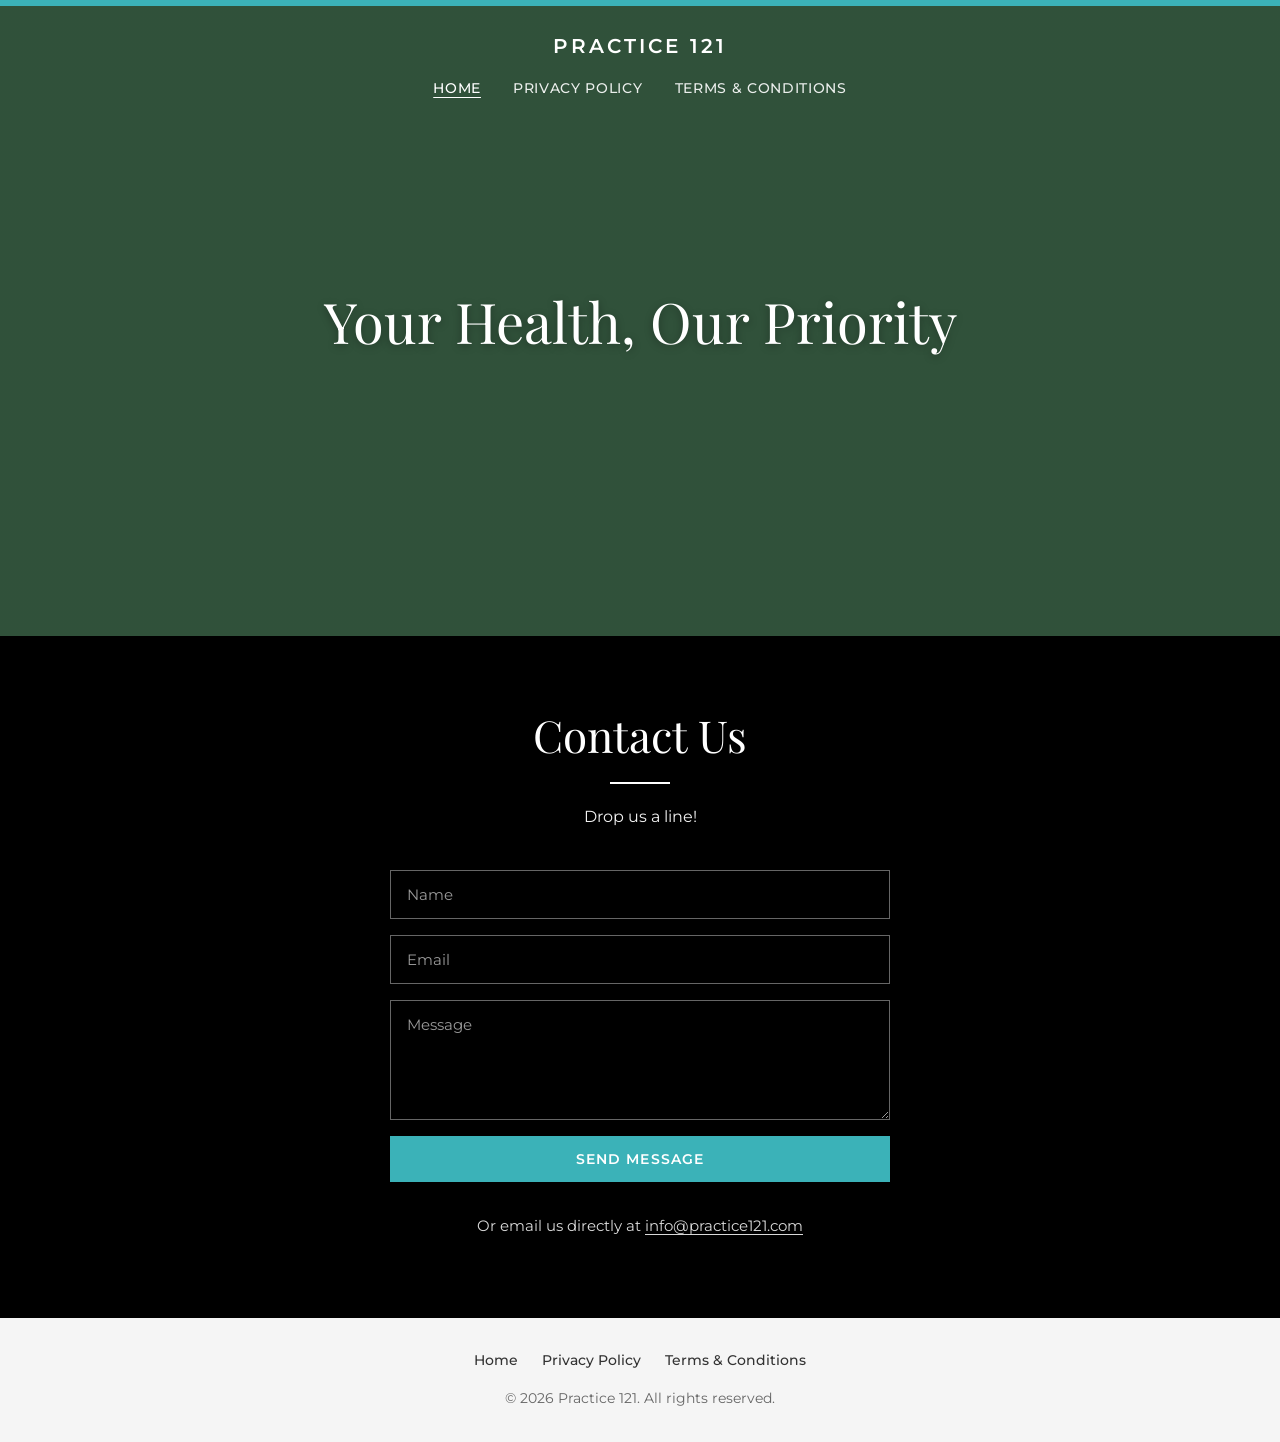
==== index.html @ d32f9978 "Initial commit: Practice 121 static website. Co-authored-by: Cursor <cursoragent@cursor.com>" ====
<!DOCTYPE html>
<html lang="en">
<head>
  <meta charset="UTF-8">
  <meta name="viewport" content="width=device-width, initial-scale=1.0">
  <meta name="description" content="Practice 121 - Your Health, Our Priority. Quality healthcare services you can trust.">
  <title>Practice 121 | Your Health, Our Priority</title>
  <link rel="preconnect" href="https://fonts.googleapis.com">
  <link rel="preconnect" href="https://fonts.gstatic.com" crossorigin>
  <link href="https://fonts.googleapis.com/css2?family=Montserrat:wght@400;500;600&family=Playfair+Display&display=swap" rel="stylesheet">
  <link rel="stylesheet" href="css/styles.css">
</head>
<body>
  <div class="top-bar"></div>

  <header class="site-header">
    <div class="logo"><a href="index.html">Practice 121</a></div>
    <nav class="site-nav" aria-label="Main navigation">
      <a href="index.html" class="active">Home</a>
      <a href="privacy-policy.html">Privacy Policy</a>
      <a href="terms-and-conditions.html">Terms &amp; Conditions</a>
    </nav>
  </header>

  <main>
    <section class="hero" aria-label="Welcome">
      <h1 class="hero-tagline">Your Health, Our Priority</h1>
    </section>

    <section class="contact-section" id="contact">
      <h2>Contact Us</h2>
      <div class="contact-divider"></div>
      <p class="contact-subtitle">Drop us a line!</p>

      <form class="contact-form" action="mailto:info@practice121.com" method="post" enctype="text/plain">
        <input type="text" name="name" placeholder="Name" required aria-label="Your name">
        <input type="email" name="email" placeholder="Email" required aria-label="Your email">
        <textarea name="message" placeholder="Message" required aria-label="Your message"></textarea>
        <button type="submit">Send Message</button>
      </form>

      <p class="contact-info">
        Or email us directly at <a href="mailto:info@practice121.com">info@practice121.com</a>
      </p>
    </section>
  </main>

  <footer class="site-footer">
    <nav aria-label="Footer navigation">
      <a href="index.html">Home</a>
      <a href="privacy-policy.html">Privacy Policy</a>
      <a href="terms-and-conditions.html">Terms &amp; Conditions</a>
    </nav>
    <p>&copy; 2026 Practice 121. All rights reserved.</p>
  </footer>
</body>
</html>
---- css/styles.css ----
/* Practice 121 - Static Site Styles */

:root {
  --teal: #3bb2b8;
  --teal-dark: #2a9a9f;
  --black: #000000;
  --white: #ffffff;
  --gray-light: #f5f5f5;
  --gray-text: #333333;
  --gray-muted: #666666;
}

*,
*::before,
*::after {
  box-sizing: border-box;
  margin: 0;
  padding: 0;
}

html {
  scroll-behavior: smooth;
}

body {
  font-family: "Montserrat", sans-serif;
  color: var(--gray-text);
  line-height: 1.6;
  background: var(--white);
}

h1, h2, h3, h4 {
  font-family: "Playfair Display", serif;
  font-weight: 400;
}

a {
  color: var(--teal-dark);
  text-decoration: none;
  transition: opacity 0.2s ease;
}

a:hover {
  opacity: 0.8;
}

img {
  max-width: 100%;
  height: auto;
  display: block;
}

/* Top accent bar */
.top-bar {
  background: var(--teal);
  height: 6px;
  width: 100%;
}

/* Header / Navigation */
.site-header {
  position: absolute;
  top: 6px;
  left: 0;
  right: 0;
  z-index: 10;
  padding: 1.5rem 2rem;
}

.site-header .logo {
  text-align: center;
  font-family: "Montserrat", sans-serif;
  font-size: 1.25rem;
  font-weight: 600;
  letter-spacing: 0.15em;
  color: var(--white);
  text-transform: uppercase;
}

.site-header .logo a {
  color: var(--white);
}

.site-nav {
  display: flex;
  justify-content: center;
  gap: 2rem;
  margin-top: 1rem;
  flex-wrap: wrap;
}

.site-nav a {
  color: var(--white);
  font-size: 0.85rem;
  font-weight: 500;
  letter-spacing: 0.05em;
  text-transform: uppercase;
  opacity: 0.9;
}

.site-nav a:hover,
.site-nav a.active {
  opacity: 1;
  text-decoration: underline;
  text-underline-offset: 4px;
}

/* Hero Section */
.hero {
  position: relative;
  min-height: 70vh;
  display: flex;
  align-items: center;
  justify-content: center;
  background: linear-gradient(rgba(0, 0, 0, 0.35), rgba(0, 0, 0, 0.35)),
    url("../images/hero.jpg") center / cover no-repeat;
  background-color: #4a7c59;
}

.hero-tagline {
  text-align: center;
  color: var(--white);
  font-family: "Playfair Display", serif;
  font-size: clamp(2rem, 5vw, 3.5rem);
  font-weight: 400;
  padding: 0 1.5rem;
  text-shadow: 0 2px 8px rgba(0, 0, 0, 0.3);
}

/* Contact Section */
.contact-section {
  background: var(--black);
  color: var(--white);
  padding: 4rem 2rem 5rem;
  text-align: center;
}

.contact-section h2 {
  font-size: clamp(2rem, 4vw, 2.75rem);
  color: var(--white);
  margin-bottom: 0.75rem;
}

.contact-divider {
  width: 60px;
  height: 2px;
  background: var(--white);
  margin: 0 auto 1.25rem;
}

.contact-subtitle {
  font-size: 1rem;
  font-weight: 400;
  margin-bottom: 2.5rem;
  opacity: 0.95;
}

.contact-form {
  max-width: 500px;
  margin: 0 auto;
  display: flex;
  flex-direction: column;
  gap: 1rem;
}

.contact-form input,
.contact-form textarea {
  width: 100%;
  padding: 0.875rem 1rem;
  border: 1px solid rgba(255, 255, 255, 0.4);
  background: transparent;
  color: var(--white);
  font-family: "Montserrat", sans-serif;
  font-size: 0.95rem;
}

.contact-form input::placeholder,
.contact-form textarea::placeholder {
  color: rgba(255, 255, 255, 0.6);
}

.contact-form input:focus,
.contact-form textarea:focus {
  outline: none;
  border-color: var(--teal);
}

.contact-form textarea {
  min-height: 120px;
  resize: vertical;
}

.contact-form button {
  padding: 0.875rem 2rem;
  background: var(--teal);
  color: var(--white);
  border: none;
  font-family: "Montserrat", sans-serif;
  font-size: 0.9rem;
  font-weight: 600;
  letter-spacing: 0.08em;
  text-transform: uppercase;
  cursor: pointer;
  transition: background 0.2s ease;
}

.contact-form button:hover {
  background: var(--teal-dark);
}

.contact-info {
  margin-top: 2rem;
  font-size: 0.95rem;
  opacity: 0.85;
}

.contact-info a {
  color: var(--white);
  text-decoration: underline;
  text-underline-offset: 3px;
}

/* Inner pages (Privacy, Terms) */
.page-header {
  background: var(--black);
  color: var(--white);
  padding: 3rem 2rem 2.5rem;
  text-align: center;
}

.page-header .logo {
  font-family: "Montserrat", sans-serif;
  font-size: 1.1rem;
  font-weight: 600;
  letter-spacing: 0.15em;
  text-transform: uppercase;
  margin-bottom: 1.5rem;
}

.page-header .logo a {
  color: var(--white);
}

.page-header h1 {
  font-size: clamp(1.75rem, 4vw, 2.5rem);
  margin-bottom: 0.5rem;
}

.page-header .updated {
  font-size: 0.9rem;
  opacity: 0.7;
  font-family: "Montserrat", sans-serif;
}

.page-nav {
  display: flex;
  justify-content: center;
  gap: 1.5rem;
  margin-top: 1.5rem;
  flex-wrap: wrap;
}

.page-nav a {
  color: var(--white);
  font-size: 0.8rem;
  font-weight: 500;
  letter-spacing: 0.05em;
  text-transform: uppercase;
  opacity: 0.85;
}

.page-nav a:hover,
.page-nav a.active {
  opacity: 1;
  text-decoration: underline;
  text-underline-offset: 4px;
}

.page-content {
  max-width: 800px;
  margin: 0 auto;
  padding: 3rem 2rem 4rem;
}

.page-content h2 {
  font-size: 1.35rem;
  margin: 2rem 0 0.75rem;
  color: var(--gray-text);
}

.page-content h2:first-child {
  margin-top: 0;
}

.page-content p {
  margin-bottom: 1rem;
  color: var(--gray-muted);
}

.page-content ul {
  margin: 0 0 1rem 1.5rem;
  color: var(--gray-muted);
}

.page-content li {
  margin-bottom: 0.5rem;
}

.page-content ol {
  margin: 0 0 1rem 1.5rem;
  color: var(--gray-muted);
}

.policy-divider {
  border: none;
  border-top: 2px solid #e0e0e0;
  margin: 3rem 0;
}

.policy-document-title {
  font-size: 1.75rem;
  margin-top: 0;
}

/* Footer */
.site-footer {
  background: var(--gray-light);
  padding: 2rem;
  text-align: center;
  font-size: 0.85rem;
  color: var(--gray-muted);
}

.site-footer nav {
  display: flex;
  justify-content: center;
  gap: 1.5rem;
  margin-bottom: 1rem;
  flex-wrap: wrap;
}

.site-footer nav a {
  color: var(--gray-text);
  font-weight: 500;
}

/* Responsive */
@media (max-width: 600px) {
  .site-header {
    padding: 1rem;
  }

  .site-nav {
    gap: 1rem;
  }

  .hero {
    min-height: 60vh;
  }

  .contact-section {
    padding: 3rem 1.25rem 4rem;
  }
}
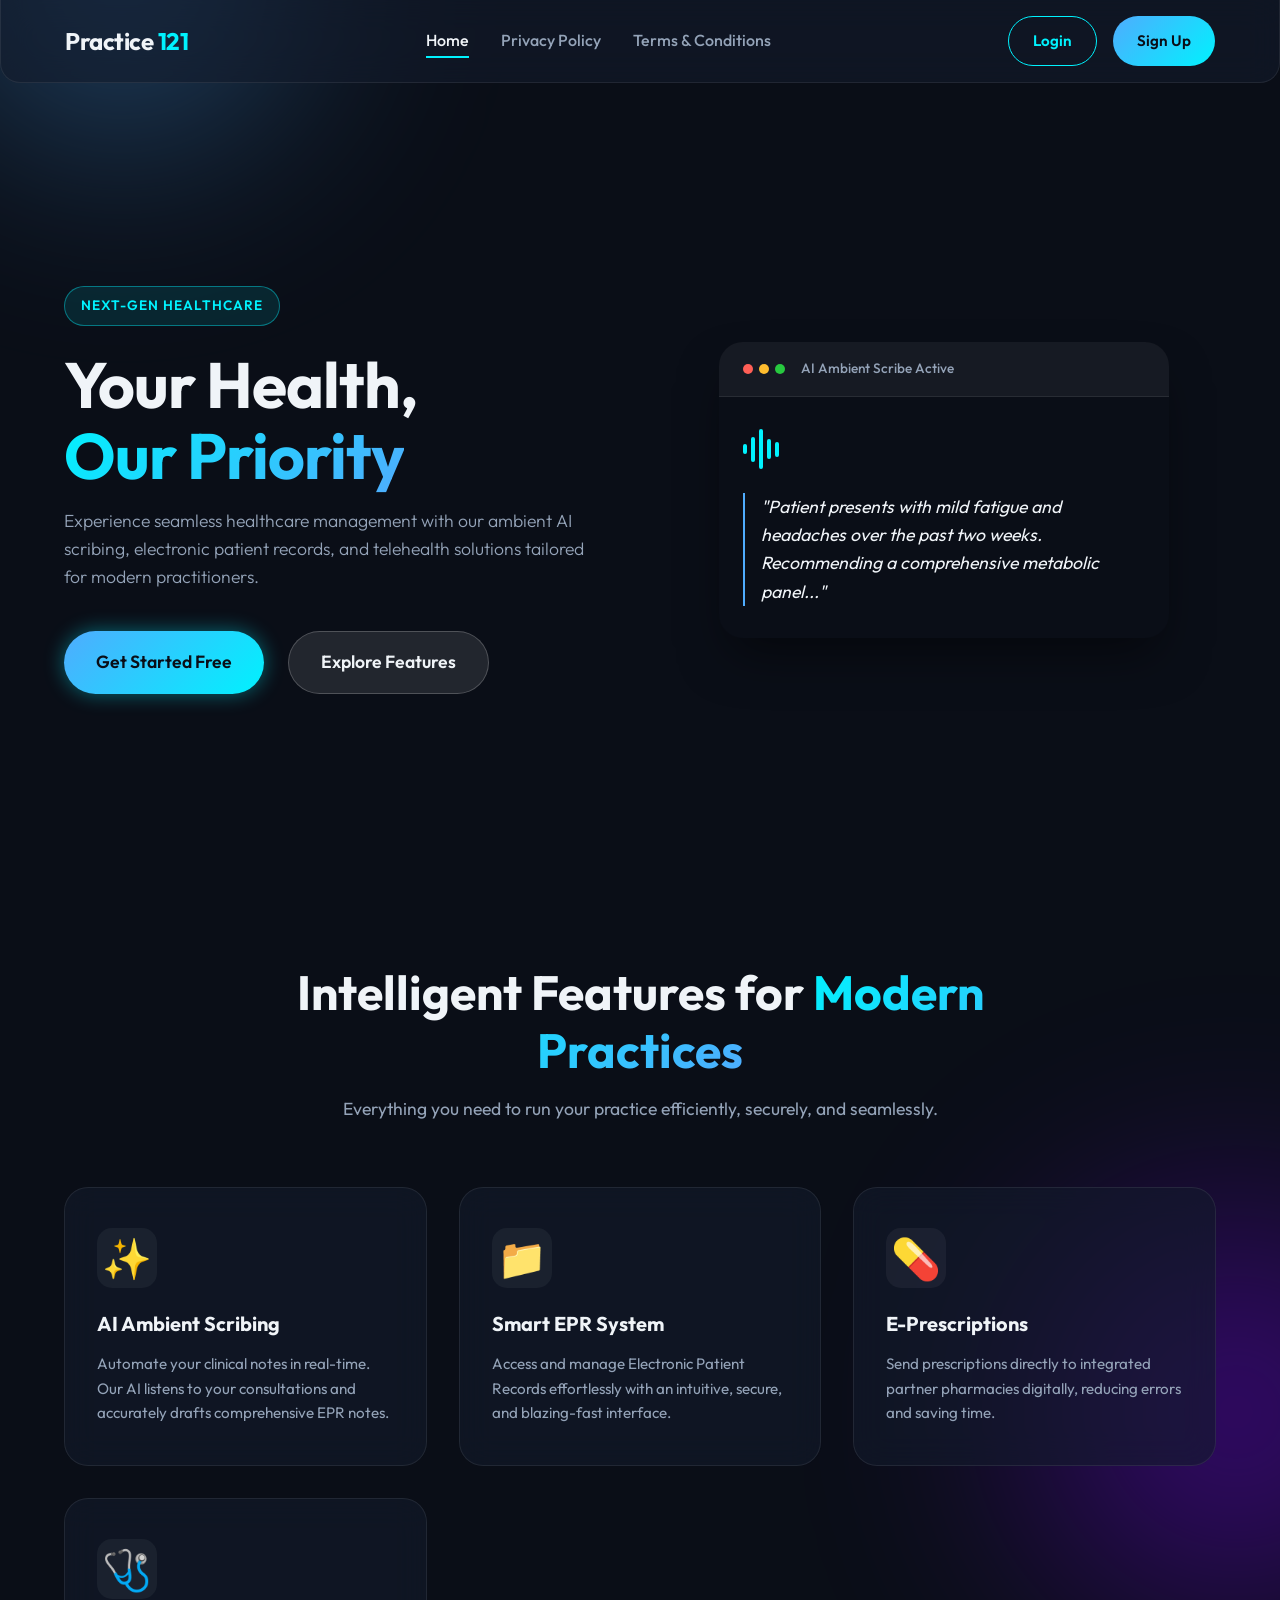
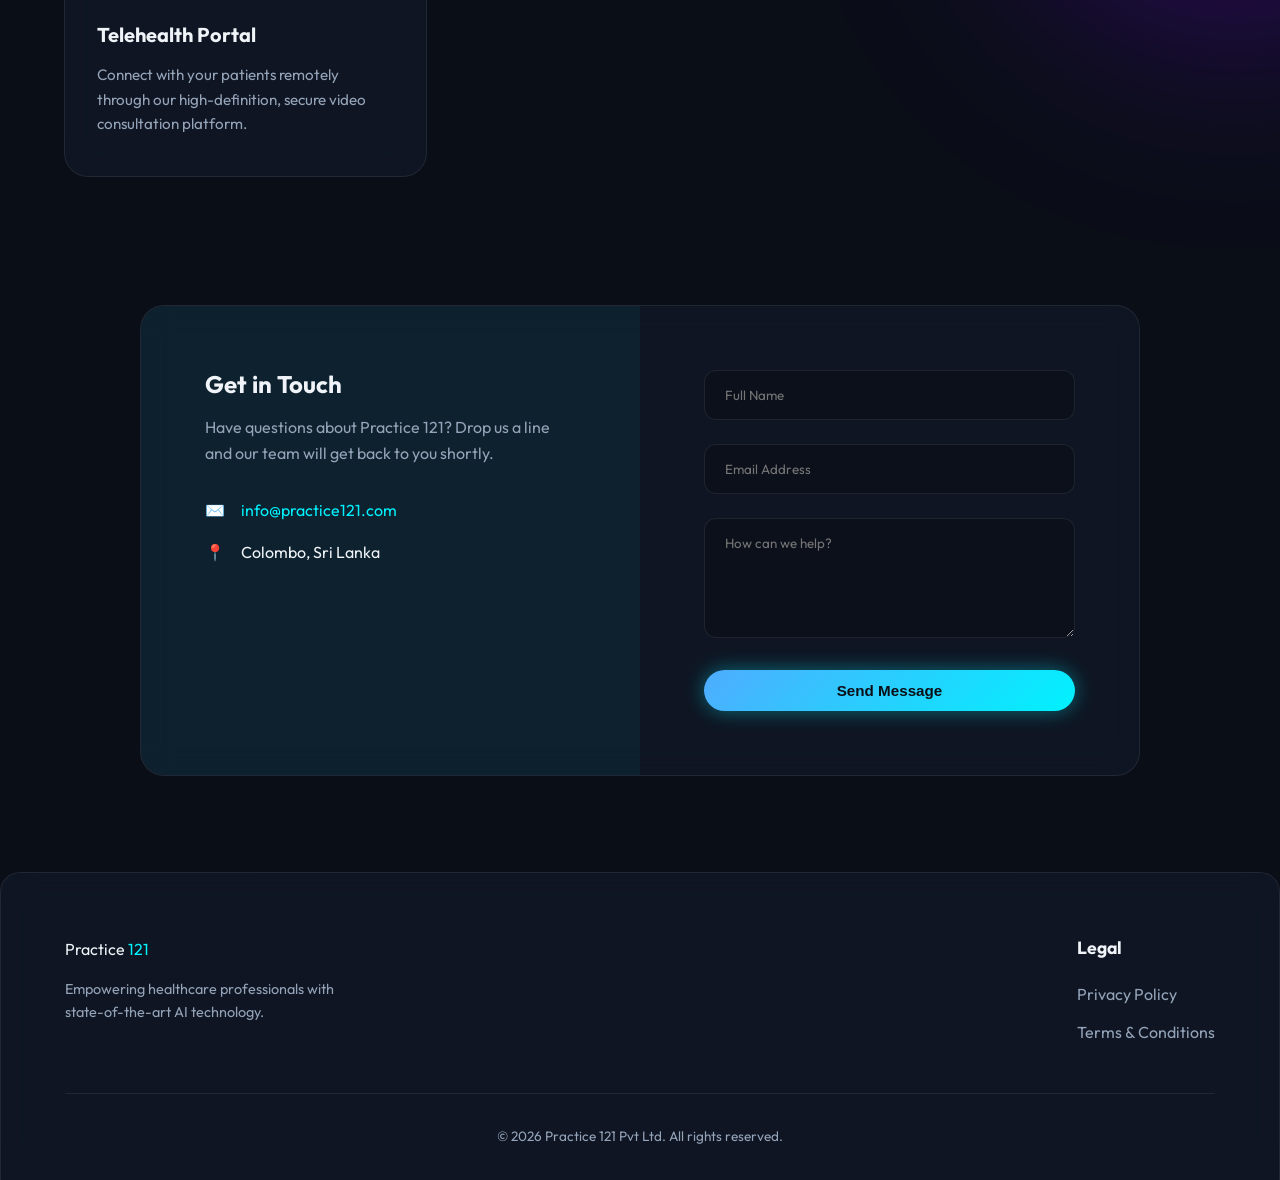
==== commit 4bf91082: "feat: redesign homepage with modern responsive dark theme" ====
--- a/index.html
+++ b/index.html
@@ -5,53 +5,172 @@
   <meta name="viewport" content="width=device-width, initial-scale=1.0">
   <meta name="description" content="Practice 121 - Your Health, Our Priority. Quality healthcare services you can trust.">
   <title>Practice 121 | Your Health, Our Priority</title>
+  
   <link rel="preconnect" href="https://fonts.googleapis.com">
   <link rel="preconnect" href="https://fonts.gstatic.com" crossorigin>
-  <link href="https://fonts.googleapis.com/css2?family=Montserrat:wght@400;500;600&family=Playfair+Display&display=swap" rel="stylesheet">
+  <link href="https://fonts.googleapis.com/css2?family=Outfit:wght@300;400;500;600;700&display=swap" rel="stylesheet">
+  
   <link rel="stylesheet" href="css/styles.css">
 </head>
-<body>
-  <div class="top-bar"></div>
-
-  <header class="site-header">
-    <div class="logo"><a href="index.html">Practice 121</a></div>
-    <nav class="site-nav" aria-label="Main navigation">
+<body class="dark-theme">
+  
+  <!-- Ambient background elements -->
+  <div class="blob blob-1"></div>
+  <div class="blob blob-2"></div>
+  
+  <header class="site-header glass">
+    <div class="logo">
+      <a href="index.html">Practice <span>121</span></a>
+    </div>
+    
+    <button class="mobile-nav-toggle" aria-controls="primary-navigation" aria-expanded="false">
+      <span class="sr-only">Menu</span>
+      <div class="hamburger"></div>
+    </button>
+    
+    <nav class="site-nav" id="primary-navigation" aria-label="Main navigation">
       <a href="index.html" class="active">Home</a>
       <a href="privacy-policy.html">Privacy Policy</a>
       <a href="terms-and-conditions.html">Terms &amp; Conditions</a>
     </nav>
+    
+    <div class="header-actions">
+      <!-- Directing to Client-FE login URL. Using placeholder port 5173 which is Vite's default -->
+      <a href="http://localhost:5173/login" class="btn btn-outline">Login</a>
+      <a href="http://localhost:5173/signup" class="btn btn-primary">Sign Up</a>
+    </div>
   </header>
 
   <main>
     <section class="hero" aria-label="Welcome">
-      <h1 class="hero-tagline">Your Health, Our Priority</h1>
+      <div class="hero-content">
+        <span class="badge">Next-Gen Healthcare</span>
+        <h1 class="hero-title">Your Health, <br><span class="gradient-text">Our Priority</span></h1>
+        <p class="hero-subtitle">Experience seamless healthcare management with our ambient AI scribing, electronic patient records, and telehealth solutions tailored for modern practitioners.</p>
+        
+        <div class="hero-actions">
+          <a href="http://localhost:5173/signup" class="btn btn-primary btn-lg glow">Get Started Free</a>
+          <a href="#features" class="btn btn-secondary btn-lg">Explore Features</a>
+        </div>
+      </div>
+      
+      <div class="hero-visual">
+        <div class="glass-card visual-card float-anim">
+          <div class="visual-header">
+            <div class="dots"><span></span><span></span><span></span></div>
+            <div class="visual-title">AI Ambient Scribe Active</div>
+          </div>
+          <div class="visual-body">
+            <div class="audio-wave">
+              <span></span><span></span><span></span><span></span><span></span>
+            </div>
+            <p class="transcription-text">"Patient presents with mild fatigue and headaches over the past two weeks. Recommending a comprehensive metabolic panel..."</p>
+          </div>
+        </div>
+      </div>
+    </section>
+
+    <section id="features" class="features-section">
+      <div class="section-header">
+        <h2>Intelligent Features for <span class="gradient-text">Modern Practices</span></h2>
+        <p>Everything you need to run your practice efficiently, securely, and seamlessly.</p>
+      </div>
+      
+      <div class="features-grid">
+        <div class="feature-card glass">
+          <div class="feature-icon">✨</div>
+          <h3>AI Ambient Scribing</h3>
+          <p>Automate your clinical notes in real-time. Our AI listens to your consultations and accurately drafts comprehensive EPR notes.</p>
+        </div>
+        
+        <div class="feature-card glass">
+          <div class="feature-icon">📁</div>
+          <h3>Smart EPR System</h3>
+          <p>Access and manage Electronic Patient Records effortlessly with an intuitive, secure, and blazing-fast interface.</p>
+        </div>
+        
+        <div class="feature-card glass">
+          <div class="feature-icon">💊</div>
+          <h3>E-Prescriptions</h3>
+          <p>Send prescriptions directly to integrated partner pharmacies digitally, reducing errors and saving time.</p>
+        </div>
+        
+        <div class="feature-card glass">
+          <div class="feature-icon">🩺</div>
+          <h3>Telehealth Portal</h3>
+          <p>Connect with your patients remotely through our high-definition, secure video consultation platform.</p>
+        </div>
+      </div>
     </section>
 
     <section class="contact-section" id="contact">
-      <h2>Contact Us</h2>
-      <div class="contact-divider"></div>
-      <p class="contact-subtitle">Drop us a line!</p>
-
-      <form class="contact-form" action="mailto:info@practice121.com" method="post" enctype="text/plain">
-        <input type="text" name="name" placeholder="Name" required aria-label="Your name">
-        <input type="email" name="email" placeholder="Email" required aria-label="Your email">
-        <textarea name="message" placeholder="Message" required aria-label="Your message"></textarea>
-        <button type="submit">Send Message</button>
-      </form>
-
-      <p class="contact-info">
-        Or email us directly at <a href="mailto:info@practice121.com">info@practice121.com</a>
-      </p>
+      <div class="contact-container glass">
+        <div class="contact-info">
+          <h2>Get in Touch</h2>
+          <p>Have questions about Practice 121? Drop us a line and our team will get back to you shortly.</p>
+          
+          <div class="contact-details">
+            <div class="contact-item">
+              <span class="icon">✉️</span>
+              <a href="mailto:info@practice121.com">info@practice121.com</a>
+            </div>
+            <div class="contact-item">
+              <span class="icon">📍</span>
+              <span>Colombo, Sri Lanka</span>
+            </div>
+          </div>
+        </div>
+        
+        <form class="contact-form" action="mailto:info@practice121.com" method="post" enctype="text/plain">
+          <div class="form-group">
+            <input type="text" name="name" placeholder="Full Name" required aria-label="Your name">
+          </div>
+          <div class="form-group">
+            <input type="email" name="email" placeholder="Email Address" required aria-label="Your email">
+          </div>
+          <div class="form-group">
+            <textarea name="message" placeholder="How can we help?" required aria-label="Your message"></textarea>
+          </div>
+          <button type="submit" class="btn btn-primary glow">Send Message</button>
+        </form>
+      </div>
     </section>
   </main>
 
-  <footer class="site-footer">
-    <nav aria-label="Footer navigation">
-      <a href="index.html">Home</a>
-      <a href="privacy-policy.html">Privacy Policy</a>
-      <a href="terms-and-conditions.html">Terms &amp; Conditions</a>
-    </nav>
-    <p>&copy; 2026 Practice 121. All rights reserved.</p>
+  <footer class="site-footer glass">
+    <div class="footer-content">
+      <div class="footer-brand">
+        <div class="logo">Practice <span>121</span></div>
+        <p>Empowering healthcare professionals with state-of-the-art AI technology.</p>
+      </div>
+      
+      <div class="footer-links">
+        <h4>Legal</h4>
+        <nav aria-label="Footer navigation">
+          <a href="privacy-policy.html">Privacy Policy</a>
+          <a href="terms-and-conditions.html">Terms &amp; Conditions</a>
+        </nav>
+      </div>
+    </div>
+    
+    <div class="footer-bottom">
+      <p>&copy; 2026 Practice 121 Pvt Ltd. All rights reserved.</p>
+    </div>
   </footer>
+
+  <script>
+    // Mobile navigation toggle
+    const navToggle = document.querySelector('.mobile-nav-toggle');
+    const nav = document.querySelector('.site-nav');
+    
+    if(navToggle) {
+      navToggle.addEventListener('click', () => {
+        const isExpanded = navToggle.getAttribute('aria-expanded') === 'true';
+        navToggle.setAttribute('aria-expanded', !isExpanded);
+        navToggle.classList.toggle('active');
+        nav.classList.toggle('open');
+      });
+    }
+  </script>
 </body>
 </html>
--- a/css/styles.css
+++ b/css/styles.css
@@ -1,18 +1,29 @@
-/* Practice 121 - Static Site Styles */
+/* Practice 121 - Modern Premium Styles */
 
 :root {
-  --teal: #3bb2b8;
-  --teal-dark: #2a9a9f;
-  --black: #000000;
-  --white: #ffffff;
-  --gray-light: #f5f5f5;
-  --gray-text: #333333;
-  --gray-muted: #666666;
-}
-
-*,
-*::before,
-*::after {
+  /* Premium Dark Theme Palette */
+  --bg-primary: #0a0e17;
+  --bg-secondary: #131b2c;
+  --text-primary: #f0f4f8;
+  --text-secondary: #94a3b8;
+  
+  --accent-primary: #00f2fe;
+  --accent-secondary: #4facfe;
+  --accent-glow: rgba(0, 242, 254, 0.4);
+  
+  --glass-bg: rgba(19, 27, 44, 0.6);
+  --glass-border: rgba(255, 255, 255, 0.08);
+  
+  --spacing-sm: 0.5rem;
+  --spacing-md: 1rem;
+  --spacing-lg: 2rem;
+  --spacing-xl: 4rem;
+  
+  --radius-md: 12px;
+  --radius-lg: 24px;
+}
+
+*, *::before, *::after {
   box-sizing: border-box;
   margin: 0;
   padding: 0;
@@ -22,343 +33,647 @@
   scroll-behavior: smooth;
 }
 
-body {
-  font-family: "Montserrat", sans-serif;
-  color: var(--gray-text);
+body.dark-theme {
+  font-family: 'Outfit', sans-serif;
+  background-color: var(--bg-primary);
+  color: var(--text-primary);
   line-height: 1.6;
-  background: var(--white);
-}
-
+  overflow-x: hidden;
+  position: relative;
+}
+
+/* Ambient Background Blobs */
+.blob {
+  position: absolute;
+  filter: blur(100px);
+  z-index: -1;
+  opacity: 0.5;
+  border-radius: 50%;
+  animation: float 10s infinite ease-in-out alternate;
+}
+
+.blob-1 {
+  top: -10%;
+  left: -10%;
+  width: 500px;
+  height: 500px;
+  background: radial-gradient(circle, var(--accent-secondary) 0%, transparent 70%);
+}
+
+.blob-2 {
+  top: 40%;
+  right: -20%;
+  width: 600px;
+  height: 600px;
+  background: radial-gradient(circle, #7f00ff 0%, transparent 70%);
+  animation-delay: -5s;
+}
+
+@keyframes float {
+  0% { transform: translate(0, 0) scale(1); }
+  100% { transform: translate(50px, 50px) scale(1.1); }
+}
+
+/* Glassmorphism Utilities */
+.glass {
+  background: var(--glass-bg);
+  backdrop-filter: blur(16px);
+  -webkit-backdrop-filter: blur(16px);
+  border: 1px solid var(--glass-border);
+}
+
+.gradient-text {
+  background: linear-gradient(135deg, var(--accent-primary) 0%, var(--accent-secondary) 100%);
+  -webkit-background-clip: text;
+  -webkit-text-fill-color: transparent;
+  background-clip: text;
+}
+
+/* Typography */
 h1, h2, h3, h4 {
-  font-family: "Playfair Display", serif;
-  font-weight: 400;
+  font-weight: 700;
+  line-height: 1.2;
+  margin-bottom: var(--spacing-md);
 }
 
 a {
-  color: var(--teal-dark);
+  color: var(--accent-primary);
   text-decoration: none;
-  transition: opacity 0.2s ease;
+  transition: all 0.3s ease;
 }
 
 a:hover {
-  opacity: 0.8;
-}
-
-img {
-  max-width: 100%;
-  height: auto;
-  display: block;
-}
-
-/* Top accent bar */
-.top-bar {
-  background: var(--teal);
-  height: 6px;
-  width: 100%;
-}
-
-/* Header / Navigation */
+  color: var(--accent-secondary);
+}
+
+/* Buttons */
+.btn {
+  display: inline-flex;
+  align-items: center;
+  justify-content: center;
+  padding: 0.75rem 1.5rem;
+  border-radius: 50px;
+  font-weight: 600;
+  font-size: 0.95rem;
+  cursor: pointer;
+  transition: all 0.3s cubic-bezier(0.25, 0.8, 0.25, 1);
+  text-align: center;
+  border: none;
+}
+
+.btn-lg {
+  padding: 1rem 2rem;
+  font-size: 1.1rem;
+}
+
+.btn-primary {
+  background: linear-gradient(135deg, var(--accent-secondary) 0%, var(--accent-primary) 100%);
+  color: var(--bg-primary) !important;
+}
+
+.btn-primary:hover {
+  transform: translateY(-2px);
+  box-shadow: 0 10px 20px var(--accent-glow);
+}
+
+.btn-outline {
+  background: transparent;
+  border: 1px solid var(--accent-primary);
+  color: var(--accent-primary) !important;
+}
+
+.btn-outline:hover {
+  background: rgba(0, 242, 254, 0.1);
+  transform: translateY(-2px);
+}
+
+.btn-secondary {
+  background: rgba(255, 255, 255, 0.1);
+  color: var(--text-primary) !important;
+  border: 1px solid rgba(255, 255, 255, 0.2);
+}
+
+.btn-secondary:hover {
+  background: rgba(255, 255, 255, 0.15);
+  transform: translateY(-2px);
+}
+
+.glow {
+  box-shadow: 0 0 20px var(--accent-glow);
+}
+
+/* Header */
 .site-header {
-  position: absolute;
-  top: 6px;
+  position: fixed;
+  top: 0;
   left: 0;
   right: 0;
-  z-index: 10;
-  padding: 1.5rem 2rem;
-}
-
-.site-header .logo {
-  text-align: center;
-  font-family: "Montserrat", sans-serif;
-  font-size: 1.25rem;
-  font-weight: 600;
-  letter-spacing: 0.15em;
-  color: var(--white);
-  text-transform: uppercase;
-}
-
-.site-header .logo a {
-  color: var(--white);
+  display: flex;
+  justify-content: space-between;
+  align-items: center;
+  padding: 1rem 5%;
+  z-index: 100;
+  border-radius: 0 0 20px 20px;
+  border-top: none;
+}
+
+.logo a {
+  font-size: 1.5rem;
+  font-weight: 700;
+  color: var(--text-primary);
+  letter-spacing: -0.5px;
+}
+
+.logo span {
+  color: var(--accent-primary);
 }
 
 .site-nav {
   display: flex;
-  justify-content: center;
   gap: 2rem;
-  margin-top: 1rem;
-  flex-wrap: wrap;
 }
 
 .site-nav a {
-  color: var(--white);
-  font-size: 0.85rem;
+  color: var(--text-secondary);
   font-weight: 500;
-  letter-spacing: 0.05em;
-  text-transform: uppercase;
-  opacity: 0.9;
-}
-
-.site-nav a:hover,
-.site-nav a.active {
-  opacity: 1;
-  text-decoration: underline;
-  text-underline-offset: 4px;
-}
+  position: relative;
+}
+
+.site-nav a::after {
+  content: '';
+  position: absolute;
+  bottom: -4px;
+  left: 0;
+  width: 0%;
+  height: 2px;
+  background: var(--accent-primary);
+  transition: width 0.3s ease;
+}
+
+.site-nav a:hover, .site-nav a.active {
+  color: var(--text-primary);
+}
+
+.site-nav a:hover::after, .site-nav a.active::after {
+  width: 100%;
+}
+
+.header-actions {
+  display: flex;
+  gap: 1rem;
+}
+
+.mobile-nav-toggle {
+  display: none;
+  background: transparent;
+  border: none;
+  cursor: pointer;
+  padding: 0.5rem;
+}
+
+.hamburger, .hamburger::before, .hamburger::after {
+  width: 24px;
+  height: 2px;
+  background: var(--text-primary);
+  transition: all 0.3s ease;
+  position: relative;
+}
+
+.hamburger::before, .hamburger::after {
+  content: '';
+  position: absolute;
+  left: 0;
+}
+
+.hamburger::before { top: -8px; }
+.hamburger::after { bottom: -8px; }
 
 /* Hero Section */
 .hero {
+  min-height: 100vh;
+  display: flex;
+  align-items: center;
+  justify-content: space-between;
+  padding: 0 5%;
+  padding-top: 80px; /* offset for fixed header */
+  gap: 4rem;
+}
+
+.hero-content {
+  flex: 1;
+  max-width: 600px;
+}
+
+.badge {
+  display: inline-block;
+  padding: 0.5rem 1rem;
+  background: rgba(0, 242, 254, 0.1);
+  border: 1px solid var(--accent-glow);
+  color: var(--accent-primary);
+  border-radius: 50px;
+  font-size: 0.85rem;
+  font-weight: 600;
+  margin-bottom: 1.5rem;
+  letter-spacing: 1px;
+  text-transform: uppercase;
+}
+
+.hero-title {
+  font-size: clamp(3rem, 5vw, 4.5rem);
+  line-height: 1.1;
+  letter-spacing: -1px;
+}
+
+.hero-subtitle {
+  font-size: 1.1rem;
+  color: var(--text-secondary);
+  margin-bottom: 2.5rem;
+  font-weight: 300;
+}
+
+.hero-actions {
+  display: flex;
+  gap: 1.5rem;
+  flex-wrap: wrap;
+}
+
+/* Hero Visual Card */
+.hero-visual {
+  flex: 1;
+  display: flex;
+  justify-content: center;
+}
+
+.float-anim {
+  animation: float-card 6s ease-in-out infinite;
+}
+
+@keyframes float-card {
+  0%, 100% { transform: translateY(0); }
+  50% { transform: translateY(-20px); }
+}
+
+.visual-card {
+  width: 100%;
+  max-width: 450px;
+  border-radius: var(--radius-lg);
+  overflow: hidden;
+  box-shadow: 0 25px 50px -12px rgba(0,0,0,0.5);
+}
+
+.visual-header {
+  padding: 1rem 1.5rem;
+  background: rgba(255, 255, 255, 0.05);
+  display: flex;
+  align-items: center;
+  gap: 1rem;
+  border-bottom: 1px solid var(--glass-border);
+}
+
+.dots {
+  display: flex;
+  gap: 6px;
+}
+
+.dots span {
+  width: 10px;
+  height: 10px;
+  border-radius: 50%;
+  background: #ff5f56;
+}
+.dots span:nth-child(2) { background: #ffbd2e; }
+.dots span:nth-child(3) { background: #27c93f; }
+
+.visual-title {
+  font-size: 0.85rem;
+  color: var(--text-secondary);
+  font-weight: 500;
+}
+
+.visual-body {
+  padding: 2rem 1.5rem;
+}
+
+.audio-wave {
+  display: flex;
+  align-items: center;
+  gap: 4px;
+  height: 40px;
+  margin-bottom: 1.5rem;
+}
+
+.audio-wave span {
+  display: block;
+  width: 4px;
+  background: var(--accent-primary);
+  border-radius: 2px;
+  animation: wave 1s ease-in-out infinite alternate;
+}
+
+.audio-wave span:nth-child(1) { height: 10px; animation-delay: 0.1s; }
+.audio-wave span:nth-child(2) { height: 25px; animation-delay: 0.2s; }
+.audio-wave span:nth-child(3) { height: 40px; animation-delay: 0.3s; }
+.audio-wave span:nth-child(4) { height: 20px; animation-delay: 0.4s; }
+.audio-wave span:nth-child(5) { height: 15px; animation-delay: 0.5s; }
+
+@keyframes wave {
+  0% { transform: scaleY(0.3); opacity: 0.5; }
+  100% { transform: scaleY(1); opacity: 1; }
+}
+
+.transcription-text {
+  font-size: 1.1rem;
+  font-style: italic;
+  color: var(--text-primary);
+  border-left: 2px solid var(--accent-secondary);
+  padding-left: 1rem;
+}
+
+/* Features Section */
+.features-section {
+  padding: var(--spacing-xl) 5%;
   position: relative;
-  min-height: 70vh;
+}
+
+.section-header {
+  text-align: center;
+  max-width: 700px;
+  margin: 0 auto 4rem;
+}
+
+.section-header h2 {
+  font-size: clamp(2rem, 4vw, 3rem);
+}
+
+.section-header p {
+  color: var(--text-secondary);
+  font-size: 1.1rem;
+}
+
+.features-grid {
+  display: grid;
+  grid-template-columns: repeat(auto-fit, minmax(280px, 1fr));
+  gap: 2rem;
+}
+
+.feature-card {
+  padding: 2.5rem 2rem;
+  border-radius: var(--radius-lg);
+  transition: transform 0.3s ease, background 0.3s ease;
+}
+
+.feature-card:hover {
+  transform: translateY(-5px);
+  background: rgba(19, 27, 44, 0.8);
+}
+
+.feature-icon {
+  font-size: 2.5rem;
+  margin-bottom: 1.5rem;
+  background: rgba(255, 255, 255, 0.05);
+  width: 60px;
+  height: 60px;
   display: flex;
   align-items: center;
   justify-content: center;
-  background: linear-gradient(rgba(0, 0, 0, 0.35), rgba(0, 0, 0, 0.35)),
-    url("../images/hero.jpg") center / cover no-repeat;
-  background-color: #4a7c59;
-}
-
-.hero-tagline {
-  text-align: center;
-  color: var(--white);
-  font-family: "Playfair Display", serif;
-  font-size: clamp(2rem, 5vw, 3.5rem);
-  font-weight: 400;
-  padding: 0 1.5rem;
-  text-shadow: 0 2px 8px rgba(0, 0, 0, 0.3);
+  border-radius: 15px;
+}
+
+.feature-card h3 {
+  font-size: 1.25rem;
+  margin-bottom: 1rem;
+}
+
+.feature-card p {
+  color: var(--text-secondary);
+  font-size: 0.95rem;
 }
 
 /* Contact Section */
 .contact-section {
-  background: var(--black);
-  color: var(--white);
-  padding: 4rem 2rem 5rem;
-  text-align: center;
-}
-
-.contact-section h2 {
-  font-size: clamp(2rem, 4vw, 2.75rem);
-  color: var(--white);
-  margin-bottom: 0.75rem;
-}
-
-.contact-divider {
-  width: 60px;
-  height: 2px;
-  background: var(--white);
-  margin: 0 auto 1.25rem;
-}
-
-.contact-subtitle {
-  font-size: 1rem;
-  font-weight: 400;
-  margin-bottom: 2.5rem;
-  opacity: 0.95;
-}
-
-.contact-form {
-  max-width: 500px;
+  padding: var(--spacing-xl) 5%;
+}
+
+.contact-container {
+  display: flex;
+  border-radius: var(--radius-lg);
+  overflow: hidden;
+  max-width: 1000px;
   margin: 0 auto;
+}
+
+.contact-info {
+  flex: 1;
+  padding: 4rem;
+  background: rgba(0, 242, 254, 0.05);
+}
+
+.contact-info p {
+  color: var(--text-secondary);
+  margin-bottom: 2rem;
+}
+
+.contact-details {
   display: flex;
   flex-direction: column;
   gap: 1rem;
 }
 
-.contact-form input,
-.contact-form textarea {
+.contact-item {
+  display: flex;
+  align-items: center;
+  gap: 1rem;
+}
+
+.contact-form {
+  flex: 1;
+  padding: 4rem;
+  display: flex;
+  flex-direction: column;
+  gap: 1.5rem;
+}
+
+.form-group input, .form-group textarea {
   width: 100%;
-  padding: 0.875rem 1rem;
-  border: 1px solid rgba(255, 255, 255, 0.4);
-  background: transparent;
-  color: var(--white);
-  font-family: "Montserrat", sans-serif;
-  font-size: 0.95rem;
-}
-
-.contact-form input::placeholder,
-.contact-form textarea::placeholder {
-  color: rgba(255, 255, 255, 0.6);
-}
-
-.contact-form input:focus,
-.contact-form textarea:focus {
+  padding: 1rem 1.25rem;
+  background: rgba(0,0,0,0.2);
+  border: 1px solid var(--glass-border);
+  border-radius: var(--radius-md);
+  color: var(--text-primary);
+  font-family: 'Outfit', sans-serif;
+  transition: border-color 0.3s ease;
+}
+
+.form-group input:focus, .form-group textarea:focus {
   outline: none;
-  border-color: var(--teal);
-}
-
-.contact-form textarea {
+  border-color: var(--accent-primary);
+}
+
+.form-group textarea {
   min-height: 120px;
   resize: vertical;
 }
 
-.contact-form button {
-  padding: 0.875rem 2rem;
-  background: var(--teal);
-  color: var(--white);
-  border: none;
-  font-family: "Montserrat", sans-serif;
+/* Footer */
+.site-footer {
+  padding: 4rem 5% 2rem;
+  margin-top: 2rem;
+  border-radius: 20px 20px 0 0;
+  border-bottom: none;
+}
+
+.footer-content {
+  display: flex;
+  justify-content: space-between;
+  margin-bottom: 3rem;
+  flex-wrap: wrap;
+  gap: 2rem;
+}
+
+.footer-brand {
+  max-width: 300px;
+}
+
+.footer-brand p {
+  color: var(--text-secondary);
+  margin-top: 1rem;
   font-size: 0.9rem;
-  font-weight: 600;
-  letter-spacing: 0.08em;
-  text-transform: uppercase;
-  cursor: pointer;
-  transition: background 0.2s ease;
-}
-
-.contact-form button:hover {
-  background: var(--teal-dark);
-}
-
-.contact-info {
-  margin-top: 2rem;
-  font-size: 0.95rem;
-  opacity: 0.85;
-}
-
-.contact-info a {
-  color: var(--white);
-  text-decoration: underline;
-  text-underline-offset: 3px;
-}
-
-/* Inner pages (Privacy, Terms) */
+}
+
+.footer-links h4 {
+  font-size: 1.1rem;
+  margin-bottom: 1.5rem;
+}
+
+.footer-links nav {
+  display: flex;
+  flex-direction: column;
+  gap: 0.75rem;
+}
+
+.footer-links a {
+  color: var(--text-secondary);
+}
+
+.footer-links a:hover {
+  color: var(--accent-primary);
+}
+
+.footer-bottom {
+  text-align: center;
+  padding-top: 2rem;
+  border-top: 1px solid var(--glass-border);
+  color: var(--text-secondary);
+  font-size: 0.85rem;
+}
+
+/* Static Pages Overrides */
 .page-header {
-  background: var(--black);
-  color: var(--white);
-  padding: 3rem 2rem 2.5rem;
+  padding: 8rem 5% 4rem;
   text-align: center;
-}
-
-.page-header .logo {
-  font-family: "Montserrat", sans-serif;
-  font-size: 1.1rem;
-  font-weight: 600;
-  letter-spacing: 0.15em;
-  text-transform: uppercase;
-  margin-bottom: 1.5rem;
-}
-
-.page-header .logo a {
-  color: var(--white);
+  border-bottom: 1px solid var(--glass-border);
+  background: linear-gradient(180deg, rgba(10,14,23,0) 0%, rgba(19,27,44,0.5) 100%);
 }
 
 .page-header h1 {
-  font-size: clamp(1.75rem, 4vw, 2.5rem);
-  margin-bottom: 0.5rem;
+  font-size: clamp(2.5rem, 5vw, 4rem);
+  margin-bottom: 1rem;
 }
 
 .page-header .updated {
-  font-size: 0.9rem;
-  opacity: 0.7;
-  font-family: "Montserrat", sans-serif;
-}
-
-.page-nav {
-  display: flex;
-  justify-content: center;
-  gap: 1.5rem;
-  margin-top: 1.5rem;
-  flex-wrap: wrap;
-}
-
-.page-nav a {
-  color: var(--white);
-  font-size: 0.8rem;
+  color: var(--accent-primary);
   font-weight: 500;
-  letter-spacing: 0.05em;
-  text-transform: uppercase;
-  opacity: 0.85;
-}
-
-.page-nav a:hover,
-.page-nav a.active {
-  opacity: 1;
-  text-decoration: underline;
-  text-underline-offset: 4px;
 }
 
 .page-content {
   max-width: 800px;
   margin: 0 auto;
-  padding: 3rem 2rem 4rem;
+  padding: 4rem 5%;
 }
 
 .page-content h2 {
-  font-size: 1.35rem;
-  margin: 2rem 0 0.75rem;
-  color: var(--gray-text);
-}
-
-.page-content h2:first-child {
-  margin-top: 0;
+  color: var(--text-primary);
+  font-size: 1.75rem;
+  margin: 3rem 0 1.5rem;
+  padding-bottom: 0.5rem;
+  border-bottom: 1px solid var(--glass-border);
 }
 
 .page-content p {
-  margin-bottom: 1rem;
-  color: var(--gray-muted);
-}
-
-.page-content ul {
-  margin: 0 0 1rem 1.5rem;
-  color: var(--gray-muted);
+  color: var(--text-secondary);
+  margin-bottom: 1.5rem;
+  font-size: 1.05rem;
+}
+
+.page-content ul, .page-content ol {
+  color: var(--text-secondary);
+  margin: 0 0 1.5rem 2rem;
+  font-size: 1.05rem;
 }
 
 .page-content li {
   margin-bottom: 0.5rem;
 }
 
-.page-content ol {
-  margin: 0 0 1rem 1.5rem;
-  color: var(--gray-muted);
-}
-
-.policy-divider {
-  border: none;
-  border-top: 2px solid #e0e0e0;
-  margin: 3rem 0;
-}
-
-.policy-document-title {
-  font-size: 1.75rem;
-  margin-top: 0;
-}
-
-/* Footer */
-.site-footer {
-  background: var(--gray-light);
-  padding: 2rem;
-  text-align: center;
-  font-size: 0.85rem;
-  color: var(--gray-muted);
-}
-
-.site-footer nav {
-  display: flex;
-  justify-content: center;
-  gap: 1.5rem;
-  margin-bottom: 1rem;
-  flex-wrap: wrap;
-}
-
-.site-footer nav a {
-  color: var(--gray-text);
-  font-weight: 500;
-}
-
-/* Responsive */
-@media (max-width: 600px) {
-  .site-header {
-    padding: 1rem;
-  }
-
+.page-content strong {
+  color: var(--text-primary);
+}
+
+/* Responsive adjustments */
+@media (max-width: 992px) {
+  .hero {
+    flex-direction: column;
+    text-align: center;
+    padding-top: 120px;
+  }
+  
+  .hero-actions {
+    justify-content: center;
+  }
+  
+  .contact-container {
+    flex-direction: column;
+  }
+  
+  .contact-info, .contact-form {
+    padding: 2.5rem;
+  }
+}
+
+@media (max-width: 768px) {
+  .mobile-nav-toggle {
+    display: block;
+    z-index: 101;
+  }
+  
   .site-nav {
-    gap: 1rem;
-  }
-
-  .hero {
-    min-height: 60vh;
-  }
-
-  .contact-section {
-    padding: 3rem 1.25rem 4rem;
-  }
-}
+    position: fixed;
+    top: 0;
+    right: -100%;
+    width: 80%;
+    max-width: 300px;
+    height: 100vh;
+    background: var(--bg-secondary);
+    flex-direction: column;
+    padding: 6rem 2rem 2rem;
+    transition: right 0.3s ease;
+    border-left: 1px solid var(--glass-border);
+    box-shadow: -10px 0 30px rgba(0,0,0,0.5);
+  }
+  
+  .site-nav.open {
+    right: 0;
+  }
+  
+  .header-actions {
+    display: none; /* Can be moved inside nav if desired */
+  }
+  
+  .hero-title {
+    font-size: 2.5rem;
+  }
+  
+  .features-grid {
+    grid-template-columns: 1fr;
+  }
+}
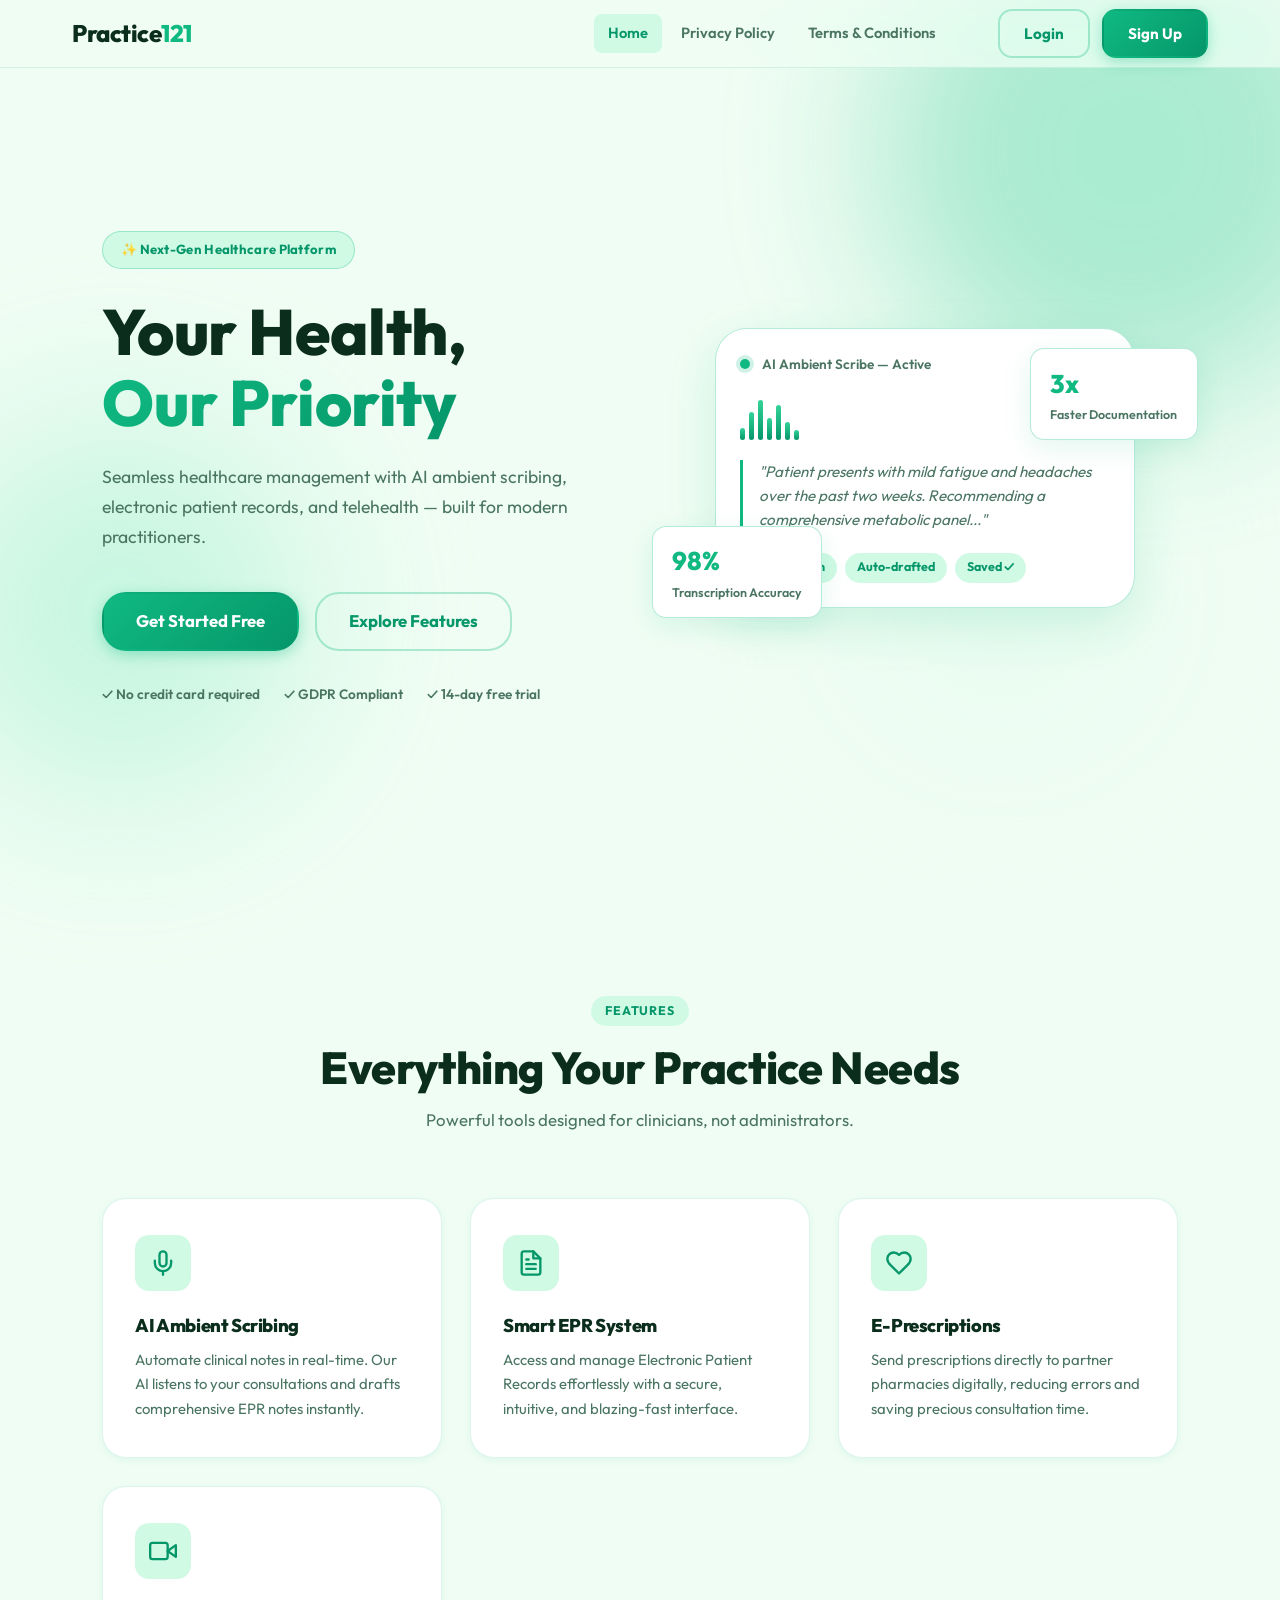
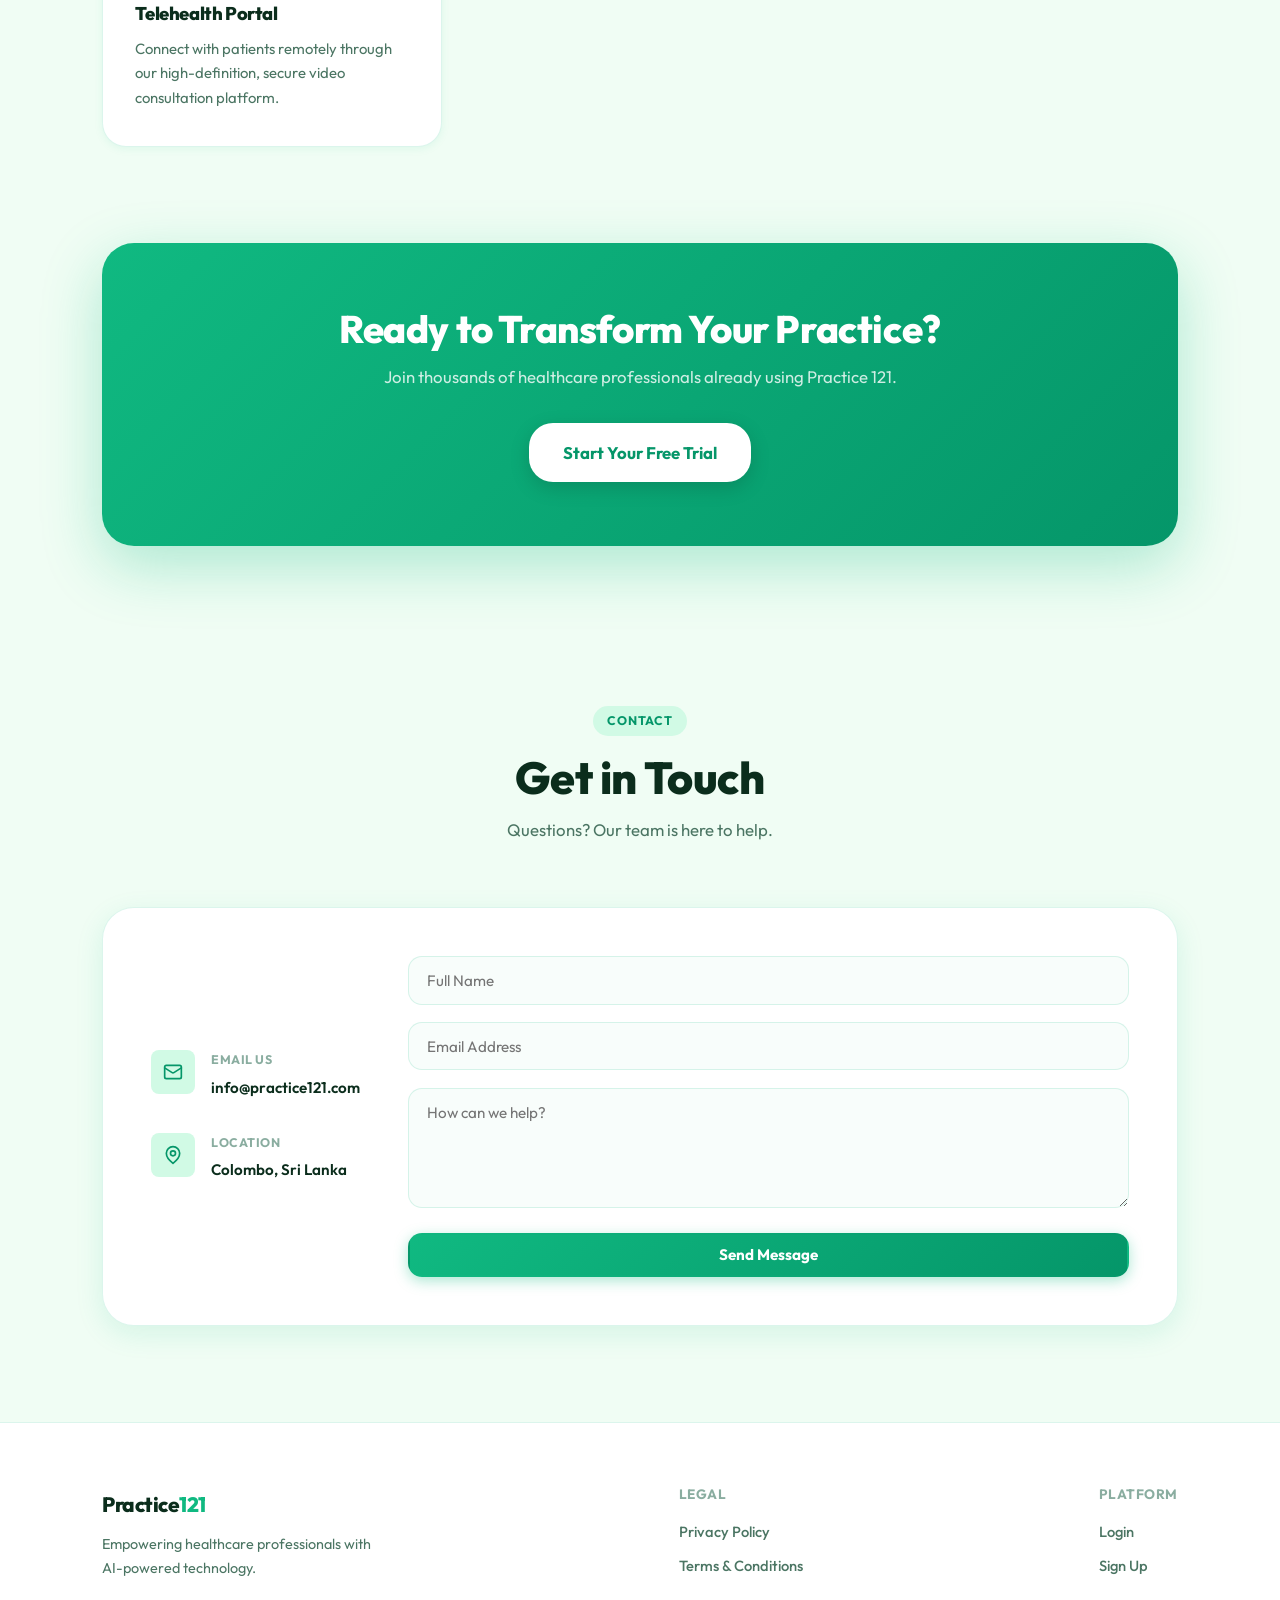
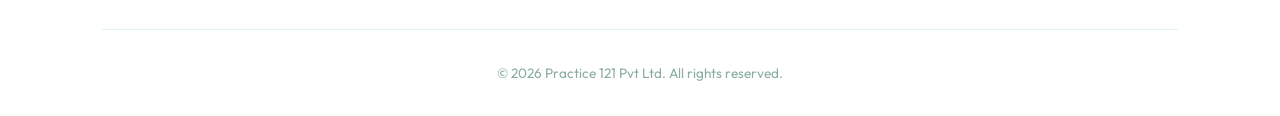
==== commit 0e3c7c57: "feat: light emerald theme, hidden redirect URLs, next-gen UI" ====
--- a/index.html
+++ b/index.html
@@ -1,149 +1,213 @@
-<!DOCTYPE html>
+﻿<!DOCTYPE html>
 <html lang="en">
 <head>
   <meta charset="UTF-8">
   <meta name="viewport" content="width=device-width, initial-scale=1.0">
   <meta name="description" content="Practice 121 - Your Health, Our Priority. Quality healthcare services you can trust.">
+  <meta name="robots" content="index, follow">
   <title>Practice 121 | Your Health, Our Priority</title>
-  
+
   <link rel="preconnect" href="https://fonts.googleapis.com">
   <link rel="preconnect" href="https://fonts.gstatic.com" crossorigin>
-  <link href="https://fonts.googleapis.com/css2?family=Outfit:wght@300;400;500;600;700&display=swap" rel="stylesheet">
-  
+  <link href="https://fonts.googleapis.com/css2?family=Outfit:wght@300;400;500;600;700;800&display=swap" rel="stylesheet">
+
   <link rel="stylesheet" href="css/styles.css">
 </head>
-<body class="dark-theme">
-  
-  <!-- Ambient background elements -->
+<body>
+
+  <!-- Subtle ambient blobs -->
   <div class="blob blob-1"></div>
   <div class="blob blob-2"></div>
-  
-  <header class="site-header glass">
-    <div class="logo">
-      <a href="index.html">Practice <span>121</span></a>
-    </div>
-    
-    <button class="mobile-nav-toggle" aria-controls="primary-navigation" aria-expanded="false">
-      <span class="sr-only">Menu</span>
-      <div class="hamburger"></div>
-    </button>
-    
-    <nav class="site-nav" id="primary-navigation" aria-label="Main navigation">
-      <a href="index.html" class="active">Home</a>
-      <a href="privacy-policy.html">Privacy Policy</a>
-      <a href="terms-and-conditions.html">Terms &amp; Conditions</a>
-    </nav>
-    
-    <div class="header-actions">
-      <!-- Directing to Client-FE login URL. Using placeholder port 5173 which is Vite's default -->
-      <a href="http://localhost:5173/login" class="btn btn-outline">Login</a>
-      <a href="http://localhost:5173/signup" class="btn btn-primary">Sign Up</a>
+  <div class="blob blob-3"></div>
+
+  <header class="site-header">
+    <div class="header-inner">
+      <div class="logo">
+        <a href="index.html">Practice<span>121</span></a>
+      </div>
+
+      <button class="mobile-nav-toggle" aria-controls="primary-navigation" aria-expanded="false" aria-label="Toggle navigation">
+        <span class="bar"></span>
+        <span class="bar"></span>
+        <span class="bar"></span>
+      </button>
+
+      <nav class="site-nav" id="primary-navigation" aria-label="Main navigation">
+        <a href="index.html" class="nav-link active">Home</a>
+        <a href="privacy-policy.html" class="nav-link">Privacy Policy</a>
+        <a href="terms-and-conditions.html" class="nav-link">Terms &amp; Conditions</a>
+      </nav>
+
+      <div class="header-actions">
+        <a href="go.html?to=login" class="btn btn-outline" id="header-login-btn">Login</a>
+        <a href="go.html?to=signup" class="btn btn-primary" id="header-signup-btn">Sign Up</a>
+      </div>
     </div>
   </header>
 
   <main>
-    <section class="hero" aria-label="Welcome">
+    <!-- Hero -->
+    <section class="hero" aria-label="Welcome to Practice 121">
       <div class="hero-content">
-        <span class="badge">Next-Gen Healthcare</span>
-        <h1 class="hero-title">Your Health, <br><span class="gradient-text">Our Priority</span></h1>
-        <p class="hero-subtitle">Experience seamless healthcare management with our ambient AI scribing, electronic patient records, and telehealth solutions tailored for modern practitioners.</p>
-        
+        <span class="badge">&#x2728; Next-Gen Healthcare Platform</span>
+        <h1 class="hero-title">Your Health,<br><span class="accent-text">Our Priority</span></h1>
+        <p class="hero-subtitle">
+          Seamless healthcare management with AI ambient scribing, electronic patient records,
+          and telehealth — built for modern practitioners.
+        </p>
         <div class="hero-actions">
-          <a href="http://localhost:5173/signup" class="btn btn-primary btn-lg glow">Get Started Free</a>
-          <a href="#features" class="btn btn-secondary btn-lg">Explore Features</a>
-        </div>
-      </div>
-      
-      <div class="hero-visual">
-        <div class="glass-card visual-card float-anim">
+          <a href="go.html?to=signup" class="btn btn-primary btn-lg" id="hero-signup-btn">Get Started Free</a>
+          <a href="#features" class="btn btn-outline btn-lg" id="hero-features-btn">Explore Features</a>
+        </div>
+        <div class="trust-strip">
+          <span>&#x2713; No credit card required</span>
+          <span>&#x2713; GDPR Compliant</span>
+          <span>&#x2713; 14-day free trial</span>
+        </div>
+      </div>
+
+      <div class="hero-visual" aria-hidden="true">
+        <div class="visual-card float-anim">
           <div class="visual-header">
-            <div class="dots"><span></span><span></span><span></span></div>
-            <div class="visual-title">AI Ambient Scribe Active</div>
+            <div class="live-dot"></div>
+            <span>AI Ambient Scribe — Active</span>
           </div>
           <div class="visual-body">
             <div class="audio-wave">
-              <span></span><span></span><span></span><span></span><span></span>
-            </div>
-            <p class="transcription-text">"Patient presents with mild fatigue and headaches over the past two weeks. Recommending a comprehensive metabolic panel..."</p>
-          </div>
-        </div>
-      </div>
-    </section>
-
+              <span></span><span></span><span></span><span></span><span></span><span></span><span></span>
+            </div>
+            <p class="transcription-text">
+              "Patient presents with mild fatigue and headaches over the past two weeks.
+              Recommending a comprehensive metabolic panel..."
+            </p>
+            <div class="tags-row">
+              <span class="tag">Consultation</span>
+              <span class="tag">Auto-drafted</span>
+              <span class="tag">Saved &#x2713;</span>
+            </div>
+          </div>
+        </div>
+
+        <div class="stat-card stat-card-1">
+          <div class="stat-num">98%</div>
+          <div class="stat-label">Transcription Accuracy</div>
+        </div>
+        <div class="stat-card stat-card-2">
+          <div class="stat-num">3x</div>
+          <div class="stat-label">Faster Documentation</div>
+        </div>
+      </div>
+    </section>
+
+    <!-- Features -->
     <section id="features" class="features-section">
       <div class="section-header">
-        <h2>Intelligent Features for <span class="gradient-text">Modern Practices</span></h2>
-        <p>Everything you need to run your practice efficiently, securely, and seamlessly.</p>
-      </div>
-      
+        <span class="section-tag">Features</span>
+        <h2>Everything Your Practice Needs</h2>
+        <p>Powerful tools designed for clinicians, not administrators.</p>
+      </div>
+
       <div class="features-grid">
-        <div class="feature-card glass">
-          <div class="feature-icon">✨</div>
+        <div class="feature-card" id="feature-ai-scribe">
+          <div class="feature-icon">
+            <svg width="28" height="28" viewBox="0 0 24 24" fill="none" stroke="currentColor" stroke-width="2" stroke-linecap="round" stroke-linejoin="round"><path d="M12 2a3 3 0 0 0-3 3v7a3 3 0 0 0 6 0V5a3 3 0 0 0-3-3Z"/><path d="M19 10v2a7 7 0 0 1-14 0v-2"/><line x1="12" x2="12" y1="19" y2="22"/></svg>
+          </div>
           <h3>AI Ambient Scribing</h3>
-          <p>Automate your clinical notes in real-time. Our AI listens to your consultations and accurately drafts comprehensive EPR notes.</p>
-        </div>
-        
-        <div class="feature-card glass">
-          <div class="feature-icon">📁</div>
+          <p>Automate clinical notes in real-time. Our AI listens to your consultations and drafts comprehensive EPR notes instantly.</p>
+        </div>
+
+        <div class="feature-card" id="feature-epr">
+          <div class="feature-icon">
+            <svg width="28" height="28" viewBox="0 0 24 24" fill="none" stroke="currentColor" stroke-width="2" stroke-linecap="round" stroke-linejoin="round"><path d="M14 2H6a2 2 0 0 0-2 2v16a2 2 0 0 0 2 2h12a2 2 0 0 0 2-2V8z"/><polyline points="14 2 14 8 20 8"/><line x1="16" x2="8" y1="13" y2="13"/><line x1="16" x2="8" y1="17" y2="17"/><polyline points="10 9 9 9 8 9"/></svg>
+          </div>
           <h3>Smart EPR System</h3>
-          <p>Access and manage Electronic Patient Records effortlessly with an intuitive, secure, and blazing-fast interface.</p>
-        </div>
-        
-        <div class="feature-card glass">
-          <div class="feature-icon">💊</div>
+          <p>Access and manage Electronic Patient Records effortlessly with a secure, intuitive, and blazing-fast interface.</p>
+        </div>
+
+        <div class="feature-card" id="feature-eprescription">
+          <div class="feature-icon">
+            <svg width="28" height="28" viewBox="0 0 24 24" fill="none" stroke="currentColor" stroke-width="2" stroke-linecap="round" stroke-linejoin="round"><path d="M19 14c1.49-1.46 3-3.21 3-5.5A5.5 5.5 0 0 0 16.5 3c-1.76 0-3 .5-4.5 2-1.5-1.5-2.74-2-4.5-2A5.5 5.5 0 0 0 2 8.5c0 2.3 1.5 4.05 3 5.5l7 7Z"/></svg>
+          </div>
           <h3>E-Prescriptions</h3>
-          <p>Send prescriptions directly to integrated partner pharmacies digitally, reducing errors and saving time.</p>
-        </div>
-        
-        <div class="feature-card glass">
-          <div class="feature-icon">🩺</div>
+          <p>Send prescriptions directly to partner pharmacies digitally, reducing errors and saving precious consultation time.</p>
+        </div>
+
+        <div class="feature-card" id="feature-telehealth">
+          <div class="feature-icon">
+            <svg width="28" height="28" viewBox="0 0 24 24" fill="none" stroke="currentColor" stroke-width="2" stroke-linecap="round" stroke-linejoin="round"><polygon points="23 7 16 12 23 17 23 7"/><rect width="15" height="14" x="1" y="5" rx="2" ry="2"/></svg>
+          </div>
           <h3>Telehealth Portal</h3>
-          <p>Connect with your patients remotely through our high-definition, secure video consultation platform.</p>
-        </div>
-      </div>
-    </section>
-
+          <p>Connect with patients remotely through our high-definition, secure video consultation platform.</p>
+        </div>
+      </div>
+    </section>
+
+    <!-- CTA Banner -->
+    <section class="cta-section" aria-label="Call to action">
+      <div class="cta-inner">
+        <h2>Ready to Transform Your Practice?</h2>
+        <p>Join thousands of healthcare professionals already using Practice 121.</p>
+        <a href="go.html?to=signup" class="btn btn-primary btn-lg" id="cta-signup-btn">Start Your Free Trial</a>
+      </div>
+    </section>
+
+    <!-- Contact -->
     <section class="contact-section" id="contact">
-      <div class="contact-container glass">
+      <div class="section-header">
+        <span class="section-tag">Contact</span>
+        <h2>Get in Touch</h2>
+        <p>Questions? Our team is here to help.</p>
+      </div>
+
+      <div class="contact-container">
         <div class="contact-info">
-          <h2>Get in Touch</h2>
-          <p>Have questions about Practice 121? Drop us a line and our team will get back to you shortly.</p>
-          
-          <div class="contact-details">
-            <div class="contact-item">
-              <span class="icon">✉️</span>
+          <div class="contact-item">
+            <div class="contact-icon">
+              <svg width="20" height="20" viewBox="0 0 24 24" fill="none" stroke="currentColor" stroke-width="2" stroke-linecap="round" stroke-linejoin="round"><rect width="20" height="16" x="2" y="4" rx="2"/><path d="m22 7-8.97 5.7a1.94 1.94 0 0 1-2.06 0L2 7"/></svg>
+            </div>
+            <div>
+              <div class="contact-label">Email Us</div>
               <a href="mailto:info@practice121.com">info@practice121.com</a>
             </div>
-            <div class="contact-item">
-              <span class="icon">📍</span>
+          </div>
+
+          <div class="contact-item">
+            <div class="contact-icon">
+              <svg width="20" height="20" viewBox="0 0 24 24" fill="none" stroke="currentColor" stroke-width="2" stroke-linecap="round" stroke-linejoin="round"><path d="M20 10c0 6-8 12-8 12s-8-6-8-12a8 8 0 0 1 16 0Z"/><circle cx="12" cy="10" r="3"/></svg>
+            </div>
+            <div>
+              <div class="contact-label">Location</div>
               <span>Colombo, Sri Lanka</span>
             </div>
           </div>
         </div>
-        
+
         <form class="contact-form" action="mailto:info@practice121.com" method="post" enctype="text/plain">
           <div class="form-group">
-            <input type="text" name="name" placeholder="Full Name" required aria-label="Your name">
+            <label for="contact-name" class="sr-only">Full Name</label>
+            <input type="text" id="contact-name" name="name" placeholder="Full Name" required>
           </div>
           <div class="form-group">
-            <input type="email" name="email" placeholder="Email Address" required aria-label="Your email">
+            <label for="contact-email" class="sr-only">Email Address</label>
+            <input type="email" id="contact-email" name="email" placeholder="Email Address" required>
           </div>
           <div class="form-group">
-            <textarea name="message" placeholder="How can we help?" required aria-label="Your message"></textarea>
-          </div>
-          <button type="submit" class="btn btn-primary glow">Send Message</button>
+            <label for="contact-message" class="sr-only">Message</label>
+            <textarea id="contact-message" name="message" placeholder="How can we help?" required></textarea>
+          </div>
+          <button type="submit" class="btn btn-primary" id="contact-submit-btn">Send Message</button>
         </form>
       </div>
     </section>
   </main>
 
-  <footer class="site-footer glass">
-    <div class="footer-content">
+  <footer class="site-footer">
+    <div class="footer-inner">
       <div class="footer-brand">
-        <div class="logo">Practice <span>121</span></div>
-        <p>Empowering healthcare professionals with state-of-the-art AI technology.</p>
-      </div>
-      
+        <div class="logo"><a href="index.html">Practice<span>121</span></a></div>
+        <p>Empowering healthcare professionals with AI-powered technology.</p>
+      </div>
+
       <div class="footer-links">
         <h4>Legal</h4>
         <nav aria-label="Footer navigation">
@@ -151,8 +215,16 @@
           <a href="terms-and-conditions.html">Terms &amp; Conditions</a>
         </nav>
       </div>
+
+      <div class="footer-links">
+        <h4>Platform</h4>
+        <nav>
+          <a href="go.html?to=login" id="footer-login-link">Login</a>
+          <a href="go.html?to=signup" id="footer-signup-link">Sign Up</a>
+        </nav>
+      </div>
     </div>
-    
+
     <div class="footer-bottom">
       <p>&copy; 2026 Practice 121 Pvt Ltd. All rights reserved.</p>
     </div>
@@ -162,15 +234,31 @@
     // Mobile navigation toggle
     const navToggle = document.querySelector('.mobile-nav-toggle');
     const nav = document.querySelector('.site-nav');
-    
-    if(navToggle) {
+    if (navToggle) {
       navToggle.addEventListener('click', () => {
         const isExpanded = navToggle.getAttribute('aria-expanded') === 'true';
-        navToggle.setAttribute('aria-expanded', !isExpanded);
-        navToggle.classList.toggle('active');
+        navToggle.setAttribute('aria-expanded', String(!isExpanded));
+        navToggle.classList.toggle('open');
         nav.classList.toggle('open');
       });
     }
+
+    // Smooth scroll for anchor links
+    document.querySelectorAll('a[href^="#"]').forEach(anchor => {
+      anchor.addEventListener('click', function(e) {
+        const target = document.querySelector(this.getAttribute('href'));
+        if (target) {
+          e.preventDefault();
+          target.scrollIntoView({ behavior: 'smooth', block: 'start' });
+        }
+      });
+    });
+
+    // Header scroll effect
+    const header = document.querySelector('.site-header');
+    window.addEventListener('scroll', () => {
+      header.classList.toggle('scrolled', window.scrollY > 20);
+    });
   </script>
 </body>
 </html>
--- a/css/styles.css
+++ b/css/styles.css
@@ -1,679 +1,656 @@
-/* Practice 121 - Modern Premium Styles */
-
+﻿/* ============================================================
+   Practice 121 — Light Emerald Theme
+   Primary: #10B981 (Emerald), Secondary: #059669
+   ============================================================ */
+
+/* ---- Google Fonts ---- */
+@import url('https://fonts.googleapis.com/css2?family=Outfit:wght@300;400;500;600;700;800&display=swap');
+
+/* ---- Design Tokens ---- */
 :root {
-  /* Premium Dark Theme Palette */
-  --bg-primary: #0a0e17;
-  --bg-secondary: #131b2c;
-  --text-primary: #f0f4f8;
-  --text-secondary: #94a3b8;
-  
-  --accent-primary: #00f2fe;
-  --accent-secondary: #4facfe;
-  --accent-glow: rgba(0, 242, 254, 0.4);
-  
-  --glass-bg: rgba(19, 27, 44, 0.6);
-  --glass-border: rgba(255, 255, 255, 0.08);
-  
-  --spacing-sm: 0.5rem;
-  --spacing-md: 1rem;
-  --spacing-lg: 2rem;
-  --spacing-xl: 4rem;
-  
-  --radius-md: 12px;
-  --radius-lg: 24px;
-}
-
-*, *::before, *::after {
-  box-sizing: border-box;
-  margin: 0;
-  padding: 0;
-}
-
-html {
-  scroll-behavior: smooth;
-}
-
-body.dark-theme {
-  font-family: 'Outfit', sans-serif;
-  background-color: var(--bg-primary);
+  --primary:        #10B981;
+  --primary-dark:   #059669;
+  --primary-light:  #34D399;
+  --primary-xlight: #D1FAE5;
+  --primary-bg:     #F0FDF4;
+
+  --text-primary:   #0B2D1C;
+  --text-secondary: #4B7563;
+  --text-muted:     #8AADA0;
+
+  --surface:        #FFFFFF;
+  --surface-alt:    #F8FDFB;
+  --border:         rgba(16, 185, 129, 0.15);
+  --border-strong:  rgba(16, 185, 129, 0.3);
+
+  --shadow-sm:   0 2px 8px rgba(16, 185, 129, 0.08);
+  --shadow-md:   0 8px 28px rgba(16, 185, 129, 0.12);
+  --shadow-lg:   0 16px 48px rgba(16, 185, 129, 0.16);
+
+  --radius-sm:   8px;
+  --radius-md:   14px;
+  --radius-lg:   24px;
+  --radius-xl:   32px;
+
+  --header-h:    68px;
+  --transition:  all 0.22s cubic-bezier(0.4, 0, 0.2, 1);
+}
+
+/* ---- Reset ---- */
+*, *::before, *::after { box-sizing: border-box; margin: 0; padding: 0; }
+html { scroll-behavior: smooth; }
+
+body {
+  font-family: 'Outfit', system-ui, sans-serif;
+  background: var(--primary-bg);
   color: var(--text-primary);
-  line-height: 1.6;
+  line-height: 1.65;
   overflow-x: hidden;
-  position: relative;
-}
-
-/* Ambient Background Blobs */
+}
+
+/* ---- Utility ---- */
+.sr-only {
+  position: absolute; width: 1px; height: 1px;
+  overflow: hidden; clip: rect(0,0,0,0); white-space: nowrap;
+}
+
+/* ---- Ambient blobs ---- */
 .blob {
-  position: absolute;
-  filter: blur(100px);
-  z-index: -1;
-  opacity: 0.5;
+  position: fixed;
   border-radius: 50%;
-  animation: float 10s infinite ease-in-out alternate;
-}
-
-.blob-1 {
-  top: -10%;
-  left: -10%;
-  width: 500px;
-  height: 500px;
-  background: radial-gradient(circle, var(--accent-secondary) 0%, transparent 70%);
-}
-
-.blob-2 {
-  top: 40%;
-  right: -20%;
-  width: 600px;
-  height: 600px;
-  background: radial-gradient(circle, #7f00ff 0%, transparent 70%);
-  animation-delay: -5s;
-}
-
-@keyframes float {
-  0% { transform: translate(0, 0) scale(1); }
-  100% { transform: translate(50px, 50px) scale(1.1); }
-}
-
-/* Glassmorphism Utilities */
-.glass {
-  background: var(--glass-bg);
-  backdrop-filter: blur(16px);
-  -webkit-backdrop-filter: blur(16px);
-  border: 1px solid var(--glass-border);
-}
-
-.gradient-text {
-  background: linear-gradient(135deg, var(--accent-primary) 0%, var(--accent-secondary) 100%);
-  -webkit-background-clip: text;
-  -webkit-text-fill-color: transparent;
-  background-clip: text;
-}
-
-/* Typography */
-h1, h2, h3, h4 {
-  font-weight: 700;
-  line-height: 1.2;
-  margin-bottom: var(--spacing-md);
-}
-
-a {
-  color: var(--accent-primary);
-  text-decoration: none;
-  transition: all 0.3s ease;
-}
-
-a:hover {
-  color: var(--accent-secondary);
-}
-
-/* Buttons */
+  filter: blur(80px);
+  opacity: 0.35;
+  z-index: 0;
+  pointer-events: none;
+  animation: drift 18s ease-in-out infinite alternate;
+}
+.blob-1 { width: 500px; height: 500px; background: radial-gradient(circle, #34D399, #10B981); top: -100px; right: -100px; }
+.blob-2 { width: 400px; height: 400px; background: radial-gradient(circle, #6EE7B7, #A7F3D0); bottom: 10%; left: -80px; animation-delay: -6s; }
+.blob-3 { width: 300px; height: 300px; background: radial-gradient(circle, #D1FAE5, #ECFDF5); top: 50%; right: 10%; animation-delay: -12s; }
+
+@keyframes drift {
+  0%   { transform: translate(0, 0) scale(1); }
+  100% { transform: translate(30px, 40px) scale(1.06); }
+}
+
+/* ---- Typography ---- */
+h1, h2, h3, h4 { font-weight: 800; line-height: 1.15; letter-spacing: -0.4px; color: var(--text-primary); }
+a { color: var(--primary-dark); text-decoration: none; transition: var(--transition); }
+a:hover { color: var(--primary); }
+
+/* ---- Buttons ---- */
 .btn {
   display: inline-flex;
   align-items: center;
   justify-content: center;
-  padding: 0.75rem 1.5rem;
-  border-radius: 50px;
-  font-weight: 600;
+  gap: 0.5rem;
+  padding: 0.65rem 1.5rem;
+  border-radius: var(--radius-md);
+  font-family: 'Outfit', sans-serif;
   font-size: 0.95rem;
+  font-weight: 700;
   cursor: pointer;
-  transition: all 0.3s cubic-bezier(0.25, 0.8, 0.25, 1);
-  text-align: center;
-  border: none;
-}
-
-.btn-lg {
-  padding: 1rem 2rem;
-  font-size: 1.1rem;
+  transition: var(--transition);
+  border: 2px solid transparent;
+  white-space: nowrap;
 }
 
 .btn-primary {
-  background: linear-gradient(135deg, var(--accent-secondary) 0%, var(--accent-primary) 100%);
-  color: var(--bg-primary) !important;
-}
-
+  background: linear-gradient(135deg, var(--primary) 0%, var(--primary-dark) 100%);
+  color: #fff;
+  border-color: transparent;
+  box-shadow: 0 4px 14px rgba(16, 185, 129, 0.35);
+}
 .btn-primary:hover {
   transform: translateY(-2px);
-  box-shadow: 0 10px 20px var(--accent-glow);
-}
+  box-shadow: 0 8px 22px rgba(16, 185, 129, 0.45);
+  color: #fff;
+}
+.btn-primary:active { transform: translateY(0); }
 
 .btn-outline {
   background: transparent;
-  border: 1px solid var(--accent-primary);
-  color: var(--accent-primary) !important;
-}
-
+  color: var(--primary-dark);
+  border-color: var(--border-strong);
+}
 .btn-outline:hover {
-  background: rgba(0, 242, 254, 0.1);
+  background: var(--primary-xlight);
+  border-color: var(--primary);
   transform: translateY(-2px);
-}
-
-.btn-secondary {
-  background: rgba(255, 255, 255, 0.1);
-  color: var(--text-primary) !important;
-  border: 1px solid rgba(255, 255, 255, 0.2);
-}
-
-.btn-secondary:hover {
-  background: rgba(255, 255, 255, 0.15);
-  transform: translateY(-2px);
-}
-
-.glow {
-  box-shadow: 0 0 20px var(--accent-glow);
-}
-
-/* Header */
+  color: var(--primary-dark);
+}
+
+.btn-lg { padding: 0.85rem 2rem; font-size: 1.05rem; border-radius: var(--radius-lg); }
+
+/* ---- Header ---- */
 .site-header {
   position: fixed;
   top: 0;
   left: 0;
   right: 0;
-  display: flex;
-  justify-content: space-between;
-  align-items: center;
-  padding: 1rem 5%;
   z-index: 100;
-  border-radius: 0 0 20px 20px;
-  border-top: none;
-}
-
+  height: var(--header-h);
+  background: rgba(240, 253, 244, 0.8);
+  backdrop-filter: blur(20px) saturate(180%);
+  border-bottom: 1px solid var(--border);
+  transition: var(--transition);
+}
+.site-header.scrolled {
+  background: rgba(255, 255, 255, 0.92);
+  box-shadow: var(--shadow-md);
+}
+
+.header-inner {
+  max-width: 1200px;
+  margin: 0 auto;
+  padding: 0 2rem;
+  height: 100%;
+  display: flex;
+  align-items: center;
+  gap: 2rem;
+}
+
+/* Logo */
 .logo a {
   font-size: 1.5rem;
-  font-weight: 700;
+  font-weight: 800;
   color: var(--text-primary);
   letter-spacing: -0.5px;
 }
-
-.logo span {
-  color: var(--accent-primary);
-}
-
+.logo span { color: var(--primary); }
+
+/* Nav */
 .site-nav {
   display: flex;
-  gap: 2rem;
-}
-
-.site-nav a {
+  align-items: center;
+  gap: 0.25rem;
+  margin-left: auto;
+}
+.nav-link {
+  padding: 0.45rem 0.9rem;
+  border-radius: var(--radius-sm);
+  font-weight: 600;
+  font-size: 0.92rem;
   color: var(--text-secondary);
-  font-weight: 500;
-  position: relative;
-}
-
-.site-nav a::after {
-  content: '';
-  position: absolute;
-  bottom: -4px;
-  left: 0;
-  width: 0%;
-  height: 2px;
-  background: var(--accent-primary);
-  transition: width 0.3s ease;
-}
-
-.site-nav a:hover, .site-nav a.active {
-  color: var(--text-primary);
-}
-
-.site-nav a:hover::after, .site-nav a.active::after {
-  width: 100%;
+  transition: var(--transition);
+}
+.nav-link:hover, .nav-link.active {
+  color: var(--primary-dark);
+  background: var(--primary-xlight);
 }
 
 .header-actions {
   display: flex;
-  gap: 1rem;
-}
-
+  align-items: center;
+  gap: 0.75rem;
+  margin-left: 1rem;
+}
+
+/* Hamburger */
 .mobile-nav-toggle {
   display: none;
-  background: transparent;
+  background: none;
   border: none;
   cursor: pointer;
-  padding: 0.5rem;
-}
-
-.hamburger, .hamburger::before, .hamburger::after {
+  padding: 4px;
+  margin-left: auto;
+  flex-direction: column;
+  gap: 5px;
+}
+.bar {
+  display: block;
   width: 24px;
   height: 2px;
+  border-radius: 2px;
   background: var(--text-primary);
-  transition: all 0.3s ease;
-  position: relative;
-}
-
-.hamburger::before, .hamburger::after {
-  content: '';
-  position: absolute;
-  left: 0;
-}
-
-.hamburger::before { top: -8px; }
-.hamburger::after { bottom: -8px; }
-
-/* Hero Section */
+  transition: var(--transition);
+}
+.mobile-nav-toggle.open .bar:nth-child(1) { transform: translateY(7px) rotate(45deg); }
+.mobile-nav-toggle.open .bar:nth-child(2) { opacity: 0; }
+.mobile-nav-toggle.open .bar:nth-child(3) { transform: translateY(-7px) rotate(-45deg); }
+
+/* ---- Hero ---- */
 .hero {
   min-height: 100vh;
   display: flex;
   align-items: center;
   justify-content: space-between;
-  padding: 0 5%;
-  padding-top: 80px; /* offset for fixed header */
   gap: 4rem;
-}
-
-.hero-content {
-  flex: 1;
-  max-width: 600px;
-}
+  padding: calc(var(--header-h) + 3rem) 8% 5rem;
+  position: relative;
+  z-index: 1;
+  max-width: 1300px;
+  margin: 0 auto;
+}
+
+.hero-content { flex: 1; max-width: 580px; }
 
 .badge {
   display: inline-block;
-  padding: 0.5rem 1rem;
-  background: rgba(0, 242, 254, 0.1);
-  border: 1px solid var(--accent-glow);
-  color: var(--accent-primary);
+  padding: 0.45rem 1.1rem;
+  background: var(--primary-xlight);
+  color: var(--primary-dark);
+  border: 1px solid var(--border-strong);
   border-radius: 50px;
-  font-size: 0.85rem;
-  font-weight: 600;
+  font-size: 0.82rem;
+  font-weight: 700;
+  margin-bottom: 1.75rem;
+  letter-spacing: 0.3px;
+}
+
+.hero-title {
+  font-size: clamp(2.8rem, 5vw, 4.2rem);
   margin-bottom: 1.5rem;
-  letter-spacing: 1px;
-  text-transform: uppercase;
-}
-
-.hero-title {
-  font-size: clamp(3rem, 5vw, 4.5rem);
   line-height: 1.1;
-  letter-spacing: -1px;
+}
+.accent-text {
+  color: var(--primary);
+  background: linear-gradient(135deg, var(--primary) 0%, var(--primary-dark) 100%);
+  -webkit-background-clip: text;
+  -webkit-text-fill-color: transparent;
+  background-clip: text;
 }
 
 .hero-subtitle {
   font-size: 1.1rem;
   color: var(--text-secondary);
   margin-bottom: 2.5rem;
-  font-weight: 300;
-}
-
-.hero-actions {
+  font-weight: 400;
+  line-height: 1.7;
+}
+
+.hero-actions { display: flex; gap: 1rem; flex-wrap: wrap; margin-bottom: 2rem; }
+
+.trust-strip {
   display: flex;
   gap: 1.5rem;
   flex-wrap: wrap;
-}
-
-/* Hero Visual Card */
+  font-size: 0.85rem;
+  font-weight: 600;
+  color: var(--text-secondary);
+}
+.trust-strip span { display: flex; align-items: center; gap: 0.3rem; }
+
+/* Hero Visual */
 .hero-visual {
   flex: 1;
+  position: relative;
   display: flex;
   justify-content: center;
-}
-
-.float-anim {
-  animation: float-card 6s ease-in-out infinite;
-}
-
-@keyframes float-card {
+  align-items: center;
+}
+
+.visual-card {
+  background: #fff;
+  border: 1px solid var(--border-strong);
+  border-radius: var(--radius-xl);
+  padding: 1.5rem;
+  width: 100%;
+  max-width: 420px;
+  box-shadow: var(--shadow-lg);
+  position: relative;
+  z-index: 2;
+}
+
+.float-anim { animation: float 6s ease-in-out infinite; }
+@keyframes float {
   0%, 100% { transform: translateY(0); }
-  50% { transform: translateY(-20px); }
-}
-
-.visual-card {
-  width: 100%;
-  max-width: 450px;
-  border-radius: var(--radius-lg);
-  overflow: hidden;
-  box-shadow: 0 25px 50px -12px rgba(0,0,0,0.5);
+  50%       { transform: translateY(-16px); }
 }
 
 .visual-header {
-  padding: 1rem 1.5rem;
-  background: rgba(255, 255, 255, 0.05);
-  display: flex;
-  align-items: center;
-  gap: 1rem;
-  border-bottom: 1px solid var(--glass-border);
-}
-
-.dots {
-  display: flex;
-  gap: 6px;
-}
-
-.dots span {
-  width: 10px;
-  height: 10px;
+  display: flex;
+  align-items: center;
+  gap: 0.75rem;
+  margin-bottom: 1.5rem;
+  font-size: 0.85rem;
+  font-weight: 600;
+  color: var(--text-secondary);
+}
+.live-dot {
+  width: 10px; height: 10px;
   border-radius: 50%;
-  background: #ff5f56;
-}
-.dots span:nth-child(2) { background: #ffbd2e; }
-.dots span:nth-child(3) { background: #27c93f; }
-
-.visual-title {
-  font-size: 0.85rem;
-  color: var(--text-secondary);
-  font-weight: 500;
-}
-
-.visual-body {
-  padding: 2rem 1.5rem;
+  background: var(--primary);
+  box-shadow: 0 0 0 4px rgba(16,185,129,0.2);
+  animation: pulse-dot 2s infinite;
+}
+@keyframes pulse-dot {
+  0%, 100% { box-shadow: 0 0 0 4px rgba(16,185,129,0.2); }
+  50%       { box-shadow: 0 0 0 8px rgba(16,185,129,0.08); }
 }
 
 .audio-wave {
   display: flex;
-  align-items: center;
+  align-items: flex-end;
   gap: 4px;
   height: 40px;
-  margin-bottom: 1.5rem;
-}
-
+  margin-bottom: 1.25rem;
+}
 .audio-wave span {
   display: block;
-  width: 4px;
-  background: var(--accent-primary);
-  border-radius: 2px;
+  width: 5px;
+  background: linear-gradient(to top, var(--primary-dark), var(--primary-light));
+  border-radius: 3px;
   animation: wave 1s ease-in-out infinite alternate;
 }
-
-.audio-wave span:nth-child(1) { height: 10px; animation-delay: 0.1s; }
-.audio-wave span:nth-child(2) { height: 25px; animation-delay: 0.2s; }
-.audio-wave span:nth-child(3) { height: 40px; animation-delay: 0.3s; }
-.audio-wave span:nth-child(4) { height: 20px; animation-delay: 0.4s; }
-.audio-wave span:nth-child(5) { height: 15px; animation-delay: 0.5s; }
-
+.audio-wave span:nth-child(1) { height: 12px; animation-delay: 0.0s; }
+.audio-wave span:nth-child(2) { height: 28px; animation-delay: 0.1s; }
+.audio-wave span:nth-child(3) { height: 40px; animation-delay: 0.2s; }
+.audio-wave span:nth-child(4) { height: 22px; animation-delay: 0.3s; }
+.audio-wave span:nth-child(5) { height: 35px; animation-delay: 0.4s; }
+.audio-wave span:nth-child(6) { height: 18px; animation-delay: 0.5s; }
+.audio-wave span:nth-child(7) { height: 10px; animation-delay: 0.6s; }
 @keyframes wave {
-  0% { transform: scaleY(0.3); opacity: 0.5; }
-  100% { transform: scaleY(1); opacity: 1; }
+  from { transform: scaleY(0.4); opacity: 0.6; }
+  to   { transform: scaleY(1);   opacity: 1; }
 }
 
 .transcription-text {
-  font-size: 1.1rem;
+  font-size: 0.95rem;
+  color: var(--text-secondary);
+  border-left: 3px solid var(--primary);
+  padding-left: 1rem;
   font-style: italic;
-  color: var(--text-primary);
-  border-left: 2px solid var(--accent-secondary);
-  padding-left: 1rem;
-}
-
-/* Features Section */
-.features-section {
-  padding: var(--spacing-xl) 5%;
-  position: relative;
-}
-
+  line-height: 1.6;
+  margin-bottom: 1.25rem;
+}
+
+.tags-row { display: flex; gap: 0.5rem; flex-wrap: wrap; }
+.tag {
+  padding: 0.3rem 0.75rem;
+  background: var(--primary-xlight);
+  color: var(--primary-dark);
+  border-radius: 50px;
+  font-size: 0.78rem;
+  font-weight: 700;
+}
+
+.stat-card {
+  position: absolute;
+  background: #fff;
+  border: 1px solid var(--border-strong);
+  border-radius: var(--radius-md);
+  padding: 0.85rem 1.2rem;
+  box-shadow: var(--shadow-md);
+  z-index: 3;
+}
+.stat-card-1 { bottom: -10px; left: -20px; }
+.stat-card-2 { top: 20px;     right: -20px; }
+.stat-num   { font-size: 1.6rem; font-weight: 800; color: var(--primary); }
+.stat-label { font-size: 0.78rem; color: var(--text-secondary); font-weight: 600; white-space: nowrap; }
+
+/* ---- Section shared ---- */
 .section-header {
   text-align: center;
-  max-width: 700px;
+  max-width: 640px;
   margin: 0 auto 4rem;
 }
-
-.section-header h2 {
-  font-size: clamp(2rem, 4vw, 3rem);
-}
-
-.section-header p {
-  color: var(--text-secondary);
-  font-size: 1.1rem;
+.section-tag {
+  display: inline-block;
+  padding: 0.3rem 0.9rem;
+  background: var(--primary-xlight);
+  color: var(--primary-dark);
+  border-radius: 50px;
+  font-size: 0.78rem;
+  font-weight: 700;
+  letter-spacing: 0.8px;
+  text-transform: uppercase;
+  margin-bottom: 1rem;
+}
+.section-header h2 { font-size: clamp(1.9rem, 3.5vw, 2.8rem); margin-bottom: 0.75rem; }
+.section-header p  { color: var(--text-secondary); font-size: 1.05rem; }
+
+/* ---- Features ---- */
+.features-section {
+  padding: 6rem 8%;
+  max-width: 1300px;
+  margin: 0 auto;
+  position: relative;
+  z-index: 1;
 }
 
 .features-grid {
   display: grid;
-  grid-template-columns: repeat(auto-fit, minmax(280px, 1fr));
+  grid-template-columns: repeat(auto-fit, minmax(260px, 1fr));
+  gap: 1.75rem;
+}
+
+.feature-card {
+  background: var(--surface);
+  border: 1px solid var(--border);
+  border-radius: var(--radius-lg);
+  padding: 2.25rem 2rem;
+  transition: var(--transition);
+  box-shadow: var(--shadow-sm);
+}
+.feature-card:hover {
+  transform: translateY(-6px);
+  box-shadow: var(--shadow-lg);
+  border-color: var(--primary);
+}
+
+.feature-icon {
+  width: 56px; height: 56px;
+  background: var(--primary-xlight);
+  border-radius: var(--radius-md);
+  display: flex;
+  align-items: center;
+  justify-content: center;
+  margin-bottom: 1.5rem;
+  color: var(--primary-dark);
+  transition: var(--transition);
+}
+.feature-card:hover .feature-icon {
+  background: var(--primary);
+  color: #fff;
+}
+.feature-card h3 { font-size: 1.15rem; margin-bottom: 0.75rem; }
+.feature-card p  { color: var(--text-secondary); font-size: 0.93rem; line-height: 1.65; }
+
+/* ---- CTA ---- */
+.cta-section {
+  margin: 0 8% 6rem;
+  max-width: 1300px;
+  position: relative;
+  z-index: 1;
+}
+.cta-inner {
+  background: linear-gradient(135deg, var(--primary) 0%, var(--primary-dark) 100%);
+  border-radius: var(--radius-xl);
+  padding: 4rem 3rem;
+  text-align: center;
+  box-shadow: 0 20px 60px rgba(16,185,129,0.3);
+}
+.cta-inner h2 { color: #fff; font-size: clamp(1.8rem, 3.5vw, 2.4rem); margin-bottom: 0.75rem; }
+.cta-inner p  { color: rgba(255,255,255,0.8); font-size: 1.05rem; margin-bottom: 2rem; }
+.cta-inner .btn-primary {
+  background: #fff;
+  color: var(--primary-dark);
+  box-shadow: 0 6px 20px rgba(0,0,0,0.15);
+}
+.cta-inner .btn-primary:hover {
+  background: var(--primary-xlight);
+  color: var(--primary-dark);
+  box-shadow: 0 10px 28px rgba(0,0,0,0.2);
+}
+
+/* ---- Contact ---- */
+.contact-section {
+  padding: 4rem 8% 6rem;
+  max-width: 1300px;
+  margin: 0 auto;
+  position: relative;
+  z-index: 1;
+}
+.contact-container {
+  display: flex;
+  gap: 3rem;
+  background: var(--surface);
+  border: 1px solid var(--border);
+  border-radius: var(--radius-xl);
+  padding: 3rem;
+  box-shadow: var(--shadow-md);
+  flex-wrap: wrap;
+}
+.contact-info {
+  flex: 0 0 auto;
+  display: flex;
+  flex-direction: column;
   gap: 2rem;
-}
-
-.feature-card {
-  padding: 2.5rem 2rem;
-  border-radius: var(--radius-lg);
-  transition: transform 0.3s ease, background 0.3s ease;
-}
-
-.feature-card:hover {
-  transform: translateY(-5px);
-  background: rgba(19, 27, 44, 0.8);
-}
-
-.feature-icon {
-  font-size: 2.5rem;
-  margin-bottom: 1.5rem;
-  background: rgba(255, 255, 255, 0.05);
-  width: 60px;
-  height: 60px;
-  display: flex;
-  align-items: center;
   justify-content: center;
-  border-radius: 15px;
-}
-
-.feature-card h3 {
-  font-size: 1.25rem;
-  margin-bottom: 1rem;
-}
-
-.feature-card p {
-  color: var(--text-secondary);
-  font-size: 0.95rem;
-}
-
-/* Contact Section */
-.contact-section {
-  padding: var(--spacing-xl) 5%;
-}
-
-.contact-container {
-  display: flex;
-  border-radius: var(--radius-lg);
-  overflow: hidden;
-  max-width: 1000px;
-  margin: 0 auto;
-}
-
-.contact-info {
-  flex: 1;
-  padding: 4rem;
-  background: rgba(0, 242, 254, 0.05);
-}
-
-.contact-info p {
-  color: var(--text-secondary);
-  margin-bottom: 2rem;
-}
-
-.contact-details {
-  display: flex;
-  flex-direction: column;
-  gap: 1rem;
-}
-
-.contact-item {
-  display: flex;
-  align-items: center;
-  gap: 1rem;
-}
+}
+.contact-item { display: flex; align-items: flex-start; gap: 1rem; }
+.contact-icon {
+  width: 44px; height: 44px;
+  background: var(--primary-xlight);
+  border-radius: var(--radius-sm);
+  display: flex;
+  align-items: center;
+  justify-content: center;
+  color: var(--primary-dark);
+  flex-shrink: 0;
+}
+.contact-label { font-size: 0.78rem; font-weight: 700; color: var(--text-muted); text-transform: uppercase; letter-spacing: 0.5px; margin-bottom: 0.2rem; }
+.contact-item a, .contact-item span { color: var(--text-primary); font-weight: 600; font-size: 0.95rem; }
 
 .contact-form {
   flex: 1;
-  padding: 4rem;
+  min-width: 280px;
   display: flex;
   flex-direction: column;
-  gap: 1.5rem;
-}
-
+  gap: 1.1rem;
+}
 .form-group input, .form-group textarea {
   width: 100%;
-  padding: 1rem 1.25rem;
-  background: rgba(0,0,0,0.2);
-  border: 1px solid var(--glass-border);
+  padding: 0.85rem 1.1rem;
+  background: var(--surface-alt);
+  border: 1.5px solid var(--border);
   border-radius: var(--radius-md);
   color: var(--text-primary);
   font-family: 'Outfit', sans-serif;
-  transition: border-color 0.3s ease;
-}
-
+  font-size: 0.95rem;
+  transition: var(--transition);
+}
 .form-group input:focus, .form-group textarea:focus {
   outline: none;
-  border-color: var(--accent-primary);
-}
-
-.form-group textarea {
-  min-height: 120px;
-  resize: vertical;
-}
-
-/* Footer */
+  border-color: var(--primary);
+  background: #fff;
+  box-shadow: 0 0 0 3px rgba(16,185,129,0.1);
+}
+.form-group textarea { min-height: 120px; resize: vertical; }
+
+/* ---- Footer ---- */
 .site-footer {
-  padding: 4rem 5% 2rem;
-  margin-top: 2rem;
-  border-radius: 20px 20px 0 0;
-  border-bottom: none;
-}
-
-.footer-content {
+  background: var(--surface);
+  border-top: 1px solid var(--border);
+  padding: 4rem 8% 2rem;
+  position: relative;
+  z-index: 1;
+}
+.footer-inner {
+  max-width: 1300px;
+  margin: 0 auto;
   display: flex;
   justify-content: space-between;
+  flex-wrap: wrap;
+  gap: 3rem;
   margin-bottom: 3rem;
-  flex-wrap: wrap;
-  gap: 2rem;
-}
-
-.footer-brand {
-  max-width: 300px;
-}
-
-.footer-brand p {
-  color: var(--text-secondary);
-  margin-top: 1rem;
-  font-size: 0.9rem;
-}
-
-.footer-links h4 {
-  font-size: 1.1rem;
-  margin-bottom: 1.5rem;
-}
-
-.footer-links nav {
-  display: flex;
-  flex-direction: column;
-  gap: 0.75rem;
-}
-
-.footer-links a {
-  color: var(--text-secondary);
-}
-
-.footer-links a:hover {
-  color: var(--accent-primary);
-}
+}
+.footer-brand { max-width: 280px; }
+.footer-brand .logo a { font-size: 1.3rem; }
+.footer-brand p { color: var(--text-secondary); margin-top: 0.75rem; font-size: 0.9rem; line-height: 1.65; }
+
+.footer-links h4 { font-size: 0.85rem; font-weight: 700; text-transform: uppercase; letter-spacing: 0.5px; color: var(--text-muted); margin-bottom: 1.1rem; }
+.footer-links nav { display: flex; flex-direction: column; gap: 0.6rem; }
+.footer-links a { color: var(--text-secondary); font-size: 0.92rem; font-weight: 500; }
+.footer-links a:hover { color: var(--primary); }
 
 .footer-bottom {
+  max-width: 1300px;
+  margin: 0 auto;
+  padding-top: 2rem;
+  border-top: 1px solid var(--border);
   text-align: center;
-  padding-top: 2rem;
-  border-top: 1px solid var(--glass-border);
-  color: var(--text-secondary);
+  color: var(--text-muted);
   font-size: 0.85rem;
 }
 
-/* Static Pages Overrides */
+/* ---- Policy / Static pages ---- */
 .page-header {
-  padding: 8rem 5% 4rem;
+  padding: calc(var(--header-h) + 4rem) 8% 3rem;
   text-align: center;
-  border-bottom: 1px solid var(--glass-border);
-  background: linear-gradient(180deg, rgba(10,14,23,0) 0%, rgba(19,27,44,0.5) 100%);
-}
-
-.page-header h1 {
-  font-size: clamp(2.5rem, 5vw, 4rem);
-  margin-bottom: 1rem;
-}
-
-.page-header .updated {
-  color: var(--accent-primary);
-  font-weight: 500;
-}
-
+  border-bottom: 1px solid var(--border);
+  background: linear-gradient(180deg, var(--primary-bg) 0%, #fff 100%);
+  position: relative;
+  z-index: 1;
+}
+.page-header h1 { font-size: clamp(2rem, 4vw, 3.5rem); margin-bottom: 0.75rem; }
+.page-header .updated { color: var(--primary); font-weight: 600; font-size: 0.9rem; }
 .page-content {
   max-width: 800px;
   margin: 0 auto;
-  padding: 4rem 5%;
-}
-
-.page-content h2 {
-  color: var(--text-primary);
-  font-size: 1.75rem;
-  margin: 3rem 0 1.5rem;
-  padding-bottom: 0.5rem;
-  border-bottom: 1px solid var(--glass-border);
-}
-
-.page-content p {
-  color: var(--text-secondary);
-  margin-bottom: 1.5rem;
-  font-size: 1.05rem;
-}
-
-.page-content ul, .page-content ol {
-  color: var(--text-secondary);
-  margin: 0 0 1.5rem 2rem;
-  font-size: 1.05rem;
-}
-
-.page-content li {
-  margin-bottom: 0.5rem;
-}
-
-.page-content strong {
-  color: var(--text-primary);
-}
-
-/* Responsive adjustments */
-@media (max-width: 992px) {
-  .hero {
-    flex-direction: column;
-    text-align: center;
-    padding-top: 120px;
-  }
-  
-  .hero-actions {
-    justify-content: center;
-  }
-  
-  .contact-container {
-    flex-direction: column;
-  }
-  
-  .contact-info, .contact-form {
-    padding: 2.5rem;
-  }
+  padding: 4rem 8%;
+  position: relative;
+  z-index: 1;
+}
+.page-content h2 { font-size: 1.5rem; margin: 3rem 0 1.25rem; padding-bottom: 0.5rem; border-bottom: 2px solid var(--border); color: var(--primary-dark); }
+.page-content p  { color: var(--text-secondary); margin-bottom: 1.25rem; font-size: 1rem; }
+.page-content ul, .page-content ol { color: var(--text-secondary); margin: 0 0 1.25rem 1.75rem; font-size: 1rem; }
+.page-content li { margin-bottom: 0.5rem; }
+.page-content strong { color: var(--text-primary); }
+
+/* ============================================================
+   Responsive
+   ============================================================ */
+@media (max-width: 1024px) {
+  .hero { padding: calc(var(--header-h) + 2rem) 6% 4rem; }
+  .features-section, .contact-section, .cta-section { padding-left: 6%; padding-right: 6%; }
+}
+
+@media (max-width: 900px) {
+  .hero { flex-direction: column; text-align: center; min-height: auto; padding-top: calc(var(--header-h) + 3rem); }
+  .hero-content { max-width: 100%; }
+  .hero-actions { justify-content: center; }
+  .trust-strip  { justify-content: center; }
+  .hero-visual  { width: 100%; }
+  .stat-card-1  { bottom: -10px; left: 0; }
+  .stat-card-2  { top: 10px;    right: 0; }
+  .cta-section  { margin-left: 4%; margin-right: 4%; }
 }
 
 @media (max-width: 768px) {
-  .mobile-nav-toggle {
-    display: block;
-    z-index: 101;
-  }
-  
+  .mobile-nav-toggle { display: flex; }
+
   .site-nav {
     position: fixed;
     top: 0;
     right: -100%;
-    width: 80%;
+    width: 78%;
     max-width: 300px;
     height: 100vh;
-    background: var(--bg-secondary);
+    background: #fff;
     flex-direction: column;
-    padding: 6rem 2rem 2rem;
-    transition: right 0.3s ease;
-    border-left: 1px solid var(--glass-border);
-    box-shadow: -10px 0 30px rgba(0,0,0,0.5);
+    padding: calc(var(--header-h) + 2rem) 2rem 2rem;
+    gap: 0.5rem;
+    transition: right 0.3s cubic-bezier(0.4, 0, 0.2, 1);
+    border-left: 1px solid var(--border);
+    box-shadow: -10px 0 40px rgba(0,0,0,0.12);
+    z-index: 99;
   }
-  
-  .site-nav.open {
-    right: 0;
-  }
-  
-  .header-actions {
-    display: none; /* Can be moved inside nav if desired */
-  }
-  
-  .hero-title {
-    font-size: 2.5rem;
-  }
-  
-  .features-grid {
-    grid-template-columns: 1fr;
-  }
-}
+  .site-nav.open { right: 0; }
+
+  .header-actions { display: none; }
+
+  .contact-container { padding: 2rem; }
+  .contact-info { flex-direction: row; flex-wrap: wrap; gap: 1.5rem; }
+  .cta-inner { padding: 3rem 2rem; }
+  .features-section, .contact-section { padding-left: 5%; padding-right: 5%; }
+  .footer-inner { gap: 2rem; }
+}
+
+@media (max-width: 480px) {
+  .hero { padding-left: 5%; padding-right: 5%; }
+  .features-grid { grid-template-columns: 1fr; }
+  .stat-card { display: none; }
+  .contact-container { gap: 1.5rem; }
+}
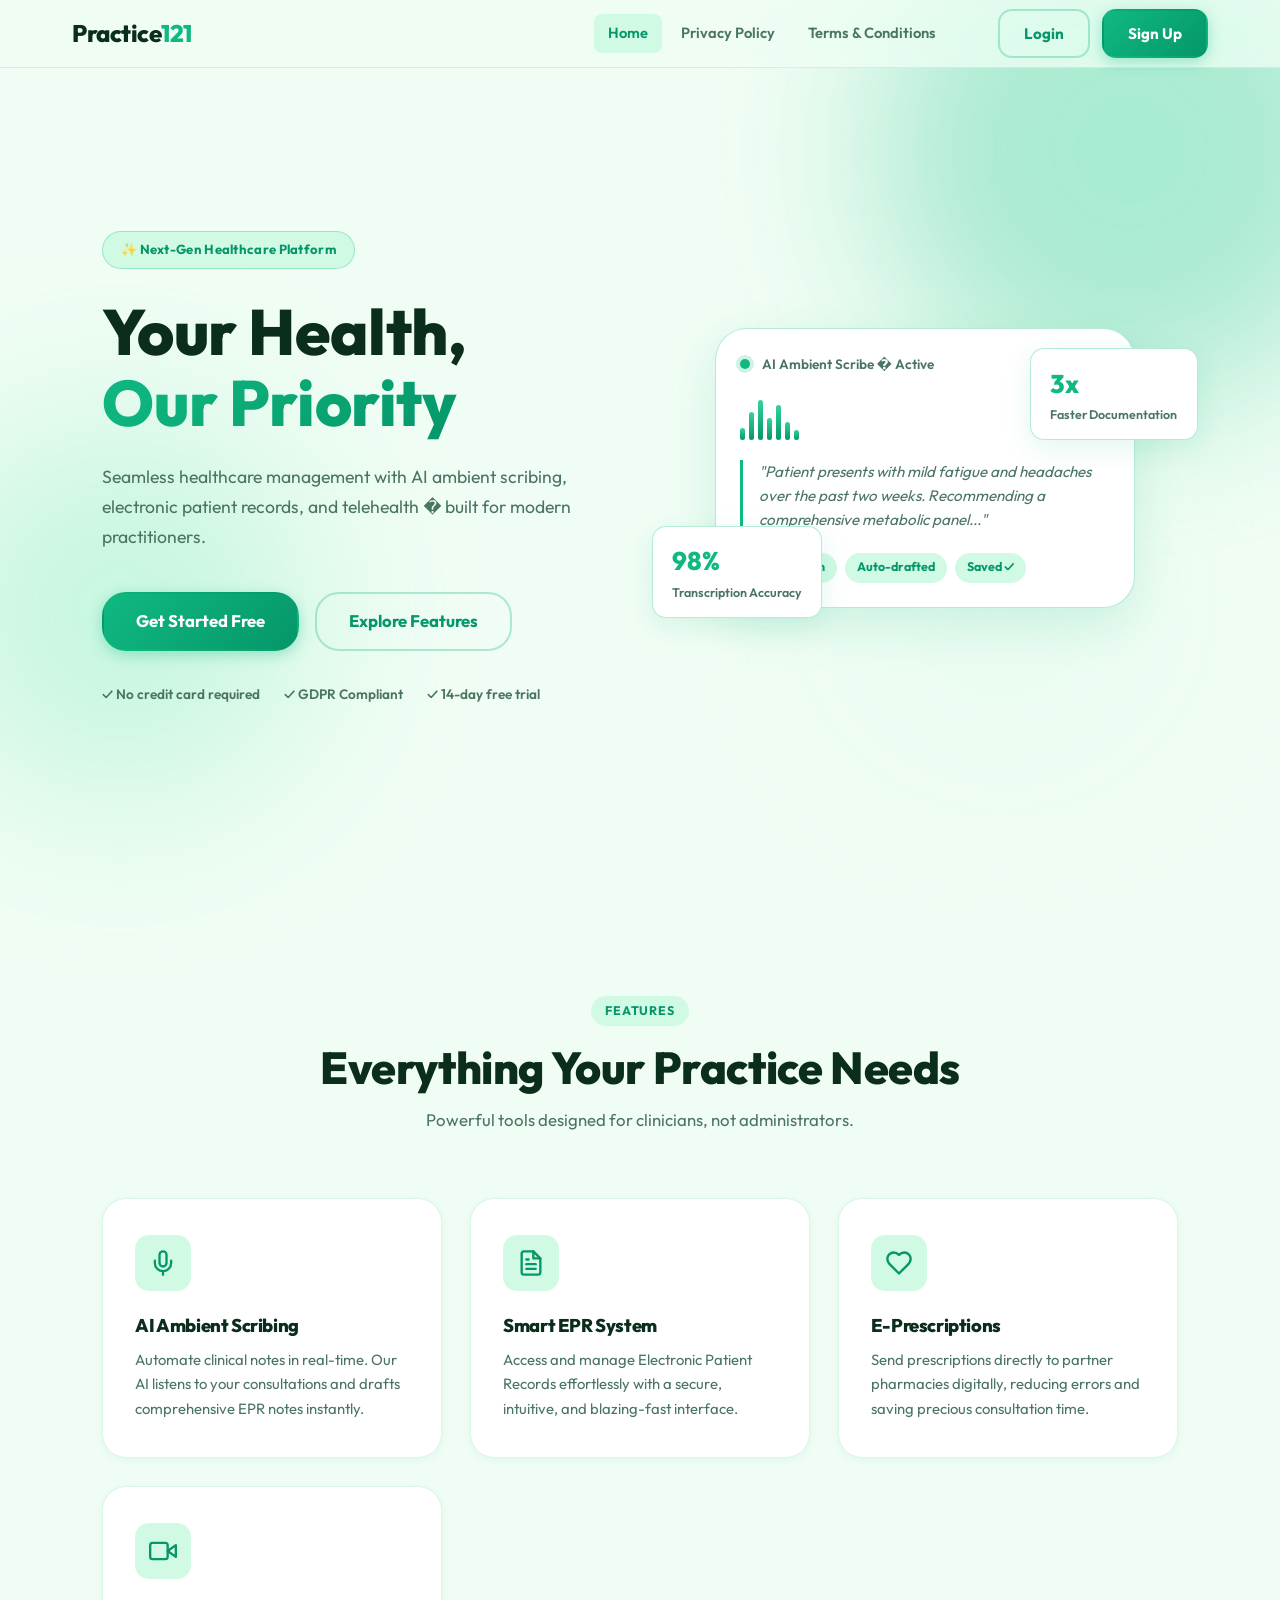
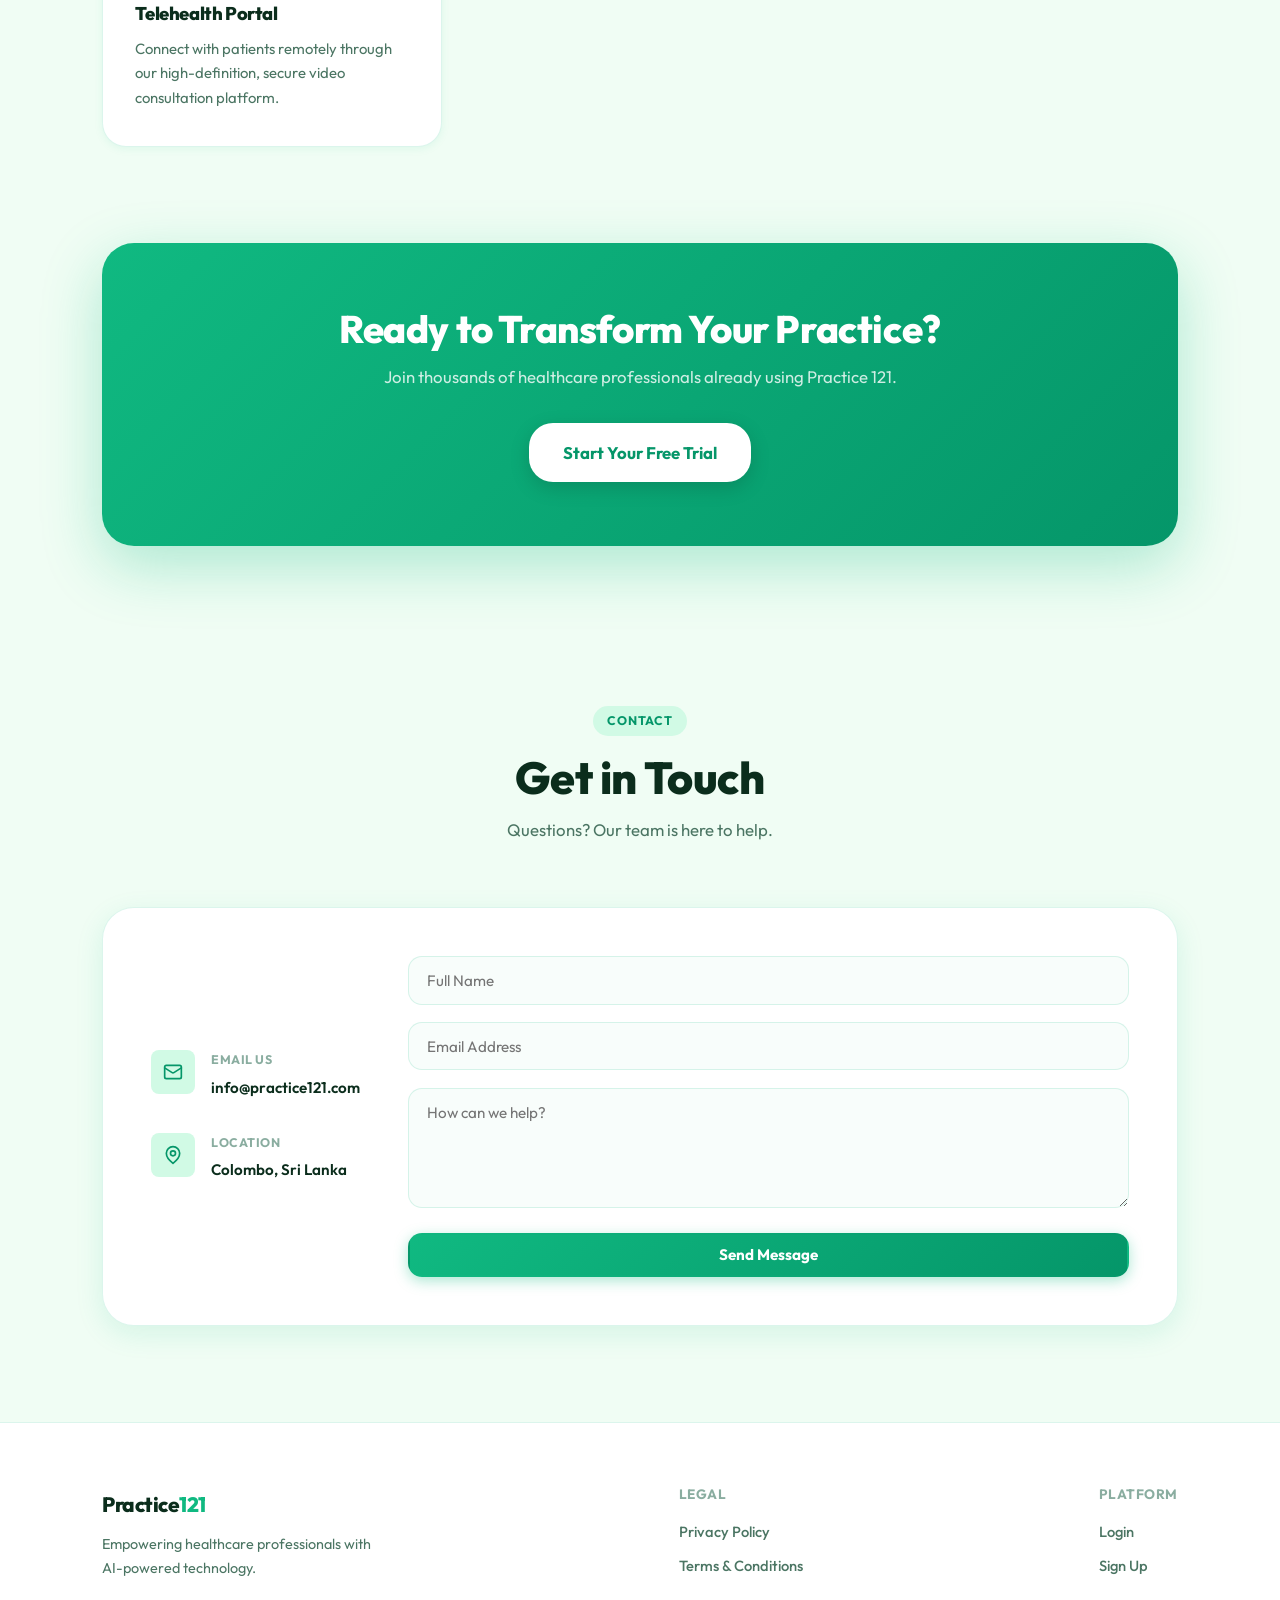
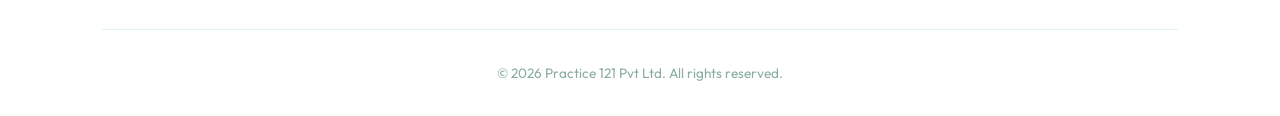
==== commit 113f6293: "feat: clean URLs /login /signup /dashboard with iframe embedding, hide GCS URLs" ====
--- a/index.html
+++ b/index.html
@@ -1,4 +1,4 @@
-﻿<!DOCTYPE html>
+<!DOCTYPE html>
 <html lang="en">
 <head>
   <meta charset="UTF-8">
@@ -39,8 +39,8 @@
       </nav>
 
       <div class="header-actions">
-        <a href="go.html?to=login" class="btn btn-outline" id="header-login-btn">Login</a>
-        <a href="go.html?to=signup" class="btn btn-primary" id="header-signup-btn">Sign Up</a>
+        <a href="/login" class="btn btn-outline" id="header-login-btn">Login</a>
+        <a href="/signup" class="btn btn-primary" id="header-signup-btn">Sign Up</a>
       </div>
     </div>
   </header>
@@ -53,10 +53,10 @@
         <h1 class="hero-title">Your Health,<br><span class="accent-text">Our Priority</span></h1>
         <p class="hero-subtitle">
           Seamless healthcare management with AI ambient scribing, electronic patient records,
-          and telehealth — built for modern practitioners.
+          and telehealth � built for modern practitioners.
         </p>
         <div class="hero-actions">
-          <a href="go.html?to=signup" class="btn btn-primary btn-lg" id="hero-signup-btn">Get Started Free</a>
+          <a href="/signup" class="btn btn-primary btn-lg" id="hero-signup-btn">Get Started Free</a>
           <a href="#features" class="btn btn-outline btn-lg" id="hero-features-btn">Explore Features</a>
         </div>
         <div class="trust-strip">
@@ -70,7 +70,7 @@
         <div class="visual-card float-anim">
           <div class="visual-header">
             <div class="live-dot"></div>
-            <span>AI Ambient Scribe — Active</span>
+            <span>AI Ambient Scribe � Active</span>
           </div>
           <div class="visual-body">
             <div class="audio-wave">
@@ -147,7 +147,7 @@
       <div class="cta-inner">
         <h2>Ready to Transform Your Practice?</h2>
         <p>Join thousands of healthcare professionals already using Practice 121.</p>
-        <a href="go.html?to=signup" class="btn btn-primary btn-lg" id="cta-signup-btn">Start Your Free Trial</a>
+        <a href="/signup" class="btn btn-primary btn-lg" id="cta-signup-btn">Start Your Free Trial</a>
       </div>
     </section>
 
@@ -219,8 +219,8 @@
       <div class="footer-links">
         <h4>Platform</h4>
         <nav>
-          <a href="go.html?to=login" id="footer-login-link">Login</a>
-          <a href="go.html?to=signup" id="footer-signup-link">Sign Up</a>
+          <a href="/login" id="footer-login-link">Login</a>
+          <a href="/signup" id="footer-signup-link">Sign Up</a>
         </nav>
       </div>
     </div>
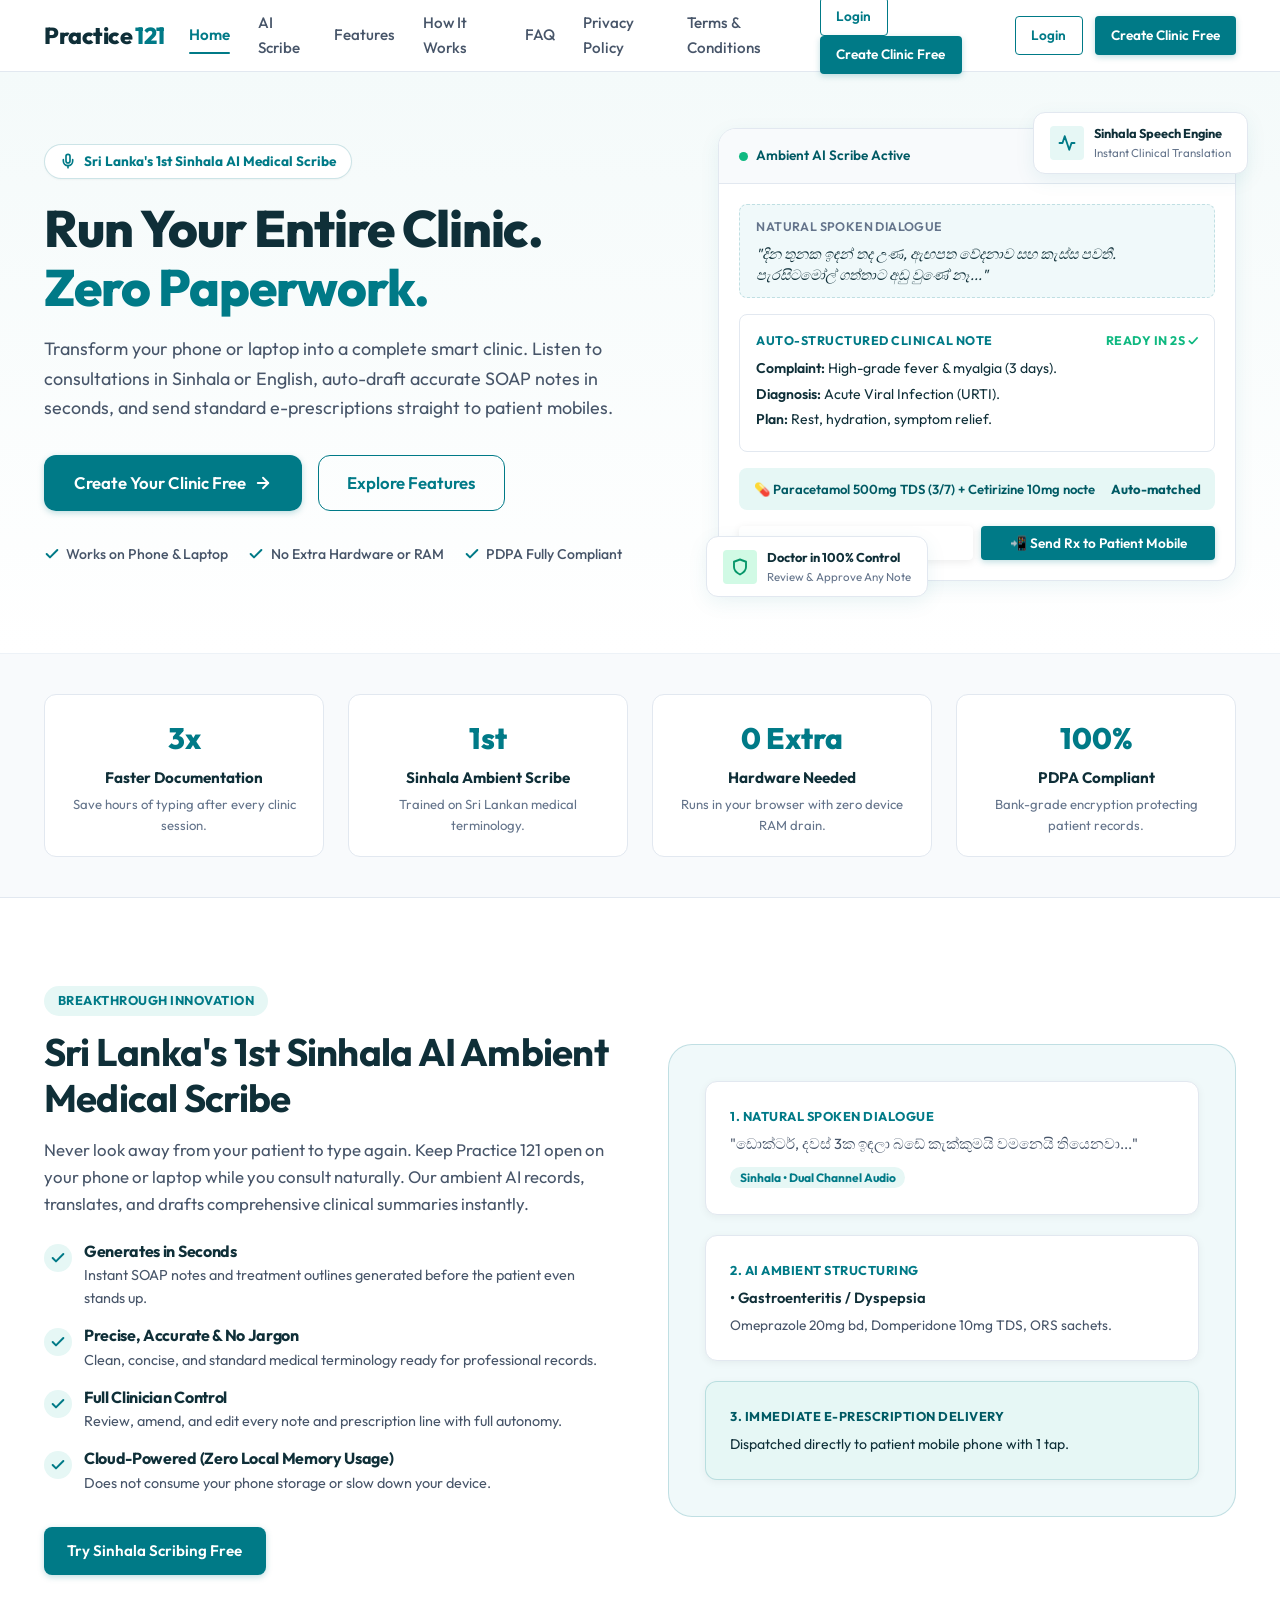
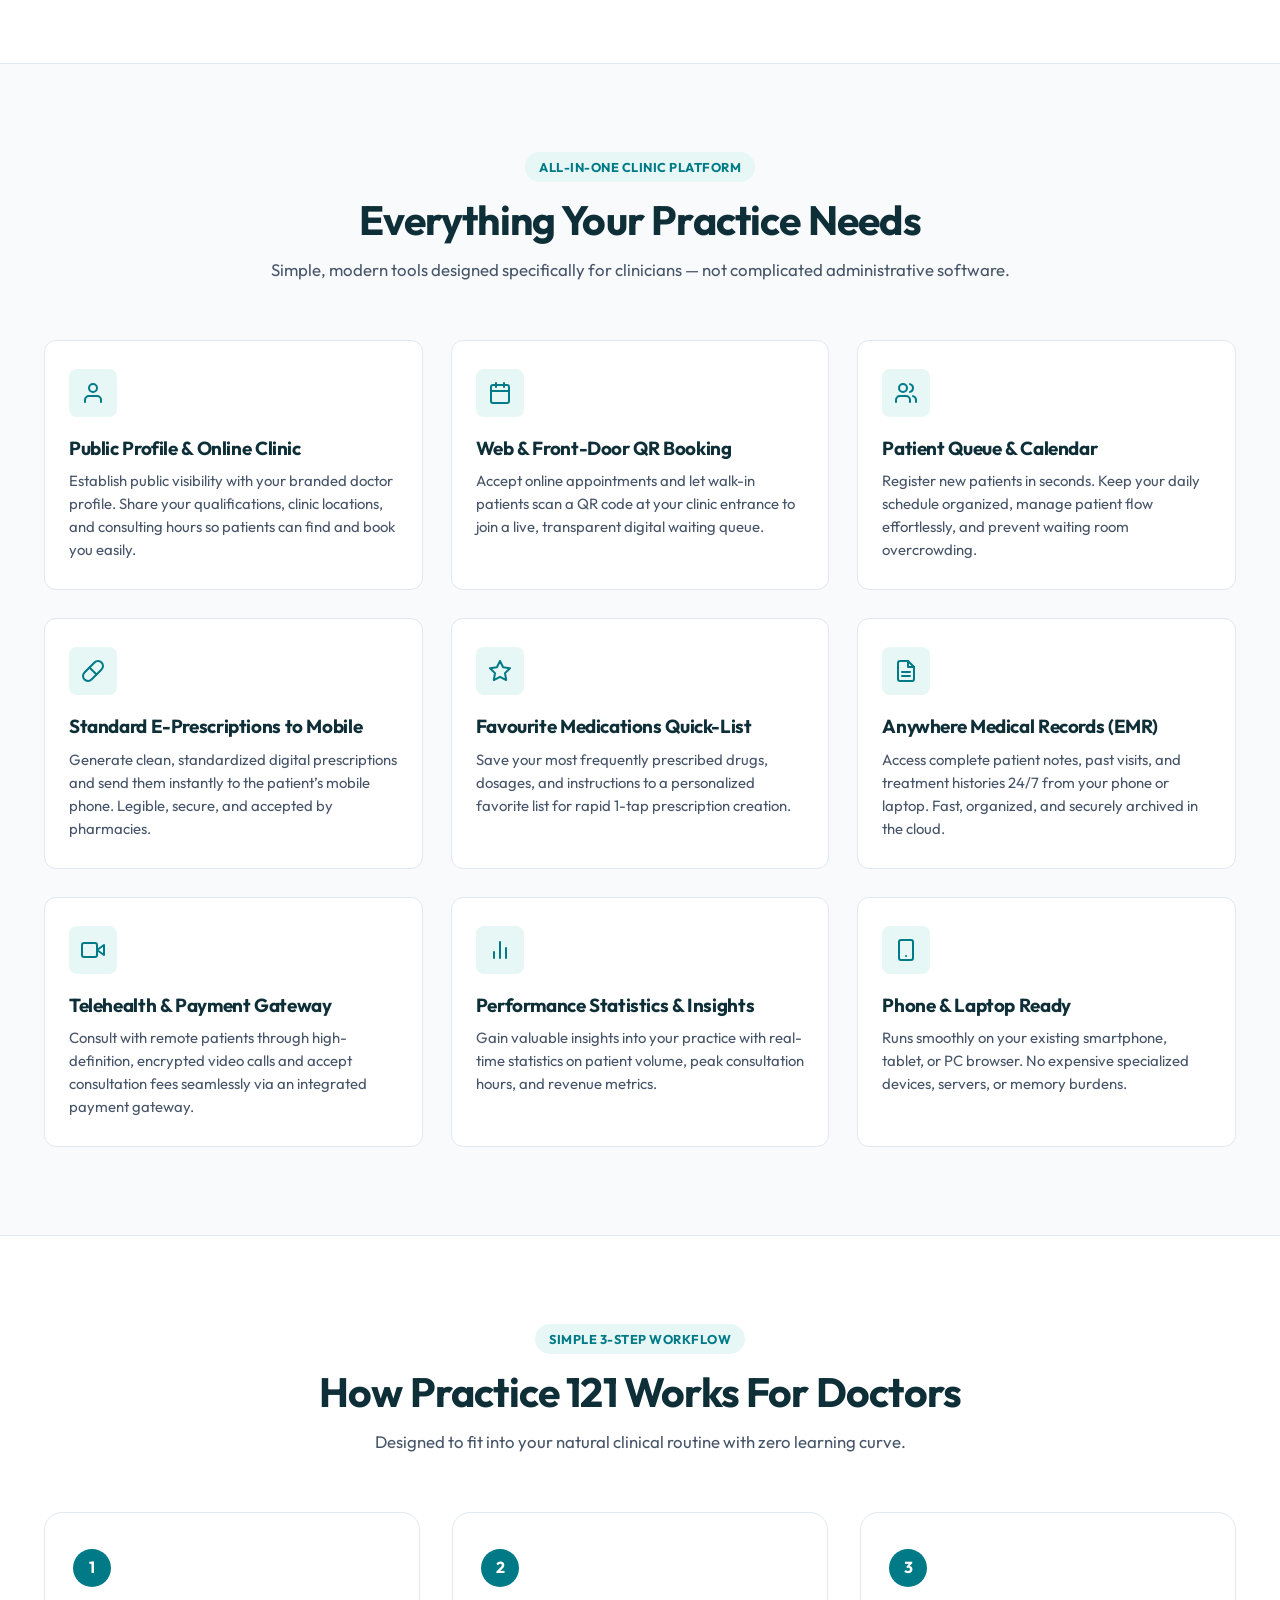
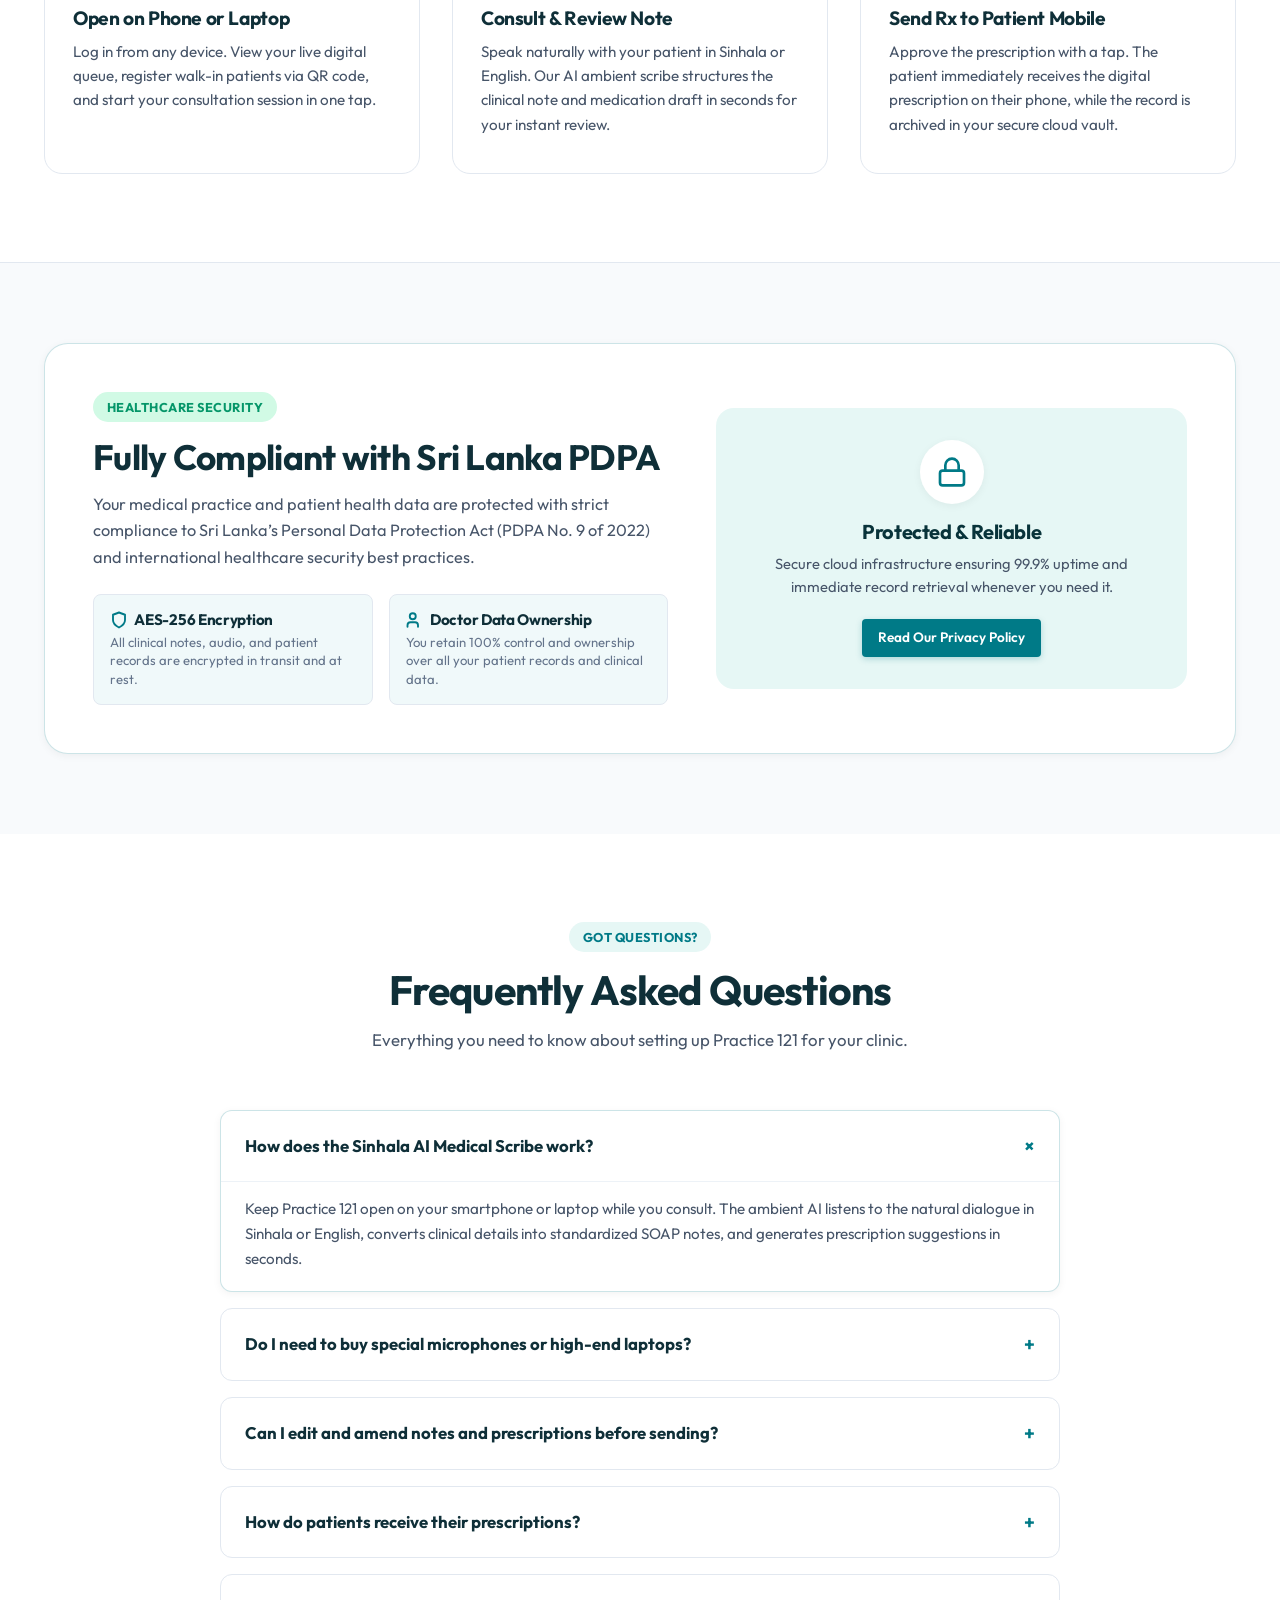
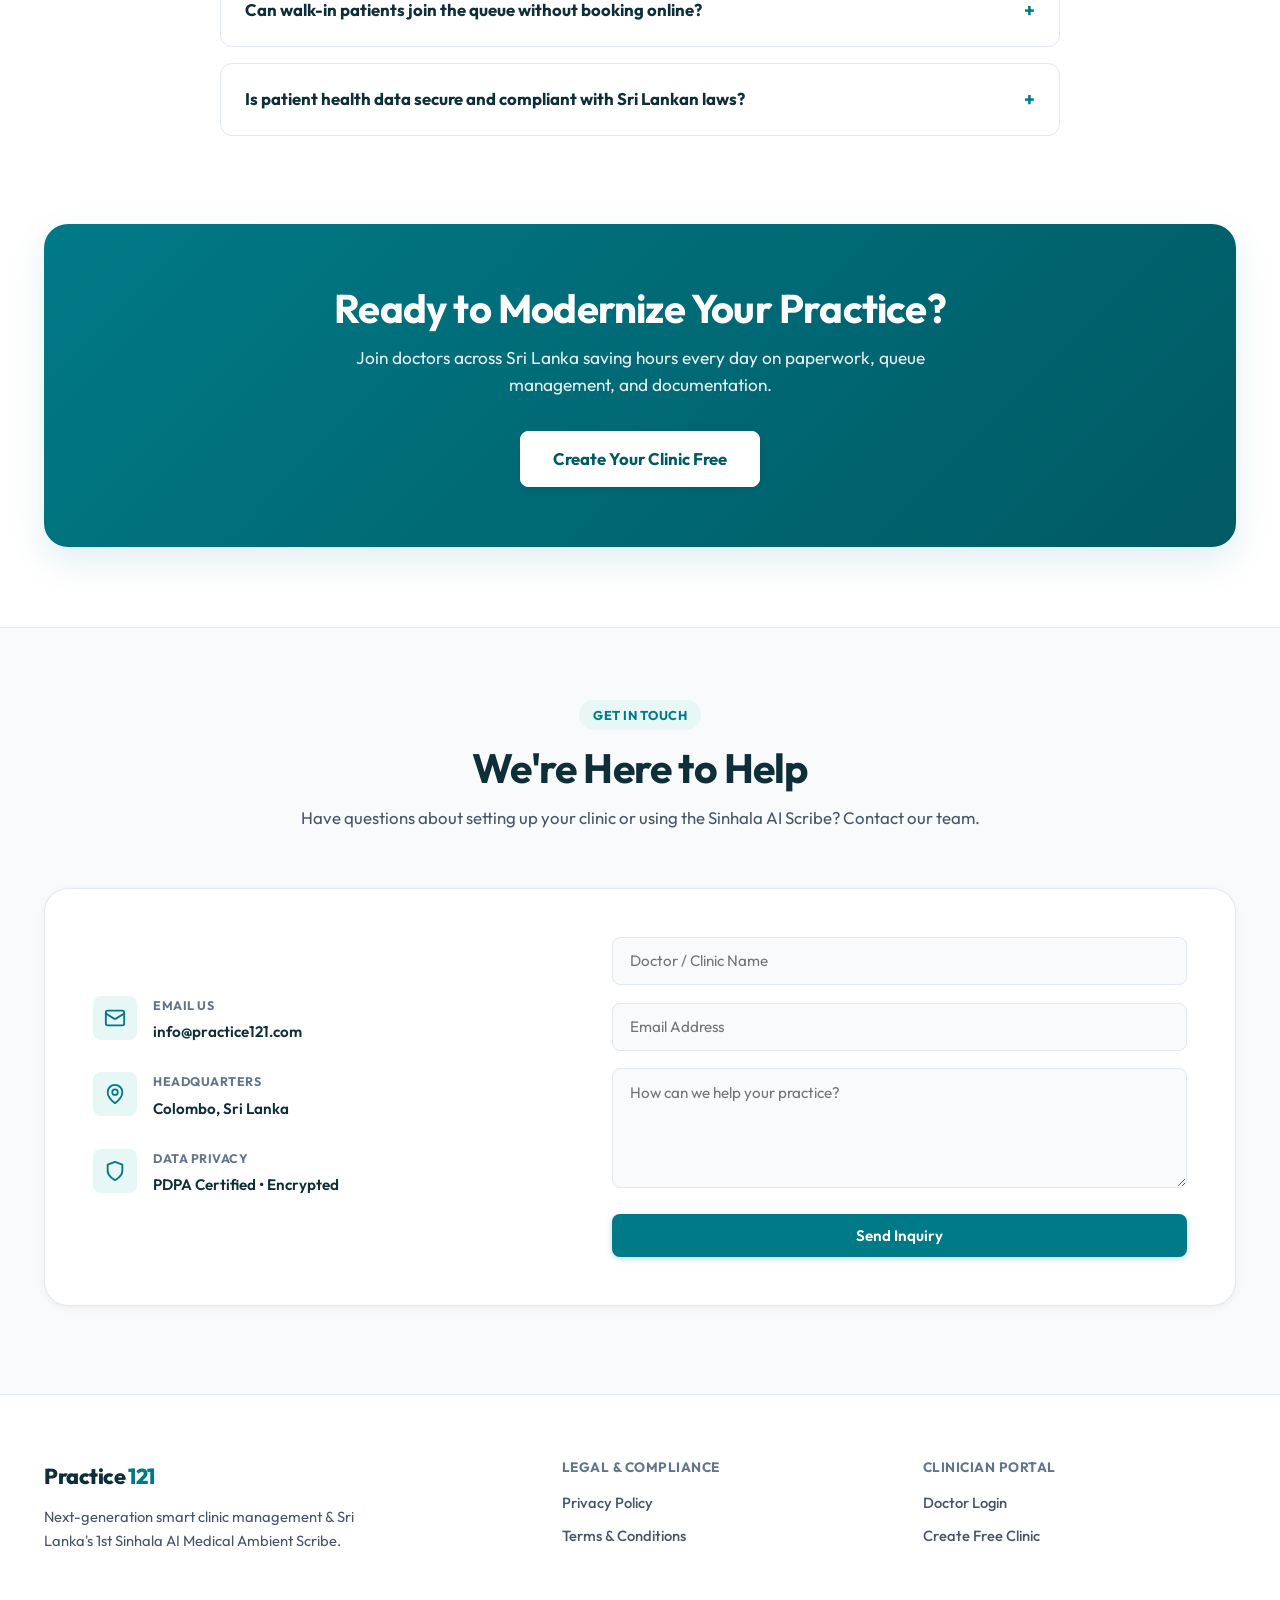
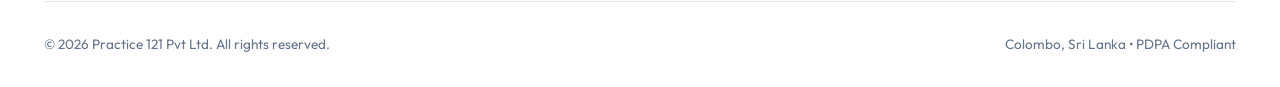
==== commit 9a337422: "feat: redesign homepage with HotDoc-inspired medical theme, Sinhala AI Scribe, and responsive layout" ====
--- a/index.html
+++ b/index.html
@@ -3,30 +3,33 @@
 <head>
   <meta charset="UTF-8">
   <meta name="viewport" content="width=device-width, initial-scale=1.0">
-  <meta name="description" content="Practice 121 - Your Health, Our Priority. Quality healthcare services you can trust.">
+  <meta name="description" content="Practice 121 - Sri Lanka's 1st Sinhala AI Medical Ambient Scribe & Complete Practice Management Platform. Fast, accurate clinical notes, e-prescriptions, and smart queue.">
   <meta name="robots" content="index, follow">
-  <title>Practice 121 | Your Health, Our Priority</title>
-
+  <title>Practice 121 | AI Ambient Scribe & Practice Management</title>
+
+  <!-- Google Fonts: Outfit -->
   <link rel="preconnect" href="https://fonts.googleapis.com">
   <link rel="preconnect" href="https://fonts.gstatic.com" crossorigin>
   <link href="https://fonts.googleapis.com/css2?family=Outfit:wght@300;400;500;600;700;800&display=swap" rel="stylesheet">
 
   <link rel="stylesheet" href="css/styles.css">
+  <link rel="icon" type="image/svg+xml" href="favicon.svg">
 </head>
 <body>
 
-  <!-- Subtle ambient blobs -->
-  <div class="blob blob-1"></div>
-  <div class="blob blob-2"></div>
-  <div class="blob blob-3"></div>
-
+  <!-- Backdrop for Mobile Drawer -->
+  <div class="nav-backdrop" id="nav-backdrop" aria-hidden="true"></div>
+
+  <!-- Header -->
   <header class="site-header">
     <div class="header-inner">
       <div class="logo">
-        <a href="index.html">Practice<span>121</span></a>
-      </div>
-
-      <button class="mobile-nav-toggle" aria-controls="primary-navigation" aria-expanded="false" aria-label="Toggle navigation">
+        <a href="index.html">
+          Practice<span>121</span>
+        </a>
+      </div>
+
+      <button class="mobile-nav-toggle" id="mobile-nav-toggle" aria-controls="primary-navigation" aria-expanded="false" aria-label="Toggle navigation">
         <span class="bar"></span>
         <span class="bar"></span>
         <span class="bar"></span>
@@ -34,231 +37,661 @@
 
       <nav class="site-nav" id="primary-navigation" aria-label="Main navigation">
         <a href="index.html" class="nav-link active">Home</a>
+        <a href="#ai-scribe" class="nav-link">AI Scribe</a>
+        <a href="#features" class="nav-link">Features</a>
+        <a href="#how-it-works" class="nav-link">How It Works</a>
+        <a href="#faq" class="nav-link">FAQ</a>
         <a href="privacy-policy.html" class="nav-link">Privacy Policy</a>
         <a href="terms-and-conditions.html" class="nav-link">Terms &amp; Conditions</a>
+        <div class="header-mobile-buttons">
+          <a href="/login" class="btn btn-outline btn-sm">Login</a>
+          <a href="/signup" class="btn btn-primary btn-sm">Create Clinic Free</a>
+        </div>
       </nav>
 
       <div class="header-actions">
-        <a href="/login" class="btn btn-outline" id="header-login-btn">Login</a>
-        <a href="/signup" class="btn btn-primary" id="header-signup-btn">Sign Up</a>
+        <a href="/login" class="btn btn-outline btn-sm" id="header-login-btn">Login</a>
+        <a href="/signup" class="btn btn-primary btn-sm" id="header-signup-btn">Create Clinic Free</a>
       </div>
     </div>
   </header>
 
   <main>
-    <!-- Hero -->
+    <!-- Hero Section -->
     <section class="hero" aria-label="Welcome to Practice 121">
-      <div class="hero-content">
-        <span class="badge">&#x2728; Next-Gen Healthcare Platform</span>
-        <h1 class="hero-title">Your Health,<br><span class="accent-text">Our Priority</span></h1>
-        <p class="hero-subtitle">
-          Seamless healthcare management with AI ambient scribing, electronic patient records,
-          and telehealth � built for modern practitioners.
-        </p>
-        <div class="hero-actions">
-          <a href="/signup" class="btn btn-primary btn-lg" id="hero-signup-btn">Get Started Free</a>
-          <a href="#features" class="btn btn-outline btn-lg" id="hero-features-btn">Explore Features</a>
-        </div>
-        <div class="trust-strip">
-          <span>&#x2713; No credit card required</span>
-          <span>&#x2713; GDPR Compliant</span>
-          <span>&#x2713; 14-day free trial</span>
-        </div>
-      </div>
-
-      <div class="hero-visual" aria-hidden="true">
-        <div class="visual-card float-anim">
-          <div class="visual-header">
-            <div class="live-dot"></div>
-            <span>AI Ambient Scribe � Active</span>
-          </div>
-          <div class="visual-body">
-            <div class="audio-wave">
-              <span></span><span></span><span></span><span></span><span></span><span></span><span></span>
-            </div>
-            <p class="transcription-text">
-              "Patient presents with mild fatigue and headaches over the past two weeks.
-              Recommending a comprehensive metabolic panel..."
+      <div class="container hero-grid">
+        
+        <div class="hero-content">
+          <div class="hero-kicker">
+            <svg width="16" height="16" viewBox="0 0 24 24" fill="none" stroke="currentColor" stroke-width="2.5" stroke-linecap="round" stroke-linejoin="round"><path d="M12 2a3 3 0 0 0-3 3v7a3 3 0 0 0 6 0V5a3 3 0 0 0-3-3Z"/><path d="M19 10v2a7 7 0 0 1-14 0v-2"/><line x1="12" x2="12" y1="19" y2="22"/></svg>
+            <span>Sri Lanka's 1st Sinhala AI Medical Scribe</span>
+          </div>
+
+          <h1 class="hero-title">
+            Run Your Entire Clinic.<br>
+            <span class="accent-text">Zero Paperwork.</span>
+          </h1>
+
+          <p class="hero-subtitle">
+            Transform your phone or laptop into a complete smart clinic. Listen to consultations in Sinhala or English, auto-draft accurate SOAP notes in seconds, and send standard e-prescriptions straight to patient mobiles.
+          </p>
+
+          <div class="hero-actions">
+            <a href="/signup" class="btn btn-primary btn-lg" id="hero-signup-btn">
+              Create Your Clinic Free
+              <svg width="18" height="18" viewBox="0 0 24 24" fill="none" stroke="currentColor" stroke-width="2.5" stroke-linecap="round" stroke-linejoin="round"><line x1="5" y1="12" x2="19" y2="12"/><polyline points="12 5 19 12 12 19"/></svg>
+            </a>
+            <a href="#ai-scribe" class="btn btn-outline btn-lg" id="hero-features-btn">Explore Features</a>
+          </div>
+
+          <div class="trust-strip">
+            <span>
+              <svg width="16" height="16" viewBox="0 0 24 24" fill="none" stroke="currentColor" stroke-width="3" stroke-linecap="round" stroke-linejoin="round"><polyline points="20 6 9 17 4 12"/></svg>
+              Works on Phone &amp; Laptop
+            </span>
+            <span>
+              <svg width="16" height="16" viewBox="0 0 24 24" fill="none" stroke="currentColor" stroke-width="3" stroke-linecap="round" stroke-linejoin="round"><polyline points="20 6 9 17 4 12"/></svg>
+              No Extra Hardware or RAM
+            </span>
+            <span>
+              <svg width="16" height="16" viewBox="0 0 24 24" fill="none" stroke="currentColor" stroke-width="3" stroke-linecap="round" stroke-linejoin="round"><polyline points="20 6 9 17 4 12"/></svg>
+              PDPA Fully Compliant
+            </span>
+          </div>
+        </div>
+
+        <!-- Interactive Visual Mockup -->
+        <div class="hero-visual" aria-hidden="true">
+          
+          <div class="floating-stat-badge badge-top">
+            <div class="badge-icon-wrap">
+              <svg width="18" height="18" viewBox="0 0 24 24" fill="none" stroke="currentColor" stroke-width="2.5" stroke-linecap="round" stroke-linejoin="round"><polyline points="22 12 18 12 15 21 9 3 6 12 2 12"/></svg>
+            </div>
+            <div>
+              <div class="badge-text-title">Sinhala Speech Engine</div>
+              <div class="badge-text-sub">Instant Clinical Translation</div>
+            </div>
+          </div>
+
+          <div class="scribe-card">
+            <div class="scribe-card-header">
+              <div class="scribe-status">
+                <div class="live-dot"></div>
+                <span>Ambient AI Scribe Active</span>
+              </div>
+              <div class="scribe-lang-pill">Sinhala + English</div>
+            </div>
+
+            <div class="scribe-card-body">
+              <div class="audio-bar-wrapper">
+                <div class="audio-bar-label">Natural Spoken Dialogue</div>
+                <div class="audio-transcript-snippet">
+                  "දින තුනක ඉඳන් තද උණ, ඇඟපත වේදනාව සහ කැස්ස පවතී. පැරසිටමෝල් ගත්තාට අඩු වුණේ නෑ..."
+                </div>
+              </div>
+
+              <div class="soap-preview">
+                <div class="soap-title">
+                  <span>Auto-Structured Clinical Note</span>
+                  <span style="color: #10B981; font-weight:700;">Ready in 2s ✓</span>
+                </div>
+                <div class="soap-item">
+                  <strong>Complaint:</strong> High-grade fever &amp; myalgia (3 days).
+                </div>
+                <div class="soap-item">
+                  <strong>Diagnosis:</strong> Acute Viral Infection (URTI).
+                </div>
+                <div class="soap-item">
+                  <strong>Plan:</strong> Rest, hydration, symptom relief.
+                </div>
+              </div>
+
+              <div class="rx-snippet">
+                <span>💊 Paracetamol 500mg TDS (3/7) + Cetirizine 10mg nocte</span>
+                <span style="color: var(--primary-dark); font-weight: 700;">Auto-matched</span>
+              </div>
+
+              <div class="scribe-actions-row">
+                <button class="btn btn-light btn-sm" type="button">Edit / Amend</button>
+                <button class="btn btn-primary btn-sm" type="button">📲 Send Rx to Patient Mobile</button>
+              </div>
+            </div>
+          </div>
+
+          <div class="floating-stat-badge badge-bottom">
+            <div class="badge-icon-wrap" style="background:#D1FAE5; color:#059669;">
+              <svg width="18" height="18" viewBox="0 0 24 24" fill="none" stroke="currentColor" stroke-width="2.5" stroke-linecap="round" stroke-linejoin="round"><path d="M12 22s8-4 8-10V5l-8-3-8 3v7c0 6 8 10 8 10z"/></svg>
+            </div>
+            <div>
+              <div class="badge-text-title">Doctor in 100% Control</div>
+              <div class="badge-text-sub">Review &amp; Approve Any Note</div>
+            </div>
+          </div>
+
+        </div>
+
+      </div>
+    </section>
+
+    <!-- Metrics Bar -->
+    <section class="metrics-section" aria-label="Key Platform Benefits">
+      <div class="container metrics-grid">
+        <div class="metric-item">
+          <div class="metric-num">3x</div>
+          <div class="metric-label">Faster Documentation</div>
+          <div class="metric-desc">Save hours of typing after every clinic session.</div>
+        </div>
+        <div class="metric-item">
+          <div class="metric-num">1st</div>
+          <div class="metric-label">Sinhala Ambient Scribe</div>
+          <div class="metric-desc">Trained on Sri Lankan medical terminology.</div>
+        </div>
+        <div class="metric-item">
+          <div class="metric-num">0 Extra</div>
+          <div class="metric-label">Hardware Needed</div>
+          <div class="metric-desc">Runs in your browser with zero device RAM drain.</div>
+        </div>
+        <div class="metric-item">
+          <div class="metric-num">100%</div>
+          <div class="metric-label">PDPA Compliant</div>
+          <div class="metric-desc">Bank-grade encryption protecting patient records.</div>
+        </div>
+      </div>
+    </section>
+
+    <!-- Feature Spotlight: Sinhala AI Ambient Scribe -->
+    <section id="ai-scribe" class="spotlight-section" aria-label="AI Ambient Scribe">
+      <div class="container spotlight-grid">
+        
+        <div class="spotlight-content">
+          <span class="section-tag">Breakthrough Innovation</span>
+          <h2>Sri Lanka's 1st Sinhala AI Ambient Medical Scribe</h2>
+          <p>
+            Never look away from your patient to type again. Keep Practice 121 open on your phone or laptop while you consult naturally. Our ambient AI records, translates, and drafts comprehensive clinical summaries instantly.
+          </p>
+
+          <ul class="spotlight-points">
+            <li class="spotlight-point">
+              <div class="spotlight-point-icon">
+                <svg width="16" height="16" viewBox="0 0 24 24" fill="none" stroke="currentColor" stroke-width="3" stroke-linecap="round" stroke-linejoin="round"><polyline points="20 6 9 17 4 12"/></svg>
+              </div>
+              <div class="spotlight-point-text">
+                <h4>Generates in Seconds</h4>
+                <p>Instant SOAP notes and treatment outlines generated before the patient even stands up.</p>
+              </div>
+            </li>
+            <li class="spotlight-point">
+              <div class="spotlight-point-icon">
+                <svg width="16" height="16" viewBox="0 0 24 24" fill="none" stroke="currentColor" stroke-width="3" stroke-linecap="round" stroke-linejoin="round"><polyline points="20 6 9 17 4 12"/></svg>
+              </div>
+              <div class="spotlight-point-text">
+                <h4>Precise, Accurate &amp; No Jargon</h4>
+                <p>Clean, concise, and standard medical terminology ready for professional records.</p>
+              </div>
+            </li>
+            <li class="spotlight-point">
+              <div class="spotlight-point-icon">
+                <svg width="16" height="16" viewBox="0 0 24 24" fill="none" stroke="currentColor" stroke-width="3" stroke-linecap="round" stroke-linejoin="round"><polyline points="20 6 9 17 4 12"/></svg>
+              </div>
+              <div class="spotlight-point-text">
+                <h4>Full Clinician Control</h4>
+                <p>Review, amend, and edit every note and prescription line with full autonomy.</p>
+              </div>
+            </li>
+            <li class="spotlight-point">
+              <div class="spotlight-point-icon">
+                <svg width="16" height="16" viewBox="0 0 24 24" fill="none" stroke="currentColor" stroke-width="3" stroke-linecap="round" stroke-linejoin="round"><polyline points="20 6 9 17 4 12"/></svg>
+              </div>
+              <div class="spotlight-point-text">
+                <h4>Cloud-Powered (Zero Local Memory Usage)</h4>
+                <p>Does not consume your phone storage or slow down your device.</p>
+              </div>
+            </li>
+          </ul>
+
+          <a href="/signup" class="btn btn-primary">Try Sinhala Scribing Free</a>
+        </div>
+
+        <div class="spotlight-box">
+          <div class="spotlight-box-card">
+            <div class="card-mini-title">1. Natural Spoken Dialogue</div>
+            <p style="font-size:0.92rem; color:var(--text-secondary); margin-bottom:0.5rem;">
+              "ඩොක්ටර්, දවස් 3ක ඉඳලා බඩේ කැක්කුමයි වමනෙයි තියෙනවා..."
             </p>
-            <div class="tags-row">
-              <span class="tag">Consultation</span>
-              <span class="tag">Auto-drafted</span>
-              <span class="tag">Saved &#x2713;</span>
-            </div>
-          </div>
-        </div>
-
-        <div class="stat-card stat-card-1">
-          <div class="stat-num">98%</div>
-          <div class="stat-label">Transcription Accuracy</div>
-        </div>
-        <div class="stat-card stat-card-2">
-          <div class="stat-num">3x</div>
-          <div class="stat-label">Faster Documentation</div>
-        </div>
-      </div>
-    </section>
-
-    <!-- Features -->
-    <section id="features" class="features-section">
-      <div class="section-header">
-        <span class="section-tag">Features</span>
-        <h2>Everything Your Practice Needs</h2>
-        <p>Powerful tools designed for clinicians, not administrators.</p>
-      </div>
-
-      <div class="features-grid">
-        <div class="feature-card" id="feature-ai-scribe">
-          <div class="feature-icon">
-            <svg width="28" height="28" viewBox="0 0 24 24" fill="none" stroke="currentColor" stroke-width="2" stroke-linecap="round" stroke-linejoin="round"><path d="M12 2a3 3 0 0 0-3 3v7a3 3 0 0 0 6 0V5a3 3 0 0 0-3-3Z"/><path d="M19 10v2a7 7 0 0 1-14 0v-2"/><line x1="12" x2="12" y1="19" y2="22"/></svg>
-          </div>
-          <h3>AI Ambient Scribing</h3>
-          <p>Automate clinical notes in real-time. Our AI listens to your consultations and drafts comprehensive EPR notes instantly.</p>
-        </div>
-
-        <div class="feature-card" id="feature-epr">
-          <div class="feature-icon">
-            <svg width="28" height="28" viewBox="0 0 24 24" fill="none" stroke="currentColor" stroke-width="2" stroke-linecap="round" stroke-linejoin="round"><path d="M14 2H6a2 2 0 0 0-2 2v16a2 2 0 0 0 2 2h12a2 2 0 0 0 2-2V8z"/><polyline points="14 2 14 8 20 8"/><line x1="16" x2="8" y1="13" y2="13"/><line x1="16" x2="8" y1="17" y2="17"/><polyline points="10 9 9 9 8 9"/></svg>
-          </div>
-          <h3>Smart EPR System</h3>
-          <p>Access and manage Electronic Patient Records effortlessly with a secure, intuitive, and blazing-fast interface.</p>
-        </div>
-
-        <div class="feature-card" id="feature-eprescription">
-          <div class="feature-icon">
-            <svg width="28" height="28" viewBox="0 0 24 24" fill="none" stroke="currentColor" stroke-width="2" stroke-linecap="round" stroke-linejoin="round"><path d="M19 14c1.49-1.46 3-3.21 3-5.5A5.5 5.5 0 0 0 16.5 3c-1.76 0-3 .5-4.5 2-1.5-1.5-2.74-2-4.5-2A5.5 5.5 0 0 0 2 8.5c0 2.3 1.5 4.05 3 5.5l7 7Z"/></svg>
-          </div>
-          <h3>E-Prescriptions</h3>
-          <p>Send prescriptions directly to partner pharmacies digitally, reducing errors and saving precious consultation time.</p>
-        </div>
-
-        <div class="feature-card" id="feature-telehealth">
-          <div class="feature-icon">
-            <svg width="28" height="28" viewBox="0 0 24 24" fill="none" stroke="currentColor" stroke-width="2" stroke-linecap="round" stroke-linejoin="round"><polygon points="23 7 16 12 23 17 23 7"/><rect width="15" height="14" x="1" y="5" rx="2" ry="2"/></svg>
-          </div>
-          <h3>Telehealth Portal</h3>
-          <p>Connect with patients remotely through our high-definition, secure video consultation platform.</p>
-        </div>
-      </div>
-    </section>
-
-    <!-- CTA Banner -->
-    <section class="cta-section" aria-label="Call to action">
-      <div class="cta-inner">
-        <h2>Ready to Transform Your Practice?</h2>
-        <p>Join thousands of healthcare professionals already using Practice 121.</p>
-        <a href="/signup" class="btn btn-primary btn-lg" id="cta-signup-btn">Start Your Free Trial</a>
-      </div>
-    </section>
-
-    <!-- Contact -->
-    <section class="contact-section" id="contact">
-      <div class="section-header">
-        <span class="section-tag">Contact</span>
-        <h2>Get in Touch</h2>
-        <p>Questions? Our team is here to help.</p>
-      </div>
-
-      <div class="contact-container">
-        <div class="contact-info">
-          <div class="contact-item">
-            <div class="contact-icon">
-              <svg width="20" height="20" viewBox="0 0 24 24" fill="none" stroke="currentColor" stroke-width="2" stroke-linecap="round" stroke-linejoin="round"><rect width="20" height="16" x="2" y="4" rx="2"/><path d="m22 7-8.97 5.7a1.94 1.94 0 0 1-2.06 0L2 7"/></svg>
-            </div>
-            <div>
-              <div class="contact-label">Email Us</div>
-              <a href="mailto:info@practice121.com">info@practice121.com</a>
-            </div>
-          </div>
-
-          <div class="contact-item">
-            <div class="contact-icon">
-              <svg width="20" height="20" viewBox="0 0 24 24" fill="none" stroke="currentColor" stroke-width="2" stroke-linecap="round" stroke-linejoin="round"><path d="M20 10c0 6-8 12-8 12s-8-6-8-12a8 8 0 0 1 16 0Z"/><circle cx="12" cy="10" r="3"/></svg>
-            </div>
-            <div>
-              <div class="contact-label">Location</div>
-              <span>Colombo, Sri Lanka</span>
-            </div>
-          </div>
-        </div>
-
-        <form class="contact-form" action="mailto:info@practice121.com" method="post" enctype="text/plain">
-          <div class="form-group">
-            <label for="contact-name" class="sr-only">Full Name</label>
-            <input type="text" id="contact-name" name="name" placeholder="Full Name" required>
-          </div>
-          <div class="form-group">
-            <label for="contact-email" class="sr-only">Email Address</label>
-            <input type="email" id="contact-email" name="email" placeholder="Email Address" required>
-          </div>
-          <div class="form-group">
-            <label for="contact-message" class="sr-only">Message</label>
-            <textarea id="contact-message" name="message" placeholder="How can we help?" required></textarea>
-          </div>
-          <button type="submit" class="btn btn-primary" id="contact-submit-btn">Send Message</button>
-        </form>
+            <span class="scribe-lang-pill">Sinhala &bull; Dual Channel Audio</span>
+          </div>
+
+          <div class="spotlight-box-card">
+            <div class="card-mini-title">2. AI Ambient Structuring</div>
+            <p style="font-size:0.92rem; color:var(--text-primary); font-weight:600; margin-bottom:0.25rem;">
+              • Gastroenteritis / Dyspepsia
+            </p>
+            <p style="font-size:0.86rem; color:var(--text-secondary); margin-bottom:0;">
+              Omeprazole 20mg bd, Domperidone 10mg TDS, ORS sachets.
+            </p>
+          </div>
+
+          <div class="spotlight-box-card" style="background:var(--primary-xlight); border-color:var(--border-teal);">
+            <div class="card-mini-title" style="color:var(--primary-dark);">3. Immediate E-Prescription Delivery</div>
+            <p style="font-size:0.88rem; color:var(--text-primary); margin-bottom:0;">
+              Dispatched directly to patient mobile phone with 1 tap.
+            </p>
+          </div>
+        </div>
+
+      </div>
+    </section>
+
+    <!-- Full Features Grid -->
+    <section id="features" class="features-section" aria-label="Platform Features">
+      <div class="container">
+        
+        <div class="section-header">
+          <span class="section-tag">All-In-One Clinic Platform</span>
+          <h2>Everything Your Practice Needs</h2>
+          <p>Simple, modern tools designed specifically for clinicians — not complicated administrative software.</p>
+        </div>
+
+        <div class="features-grid">
+          
+          <!-- Card 1: Public Profile -->
+          <div class="feature-card">
+            <div class="feature-icon-wrap">
+              <svg width="24" height="24" viewBox="0 0 24 24" fill="none" stroke="currentColor" stroke-width="2" stroke-linecap="round" stroke-linejoin="round"><path d="M20 21v-2a4 4 0 0 0-4-4H8a4 4 0 0 0-4 4v2"/><circle cx="12" cy="7" r="4"/></svg>
+            </div>
+            <h3>Public Profile &amp; Online Clinic</h3>
+            <p>Establish public visibility with your branded doctor profile. Share your qualifications, clinic locations, and consulting hours so patients can find and book you easily.</p>
+          </div>
+
+          <!-- Card 2: Booking & Queue -->
+          <div class="feature-card">
+            <div class="feature-icon-wrap">
+              <svg width="24" height="24" viewBox="0 0 24 24" fill="none" stroke="currentColor" stroke-width="2" stroke-linecap="round" stroke-linejoin="round"><rect width="18" height="18" x="3" y="4" rx="2" ry="2"/><line x1="16" x2="16" y1="2" y2="6"/><line x1="8" x2="8" y1="2" y2="6"/><line x1="3" x2="21" y1="10" y2="10"/></svg>
+            </div>
+            <h3>Web &amp; Front-Door QR Booking</h3>
+            <p>Accept online appointments and let walk-in patients scan a QR code at your clinic entrance to join a live, transparent digital waiting queue.</p>
+          </div>
+
+          <!-- Card 3: Patient Register & Calendar -->
+          <div class="feature-card">
+            <div class="feature-icon-wrap">
+              <svg width="24" height="24" viewBox="0 0 24 24" fill="none" stroke="currentColor" stroke-width="2" stroke-linecap="round" stroke-linejoin="round"><path d="M16 21v-2a4 4 0 0 0-4-4H6a4 4 0 0 0-4 4v2"/><circle cx="9" cy="7" r="4"/><path d="M22 21v-2a4 4 0 0 0-3-3.87"/><path d="M16 3.13a4 4 0 0 1 0 7.75"/></svg>
+            </div>
+            <h3>Patient Queue &amp; Calendar</h3>
+            <p>Register new patients in seconds. Keep your daily schedule organized, manage patient flow effortlessly, and prevent waiting room overcrowding.</p>
+          </div>
+
+          <!-- Card 4: Standard E-Prescriptions -->
+          <div class="feature-card">
+            <div class="feature-icon-wrap">
+              <svg width="24" height="24" viewBox="0 0 24 24" fill="none" stroke="currentColor" stroke-width="2" stroke-linecap="round" stroke-linejoin="round"><path d="m10.5 20.5 10-10a4.95 4.95 0 1 0-7-7l-10 10a4.95 4.95 0 1 0 7 7Z"/><path d="m8.5 8.5 7 7"/></svg>
+            </div>
+            <h3>Standard E-Prescriptions to Mobile</h3>
+            <p>Generate clean, standardized digital prescriptions and send them instantly to the patient’s mobile phone. Legible, secure, and accepted by pharmacies.</p>
+          </div>
+
+          <!-- Card 5: Favourite Medications -->
+          <div class="feature-card">
+            <div class="feature-icon-wrap">
+              <svg width="24" height="24" viewBox="0 0 24 24" fill="none" stroke="currentColor" stroke-width="2" stroke-linecap="round" stroke-linejoin="round"><polygon points="12 2 15.09 8.26 22 9.27 17 14.14 18.18 21.02 12 17.77 5.82 21.02 7 14.14 2 9.27 8.91 8.26 12 2"/></svg>
+            </div>
+            <h3>Favourite Medications Quick-List</h3>
+            <p>Save your most frequently prescribed drugs, dosages, and instructions to a personalized favorite list for rapid 1-tap prescription creation.</p>
+          </div>
+
+          <!-- Card 6: Electronic Medical Records -->
+          <div class="feature-card">
+            <div class="feature-icon-wrap">
+              <svg width="24" height="24" viewBox="0 0 24 24" fill="none" stroke="currentColor" stroke-width="2" stroke-linecap="round" stroke-linejoin="round"><path d="M14 2H6a2 2 0 0 0-2 2v16a2 2 0 0 0 2 2h12a2 2 0 0 0 2-2V8z"/><polyline points="14 2 14 8 20 8"/><line x1="16" x2="8" y1="13" y2="13"/><line x1="16" x2="8" y1="17" y2="17"/></svg>
+            </div>
+            <h3>Anywhere Medical Records (EMR)</h3>
+            <p>Access complete patient notes, past visits, and treatment histories 24/7 from your phone or laptop. Fast, organized, and securely archived in the cloud.</p>
+          </div>
+
+          <!-- Card 7: Telehealth & Payments -->
+          <div class="feature-card">
+            <div class="feature-icon-wrap">
+              <svg width="24" height="24" viewBox="0 0 24 24" fill="none" stroke="currentColor" stroke-width="2" stroke-linecap="round" stroke-linejoin="round"><polygon points="23 7 16 12 23 17 23 7"/><rect width="15" height="14" x="1" y="5" rx="2" ry="2"/></svg>
+            </div>
+            <h3>Telehealth &amp; Payment Gateway</h3>
+            <p>Consult with remote patients through high-definition, encrypted video calls and accept consultation fees seamlessly via an integrated payment gateway.</p>
+          </div>
+
+          <!-- Card 8: Practice Analytics -->
+          <div class="feature-card">
+            <div class="feature-icon-wrap">
+              <svg width="24" height="24" viewBox="0 0 24 24" fill="none" stroke="currentColor" stroke-width="2" stroke-linecap="round" stroke-linejoin="round"><line x1="18" x2="18" y1="20" y2="10"/><line x1="12" x2="12" y1="20" y2="4"/><line x1="6" x2="6" y1="20" y2="14"/></svg>
+            </div>
+            <h3>Performance Statistics &amp; Insights</h3>
+            <p>Gain valuable insights into your practice with real-time statistics on patient volume, peak consultation hours, and revenue metrics.</p>
+          </div>
+
+          <!-- Card 9: No Hardware Lock-in -->
+          <div class="feature-card">
+            <div class="feature-icon-wrap">
+              <svg width="24" height="24" viewBox="0 0 24 24" fill="none" stroke="currentColor" stroke-width="2" stroke-linecap="round" stroke-linejoin="round"><rect width="14" height="20" x="5" y="2" rx="2" ry="2"/><line x1="12" x2="12.01" y1="18" y2="18"/></svg>
+            </div>
+            <h3>Phone &amp; Laptop Ready</h3>
+            <p>Runs smoothly on your existing smartphone, tablet, or PC browser. No expensive specialized devices, servers, or memory burdens.</p>
+          </div>
+
+        </div>
+
+      </div>
+    </section>
+
+    <!-- How It Works -->
+    <section id="how-it-works" class="how-section" aria-label="How it works">
+      <div class="container">
+        
+        <div class="section-header">
+          <span class="section-tag">Simple 3-Step Workflow</span>
+          <h2>How Practice 121 Works For Doctors</h2>
+          <p>Designed to fit into your natural clinical routine with zero learning curve.</p>
+        </div>
+
+        <div class="steps-grid">
+          
+          <div class="step-card">
+            <div class="step-number">1</div>
+            <h3>Open on Phone or Laptop</h3>
+            <p>Log in from any device. View your live digital queue, register walk-in patients via QR code, and start your consultation session in one tap.</p>
+          </div>
+
+          <div class="step-card">
+            <div class="step-number">2</div>
+            <h3>Consult &amp; Review Note</h3>
+            <p>Speak naturally with your patient in Sinhala or English. Our AI ambient scribe structures the clinical note and medication draft in seconds for your instant review.</p>
+          </div>
+
+          <div class="step-card">
+            <div class="step-number">3</div>
+            <h3>Send Rx to Patient Mobile</h3>
+            <p>Approve the prescription with a tap. The patient immediately receives the digital prescription on their phone, while the record is archived in your secure cloud vault.</p>
+          </div>
+
+        </div>
+
+      </div>
+    </section>
+
+    <!-- Security & PDPA Compliance -->
+    <section class="security-section" aria-label="Data Protection and Compliance">
+      <div class="container">
+        <div class="security-card">
+          
+          <div>
+            <span class="section-tag" style="background:#D1FAE5; color:#059669;">Healthcare Security</span>
+            <h2>Fully Compliant with Sri Lanka PDPA</h2>
+            <p>
+              Your medical practice and patient health data are protected with strict compliance to Sri Lanka’s Personal Data Protection Act (PDPA No. 9 of 2022) and international healthcare security best practices.
+            </p>
+            <div class="security-badge-grid">
+              <div class="sec-badge-item">
+                <h4>
+                  <svg width="18" height="18" viewBox="0 0 24 24" fill="none" stroke="#007A87" stroke-width="2.5" stroke-linecap="round" stroke-linejoin="round"><path d="M12 22s8-4 8-10V5l-8-3-8 3v7c0 6 8 10 8 10z"/></svg>
+                  AES-256 Encryption
+                </h4>
+                <p>All clinical notes, audio, and patient records are encrypted in transit and at rest.</p>
+              </div>
+
+              <div class="sec-badge-item">
+                <h4>
+                  <svg width="18" height="18" viewBox="0 0 24 24" fill="none" stroke="#007A87" stroke-width="2.5" stroke-linecap="round" stroke-linejoin="round"><path d="M16 21v-2a4 4 0 0 0-4-4H6a4 4 0 0 0-4 4v2"/><circle cx="9" cy="7" r="4"/></svg>
+                  Doctor Data Ownership
+                </h4>
+                <p>You retain 100% control and ownership over all your patient records and clinical data.</p>
+              </div>
+            </div>
+          </div>
+
+          <div style="background:var(--primary-xlight); border-radius:var(--radius-lg); padding:2rem; text-align:center;">
+            <div style="width:64px; height:64px; background:#fff; border-radius:50%; display:flex; align-items:center; justify-content:center; margin:0 auto 1rem; color:var(--primary); box-shadow:var(--shadow-sm);">
+              <svg width="32" height="32" viewBox="0 0 24 24" fill="none" stroke="currentColor" stroke-width="2" stroke-linecap="round" stroke-linejoin="round"><rect width="18" height="11" x="3" y="11" rx="2" ry="2"/><path d="M7 11V7a5 5 0 0 1 10 0v4"/></svg>
+            </div>
+            <h3 style="font-size:1.25rem; margin-bottom:0.5rem; color:var(--primary-deep);">Protected &amp; Reliable</h3>
+            <p style="font-size:0.92rem; color:var(--text-secondary); margin-bottom:1.25rem;">
+              Secure cloud infrastructure ensuring 99.9% uptime and immediate record retrieval whenever you need it.
+            </p>
+            <a href="privacy-policy.html" class="btn btn-primary btn-sm">Read Our Privacy Policy</a>
+          </div>
+
+        </div>
+      </div>
+    </section>
+
+    <!-- FAQ Section -->
+    <section id="faq" class="faq-section" aria-label="Frequently Asked Questions">
+      <div class="container">
+        
+        <div class="section-header">
+          <span class="section-tag">Got Questions?</span>
+          <h2>Frequently Asked Questions</h2>
+          <p>Everything you need to know about setting up Practice 121 for your clinic.</p>
+        </div>
+
+        <div class="faq-container">
+          
+          <details class="faq-item" open>
+            <summary class="faq-question">
+              <span>How does the Sinhala AI Medical Scribe work?</span>
+              <span class="faq-icon">+</span>
+            </summary>
+            <div class="faq-answer">
+              Keep Practice 121 open on your smartphone or laptop while you consult. The ambient AI listens to the natural dialogue in Sinhala or English, converts clinical details into standardized SOAP notes, and generates prescription suggestions in seconds.
+            </div>
+          </details>
+
+          <details class="faq-item">
+            <summary class="faq-question">
+              <span>Do I need to buy special microphones or high-end laptops?</span>
+              <span class="faq-icon">+</span>
+            </summary>
+            <div class="faq-answer">
+              No special equipment is needed. Practice 121 runs entirely through your existing web browser on any standard smartphone, tablet, or laptop. It does not burden your device storage or memory (RAM).
+            </div>
+          </details>
+
+          <details class="faq-item">
+            <summary class="faq-question">
+              <span>Can I edit and amend notes and prescriptions before sending?</span>
+              <span class="faq-icon">+</span>
+            </summary>
+            <div class="faq-answer">
+              Yes, absolutely. The doctor has 100% control. You can review, modify dosages, add items from your favorite medication list, and approve every record before it is finalized or dispatched.
+            </div>
+          </details>
+
+          <details class="faq-item">
+            <summary class="faq-question">
+              <span>How do patients receive their prescriptions?</span>
+              <span class="faq-icon">+</span>
+            </summary>
+            <div class="faq-answer">
+              Once you approve the prescription, an instant digital prescription link is dispatched directly to the patient's mobile phone via SMS or web link, which can be presented at any pharmacy.
+            </div>
+          </details>
+
+          <details class="faq-item">
+            <summary class="faq-question">
+              <span>Can walk-in patients join the queue without booking online?</span>
+              <span class="faq-icon">+</span>
+            </summary>
+            <div class="faq-answer">
+              Yes. You can place a QR code at your clinic front door. Walk-in patients can scan it with their phone camera to register and join your live queue, or you can register them at the desk in seconds.
+            </div>
+          </details>
+
+          <details class="faq-item">
+            <summary class="faq-question">
+              <span>Is patient health data secure and compliant with Sri Lankan laws?</span>
+              <span class="faq-icon">+</span>
+            </summary>
+            <div class="faq-answer">
+              Yes. Practice 121 is fully compliant with Sri Lanka's Personal Data Protection Act (PDPA No. 9 of 2022). All communications and records are protected using bank-grade AES-256 encryption.
+            </div>
+          </details>
+
+        </div>
+
+      </div>
+    </section>
+
+    <!-- Call to Action Banner -->
+    <section class="cta-section" aria-label="Get Started">
+      <div class="container">
+        <div class="cta-banner">
+          <h2>Ready to Modernize Your Practice?</h2>
+          <p>
+            Join doctors across Sri Lanka saving hours every day on paperwork, queue management, and documentation.
+          </p>
+          <a href="/signup" class="btn btn-light" id="cta-signup-btn">
+            Create Your Clinic Free
+          </a>
+        </div>
+      </div>
+    </section>
+
+    <!-- Contact Section -->
+    <section class="contact-section" id="contact" aria-label="Contact Us">
+      <div class="container">
+        
+        <div class="section-header">
+          <span class="section-tag">Get in Touch</span>
+          <h2>We're Here to Help</h2>
+          <p>Have questions about setting up your clinic or using the Sinhala AI Scribe? Contact our team.</p>
+        </div>
+
+        <div class="contact-container">
+          <div class="contact-info">
+            <div class="contact-item">
+              <div class="contact-icon">
+                <svg width="22" height="22" viewBox="0 0 24 24" fill="none" stroke="currentColor" stroke-width="2" stroke-linecap="round" stroke-linejoin="round"><rect width="20" height="16" x="2" y="4" rx="2"/><path d="m22 7-8.97 5.7a1.94 1.94 0 0 1-2.06 0L2 7"/></svg>
+              </div>
+              <div>
+                <div class="contact-label">Email Us</div>
+                <a href="mailto:info@practice121.com">info@practice121.com</a>
+              </div>
+            </div>
+
+            <div class="contact-item">
+              <div class="contact-icon">
+                <svg width="22" height="22" viewBox="0 0 24 24" fill="none" stroke="currentColor" stroke-width="2" stroke-linecap="round" stroke-linejoin="round"><path d="M20 10c0 6-8 12-8 12s-8-6-8-12a8 8 0 0 1 16 0Z"/><circle cx="12" cy="10" r="3"/></svg>
+              </div>
+              <div>
+                <div class="contact-label">Headquarters</div>
+                <span>Colombo, Sri Lanka</span>
+              </div>
+            </div>
+
+            <div class="contact-item">
+              <div class="contact-icon">
+                <svg width="22" height="22" viewBox="0 0 24 24" fill="none" stroke="currentColor" stroke-width="2" stroke-linecap="round" stroke-linejoin="round"><path d="M12 22s8-4 8-10V5l-8-3-8 3v7c0 6 8 10 8 10z"/></svg>
+              </div>
+              <div>
+                <div class="contact-label">Data Privacy</div>
+                <span>PDPA Certified &bull; Encrypted</span>
+              </div>
+            </div>
+          </div>
+
+          <form class="contact-form" action="mailto:info@practice121.com" method="post" enctype="text/plain">
+            <div class="form-group">
+              <label for="contact-name" class="sr-only">Full Name</label>
+              <input type="text" id="contact-name" name="name" placeholder="Doctor / Clinic Name" required>
+            </div>
+            <div class="form-group">
+              <label for="contact-email" class="sr-only">Email Address</label>
+              <input type="email" id="contact-email" name="email" placeholder="Email Address" required>
+            </div>
+            <div class="form-group">
+              <label for="contact-message" class="sr-only">Message</label>
+              <textarea id="contact-message" name="message" placeholder="How can we help your practice?" required></textarea>
+            </div>
+            <button type="submit" class="btn btn-primary" id="contact-submit-btn">Send Inquiry</button>
+          </form>
+        </div>
+
       </div>
     </section>
   </main>
 
+  <!-- Footer -->
   <footer class="site-footer">
-    <div class="footer-inner">
-      <div class="footer-brand">
-        <div class="logo"><a href="index.html">Practice<span>121</span></a></div>
-        <p>Empowering healthcare professionals with AI-powered technology.</p>
-      </div>
-
-      <div class="footer-links">
-        <h4>Legal</h4>
-        <nav aria-label="Footer navigation">
-          <a href="privacy-policy.html">Privacy Policy</a>
-          <a href="terms-and-conditions.html">Terms &amp; Conditions</a>
-        </nav>
-      </div>
-
-      <div class="footer-links">
-        <h4>Platform</h4>
-        <nav>
-          <a href="/login" id="footer-login-link">Login</a>
-          <a href="/signup" id="footer-signup-link">Sign Up</a>
-        </nav>
-      </div>
-    </div>
-
-    <div class="footer-bottom">
-      <p>&copy; 2026 Practice 121 Pvt Ltd. All rights reserved.</p>
+    <div class="container">
+      
+      <div class="footer-inner">
+        <div class="footer-brand">
+          <div class="logo"><a href="index.html">Practice<span>121</span></a></div>
+          <p>
+            Next-generation smart clinic management &amp; Sri Lanka's 1st Sinhala AI Medical Ambient Scribe.
+          </p>
+        </div>
+
+        <div class="footer-links">
+          <h4>Legal &amp; Compliance</h4>
+          <nav aria-label="Legal navigation">
+            <a href="privacy-policy.html">Privacy Policy</a>
+            <a href="terms-and-conditions.html">Terms &amp; Conditions</a>
+          </nav>
+        </div>
+
+        <div class="footer-links">
+          <h4>Clinician Portal</h4>
+          <nav aria-label="Platform navigation">
+            <a href="/login" id="footer-login-link">Doctor Login</a>
+            <a href="/signup" id="footer-signup-link">Create Free Clinic</a>
+          </nav>
+        </div>
+      </div>
+
+      <div class="footer-bottom">
+        <p>&copy; 2026 Practice 121 Pvt Ltd. All rights reserved.</p>
+        <p>Colombo, Sri Lanka &bull; PDPA Compliant</p>
+      </div>
+
     </div>
   </footer>
 
+  <!-- Script for Mobile Drawer and Smooth Navigation -->
   <script>
     // Mobile navigation toggle
-    const navToggle = document.querySelector('.mobile-nav-toggle');
-    const nav = document.querySelector('.site-nav');
+    const navToggle = document.getElementById('mobile-nav-toggle');
+    const siteNav = document.getElementById('primary-navigation');
+    const navBackdrop = document.getElementById('nav-backdrop');
+
+    function toggleMenu() {
+      const isExpanded = navToggle.getAttribute('aria-expanded') === 'true';
+      navToggle.setAttribute('aria-expanded', String(!isExpanded));
+      navToggle.classList.toggle('open');
+      siteNav.classList.toggle('open');
+      navBackdrop.classList.toggle('active');
+      document.body.style.overflow = isExpanded ? '' : 'hidden';
+    }
+
     if (navToggle) {
-      navToggle.addEventListener('click', () => {
-        const isExpanded = navToggle.getAttribute('aria-expanded') === 'true';
-        navToggle.setAttribute('aria-expanded', String(!isExpanded));
-        navToggle.classList.toggle('open');
-        nav.classList.toggle('open');
-      });
+      navToggle.addEventListener('click', toggleMenu);
     }
-
-    // Smooth scroll for anchor links
-    document.querySelectorAll('a[href^="#"]').forEach(anchor => {
-      anchor.addEventListener('click', function(e) {
-        const target = document.querySelector(this.getAttribute('href'));
-        if (target) {
-          e.preventDefault();
-          target.scrollIntoView({ behavior: 'smooth', block: 'start' });
+    if (navBackdrop) {
+      navBackdrop.addEventListener('click', toggleMenu);
+    }
+
+    // Close menu when clicking any nav link
+    document.querySelectorAll('.site-nav a').forEach(link => {
+      link.addEventListener('click', () => {
+        if (siteNav.classList.contains('open')) {
+          toggleMenu();
         }
       });
     });
 
-    // Header scroll effect
+    // Header scroll shadow effect
     const header = document.querySelector('.site-header');
     window.addEventListener('scroll', () => {
-      header.classList.toggle('scrolled', window.scrollY > 20);
+      if (header) {
+        header.classList.toggle('scrolled', window.scrollY > 15);
+      }
     });
   </script>
 </body>
-</html>
+</html>
--- a/css/styles.css
+++ b/css/styles.css
@@ -1,6 +1,6 @@
-﻿/* ============================================================
-   Practice 121 — Light Emerald Theme
-   Primary: #10B981 (Emerald), Secondary: #059669
+/* ============================================================
+   Practice 121 - Clean Medical Theme (HotDoc Inspired)
+   Primary: #007A87 (Teal), Surface: #FFFFFF, Accent: #E6F7F5
    ============================================================ */
 
 /* ---- Google Fonts ---- */
@@ -8,32 +8,45 @@
 
 /* ---- Design Tokens ---- */
 :root {
-  --primary:        #10B981;
-  --primary-dark:   #059669;
-  --primary-light:  #34D399;
-  --primary-xlight: #D1FAE5;
-  --primary-bg:     #F0FDF4;
-
-  --text-primary:   #0B2D1C;
-  --text-secondary: #4B7563;
-  --text-muted:     #8AADA0;
+  --primary:        #007A87;
+  --primary-dark:   #005A64;
+  --primary-deep:   #08333A;
+  --primary-light:  #0891B2;
+  --primary-xlight: #E6F7F5;
+  --primary-bg:     #F4FAFA;
+
+  --accent-amber:   #D97706;
+  --accent-amber-bg:#FEF3C7;
+  --accent-green:   #10B981;
+  --accent-green-bg:#D1FAE5;
+
+  --text-primary:   #0F2F38;
+  --text-secondary: #475569;
+  --text-muted:     #64748B;
 
   --surface:        #FFFFFF;
-  --surface-alt:    #F8FDFB;
-  --border:         rgba(16, 185, 129, 0.15);
-  --border-strong:  rgba(16, 185, 129, 0.3);
-
-  --shadow-sm:   0 2px 8px rgba(16, 185, 129, 0.08);
-  --shadow-md:   0 8px 28px rgba(16, 185, 129, 0.12);
-  --shadow-lg:   0 16px 48px rgba(16, 185, 129, 0.16);
-
+  --surface-alt:    #F8FAFC;
+  --surface-subtle: #F0F9FA;
+  --border:         #E2E8F0;
+  --border-subtle:  #EDF2F7;
+  --border-strong:  #CBD5E1;
+  --border-teal:    rgba(0, 122, 135, 0.2);
+
+  --shadow-xs:   0 1px 2px rgba(0, 0, 0, 0.04);
+  --shadow-sm:   0 2px 8px rgba(0, 0, 0, 0.05);
+  --shadow-md:   0 6px 20px rgba(0, 122, 135, 0.08);
+  --shadow-lg:   0 14px 36px rgba(0, 122, 135, 0.12);
+
+  --radius-xs:   4px;
   --radius-sm:   8px;
-  --radius-md:   14px;
-  --radius-lg:   24px;
-  --radius-xl:   32px;
-
-  --header-h:    68px;
-  --transition:  all 0.22s cubic-bezier(0.4, 0, 0.2, 1);
+  --radius-md:   12px;
+  --radius-lg:   18px;
+  --radius-xl:   24px;
+  --radius-full: 9999px;
+
+  --header-h:    72px;
+  --max-w:       1240px;
+  --transition:  all 0.2s cubic-bezier(0.4, 0, 0.2, 1);
 }
 
 /* ---- Reset ---- */
@@ -41,11 +54,12 @@
 html { scroll-behavior: smooth; }
 
 body {
-  font-family: 'Outfit', system-ui, sans-serif;
-  background: var(--primary-bg);
-  color: var(--text-primary);
-  line-height: 1.65;
+  font-family: 'Outfit', -apple-system, BlinkMacSystemFont, 'Segoe UI', Roboto, sans-serif;
+  background: var(--surface);
+  color: var(--text-primary);
+  line-height: 1.6;
   overflow-x: hidden;
+  -webkit-font-smoothing: antialiased;
 }
 
 /* ---- Utility ---- */
@@ -54,29 +68,22 @@
   overflow: hidden; clip: rect(0,0,0,0); white-space: nowrap;
 }
 
-/* ---- Ambient blobs ---- */
-.blob {
-  position: fixed;
-  border-radius: 50%;
-  filter: blur(80px);
-  opacity: 0.35;
-  z-index: 0;
-  pointer-events: none;
-  animation: drift 18s ease-in-out infinite alternate;
-}
-.blob-1 { width: 500px; height: 500px; background: radial-gradient(circle, #34D399, #10B981); top: -100px; right: -100px; }
-.blob-2 { width: 400px; height: 400px; background: radial-gradient(circle, #6EE7B7, #A7F3D0); bottom: 10%; left: -80px; animation-delay: -6s; }
-.blob-3 { width: 300px; height: 300px; background: radial-gradient(circle, #D1FAE5, #ECFDF5); top: 50%; right: 10%; animation-delay: -12s; }
-
-@keyframes drift {
-  0%   { transform: translate(0, 0) scale(1); }
-  100% { transform: translate(30px, 40px) scale(1.06); }
+.container {
+  width: 100%;
+  max-width: var(--max-w);
+  margin: 0 auto;
+  padding: 0 1.5rem;
 }
 
 /* ---- Typography ---- */
-h1, h2, h3, h4 { font-weight: 800; line-height: 1.15; letter-spacing: -0.4px; color: var(--text-primary); }
-a { color: var(--primary-dark); text-decoration: none; transition: var(--transition); }
-a:hover { color: var(--primary); }
+h1, h2, h3, h4 {
+  font-weight: 700;
+  line-height: 1.2;
+  letter-spacing: -0.02em;
+  color: var(--text-primary);
+}
+a { color: var(--primary); text-decoration: none; transition: var(--transition); }
+a:hover { color: var(--primary-dark); }
 
 /* ---- Buttons ---- */
 .btn {
@@ -84,438 +91,885 @@
   align-items: center;
   justify-content: center;
   gap: 0.5rem;
-  padding: 0.65rem 1.5rem;
-  border-radius: var(--radius-md);
+  padding: 0.7rem 1.4rem;
+  border-radius: var(--radius-sm);
   font-family: 'Outfit', sans-serif;
   font-size: 0.95rem;
-  font-weight: 700;
+  font-weight: 600;
   cursor: pointer;
   transition: var(--transition);
-  border: 2px solid transparent;
+  border: 1.5px solid transparent;
   white-space: nowrap;
+  text-decoration: none;
 }
 
 .btn-primary {
-  background: linear-gradient(135deg, var(--primary) 0%, var(--primary-dark) 100%);
+  background: var(--primary);
   color: #fff;
-  border-color: transparent;
-  box-shadow: 0 4px 14px rgba(16, 185, 129, 0.35);
+  box-shadow: 0 2px 6px rgba(0, 122, 135, 0.25);
 }
 .btn-primary:hover {
-  transform: translateY(-2px);
-  box-shadow: 0 8px 22px rgba(16, 185, 129, 0.45);
+  background: var(--primary-dark);
   color: #fff;
-}
-.btn-primary:active { transform: translateY(0); }
+  box-shadow: 0 4px 12px rgba(0, 122, 135, 0.35);
+  transform: translateY(-1px);
+}
 
 .btn-outline {
   background: transparent;
-  color: var(--primary-dark);
-  border-color: var(--border-strong);
+  color: var(--primary);
+  border-color: var(--primary);
 }
 .btn-outline:hover {
   background: var(--primary-xlight);
-  border-color: var(--primary);
-  transform: translateY(-2px);
   color: var(--primary-dark);
-}
-
-.btn-lg { padding: 0.85rem 2rem; font-size: 1.05rem; border-radius: var(--radius-lg); }
+  border-color: var(--primary-dark);
+}
+
+.btn-light {
+  background: #fff;
+  color: var(--primary-dark);
+  border-color: #fff;
+  box-shadow: 0 2px 8px rgba(0, 0, 0, 0.08);
+}
+.btn-light:hover {
+  background: var(--primary-xlight);
+  color: var(--primary-dark);
+}
+
+.btn-sm { padding: 0.45rem 0.95rem; font-size: 0.85rem; border-radius: var(--radius-xs); }
+.btn-lg { padding: 0.85rem 1.8rem; font-size: 1.05rem; border-radius: var(--radius-md); }
 
 /* ---- Header ---- */
 .site-header {
-  position: fixed;
+  position: sticky;
   top: 0;
   left: 0;
   right: 0;
+  height: var(--header-h);
+  background: rgba(255, 255, 255, 0.96);
+  backdrop-filter: blur(10px);
+  -webkit-backdrop-filter: blur(10px);
+  border-bottom: 1px solid var(--border);
   z-index: 100;
-  height: var(--header-h);
-  background: rgba(240, 253, 244, 0.8);
-  backdrop-filter: blur(20px) saturate(180%);
-  border-bottom: 1px solid var(--border);
   transition: var(--transition);
+  display: flex;
+  align-items: center;
+  justify-content: space-between;
+  padding: 0 1.5rem;
+}
+.site-header:has(.header-inner) {
+  display: block;
+  padding: 0;
 }
 .site-header.scrolled {
-  background: rgba(255, 255, 255, 0.92);
-  box-shadow: var(--shadow-md);
+  box-shadow: var(--shadow-sm);
 }
 
 .header-inner {
-  max-width: 1200px;
+  max-width: var(--max-w);
   margin: 0 auto;
-  padding: 0 2rem;
+  padding: 0 1.5rem;
   height: 100%;
   display: flex;
   align-items: center;
-  gap: 2rem;
-}
-
-/* Logo */
+  justify-content: space-between;
+  gap: 1.5rem;
+}
+
 .logo a {
-  font-size: 1.5rem;
+  font-size: 1.45rem;
   font-weight: 800;
   color: var(--text-primary);
   letter-spacing: -0.5px;
-}
-.logo span { color: var(--primary); }
-
-/* Nav */
+  display: flex;
+  align-items: center;
+  gap: 0.2rem;
+}
+.logo span {
+  color: var(--primary);
+}
+
 .site-nav {
   display: flex;
   align-items: center;
-  gap: 0.25rem;
-  margin-left: auto;
+  gap: 1.75rem;
 }
 .nav-link {
-  padding: 0.45rem 0.9rem;
-  border-radius: var(--radius-sm);
+  color: var(--text-secondary);
+  font-weight: 500;
+  font-size: 0.95rem;
+  padding: 0.4rem 0;
+  position: relative;
+}
+.nav-link:hover {
+  color: var(--primary);
+}
+.nav-link.active {
+  color: var(--primary);
   font-weight: 600;
-  font-size: 0.92rem;
-  color: var(--text-secondary);
-  transition: var(--transition);
-}
-.nav-link:hover, .nav-link.active {
-  color: var(--primary-dark);
-  background: var(--primary-xlight);
+}
+.nav-link.active::after {
+  content: '';
+  position: absolute;
+  bottom: 0;
+  left: 0;
+  right: 0;
+  height: 2px;
+  background: var(--primary);
+  border-radius: 2px;
 }
 
 .header-actions {
   display: flex;
   align-items: center;
   gap: 0.75rem;
-  margin-left: 1rem;
-}
-
-/* Hamburger */
+}
+
+/* Mobile Toggle */
 .mobile-nav-toggle {
   display: none;
   background: none;
-  border: none;
+  border: 1px solid var(--border);
+  border-radius: var(--radius-xs);
+  padding: 0.5rem;
   cursor: pointer;
-  padding: 4px;
-  margin-left: auto;
   flex-direction: column;
-  gap: 5px;
-}
-.bar {
+  gap: 4px;
+}
+.mobile-nav-toggle span.bar {
   display: block;
-  width: 24px;
+  width: 20px;
   height: 2px;
-  border-radius: 2px;
   background: var(--text-primary);
   transition: var(--transition);
 }
-.mobile-nav-toggle.open .bar:nth-child(1) { transform: translateY(7px) rotate(45deg); }
-.mobile-nav-toggle.open .bar:nth-child(2) { opacity: 0; }
-.mobile-nav-toggle.open .bar:nth-child(3) { transform: translateY(-7px) rotate(-45deg); }
-
-/* ---- Hero ---- */
+.mobile-nav-toggle.open span.bar:nth-child(1) { transform: rotate(45deg) translate(4px, 4px); }
+.mobile-nav-toggle.open span.bar:nth-child(2) { opacity: 0; }
+.mobile-nav-toggle.open span.bar:nth-child(3) { transform: rotate(-45deg) translate(4px, -4px); }
+
+/* Backdrop */
+.nav-backdrop {
+  display: none;
+  position: fixed;
+  inset: 0;
+  background: rgba(0, 0, 0, 0.4);
+  z-index: 98;
+}
+.nav-backdrop.active { display: block; }
+
+/* ---- Section Headers ---- */
+.section-header {
+  text-align: center;
+  max-width: 760px;
+  margin: 0 auto 3.5rem;
+}
+.section-tag {
+  display: inline-flex;
+  align-items: center;
+  gap: 0.35rem;
+  padding: 0.3rem 0.85rem;
+  background: var(--primary-xlight);
+  color: var(--primary);
+  border-radius: var(--radius-full);
+  font-size: 0.8rem;
+  font-weight: 700;
+  letter-spacing: 0.5px;
+  text-transform: uppercase;
+  margin-bottom: 0.85rem;
+}
+.section-tag.amber {
+  background: var(--accent-amber-bg);
+  color: var(--accent-amber);
+}
+.section-header h2 {
+  font-size: clamp(1.85rem, 3.2vw, 2.6rem);
+  color: var(--text-primary);
+  margin-bottom: 0.75rem;
+}
+.section-header p {
+  color: var(--text-secondary);
+  font-size: 1.05rem;
+  line-height: 1.6;
+}
+
+/* ---- Hero Section ---- */
 .hero {
-  min-height: 100vh;
+  padding: 3.5rem 0 4.5rem;
+  background: linear-gradient(180deg, var(--primary-bg) 0%, #FFFFFF 100%);
+  border-bottom: 1px solid var(--border-subtle);
+  position: relative;
+}
+
+.hero-grid {
+  display: grid;
+  grid-template-columns: 1.15fr 0.95fr;
+  gap: 3rem;
+  align-items: center;
+}
+
+.hero-content {
+  display: flex;
+  flex-direction: column;
+  align-items: flex-start;
+}
+
+.hero-kicker {
+  display: inline-flex;
+  align-items: center;
+  gap: 0.5rem;
+  padding: 0.35rem 0.95rem;
+  background: #FFFFFF;
+  border: 1px solid var(--border-teal);
+  color: var(--primary);
+  border-radius: var(--radius-full);
+  font-size: 0.85rem;
+  font-weight: 700;
+  margin-bottom: 1.25rem;
+  box-shadow: var(--shadow-xs);
+}
+
+.hero-title {
+  font-size: clamp(2.2rem, 4vw, 3.3rem);
+  font-weight: 800;
+  line-height: 1.15;
+  color: var(--text-primary);
+  margin-bottom: 1.1rem;
+}
+.accent-text {
+  color: var(--primary);
+}
+
+.hero-subtitle {
+  font-size: 1.12rem;
+  color: var(--text-secondary);
+  margin-bottom: 2rem;
+  line-height: 1.65;
+  max-width: 580px;
+}
+
+.hero-actions {
+  display: flex;
+  align-items: center;
+  gap: 1rem;
+  margin-bottom: 2rem;
+  flex-wrap: wrap;
+}
+
+.trust-strip {
+  display: flex;
+  flex-wrap: wrap;
+  gap: 1.25rem;
+  color: var(--text-secondary);
+  font-size: 0.88rem;
+  font-weight: 500;
+}
+.trust-strip span {
+  display: inline-flex;
+  align-items: center;
+  gap: 0.4rem;
+}
+.trust-strip span svg {
+  color: var(--primary);
+  flex-shrink: 0;
+}
+
+/* ---- Hero Visual Scribe Card ---- */
+.hero-visual {
+  position: relative;
+}
+
+.scribe-card {
+  background: var(--surface);
+  border: 1px solid var(--border);
+  border-radius: var(--radius-lg);
+  box-shadow: var(--shadow-md);
+  overflow: hidden;
+}
+
+.scribe-card-header {
   display: flex;
   align-items: center;
   justify-content: space-between;
-  gap: 4rem;
-  padding: calc(var(--header-h) + 3rem) 8% 5rem;
-  position: relative;
-  z-index: 1;
-  max-width: 1300px;
-  margin: 0 auto;
-}
-
-.hero-content { flex: 1; max-width: 580px; }
-
-.badge {
-  display: inline-block;
-  padding: 0.45rem 1.1rem;
-  background: var(--primary-xlight);
-  color: var(--primary-dark);
-  border: 1px solid var(--border-strong);
-  border-radius: 50px;
-  font-size: 0.82rem;
-  font-weight: 700;
-  margin-bottom: 1.75rem;
-  letter-spacing: 0.3px;
-}
-
-.hero-title {
-  font-size: clamp(2.8rem, 5vw, 4.2rem);
-  margin-bottom: 1.5rem;
-  line-height: 1.1;
-}
-.accent-text {
-  color: var(--primary);
-  background: linear-gradient(135deg, var(--primary) 0%, var(--primary-dark) 100%);
-  -webkit-background-clip: text;
-  -webkit-text-fill-color: transparent;
-  background-clip: text;
-}
-
-.hero-subtitle {
-  font-size: 1.1rem;
-  color: var(--text-secondary);
-  margin-bottom: 2.5rem;
-  font-weight: 400;
-  line-height: 1.7;
-}
-
-.hero-actions { display: flex; gap: 1rem; flex-wrap: wrap; margin-bottom: 2rem; }
-
-.trust-strip {
-  display: flex;
-  gap: 1.5rem;
-  flex-wrap: wrap;
+  padding: 0.9rem 1.25rem;
+  background: var(--surface-alt);
+  border-bottom: 1px solid var(--border);
+}
+.scribe-status {
+  display: flex;
+  align-items: center;
+  gap: 0.5rem;
   font-size: 0.85rem;
   font-weight: 600;
+  color: var(--primary-dark);
+}
+.live-dot {
+  width: 9px;
+  height: 9px;
+  background: #10B981;
+  border-radius: 50%;
+  animation: pulse-dot 1.8s infinite;
+}
+@keyframes pulse-dot {
+  0% { transform: scale(0.9); box-shadow: 0 0 0 0 rgba(16, 185, 129, 0.6); }
+  70% { transform: scale(1.1); box-shadow: 0 0 0 6px rgba(16, 185, 129, 0); }
+  100% { transform: scale(0.9); box-shadow: 0 0 0 0 rgba(16, 185, 129, 0); }
+}
+
+.scribe-lang-pill {
+  background: var(--primary-xlight);
+  color: var(--primary);
+  font-size: 0.75rem;
+  font-weight: 700;
+  padding: 0.2rem 0.6rem;
+  border-radius: var(--radius-full);
+}
+
+.scribe-card-body {
+  padding: 1.25rem;
+}
+
+.audio-bar-wrapper {
+  background: var(--surface-subtle);
+  border: 1px dashed var(--border-teal);
+  border-radius: var(--radius-sm);
+  padding: 0.75rem 1rem;
+  margin-bottom: 1rem;
+}
+.audio-bar-label {
+  font-size: 0.78rem;
+  font-weight: 600;
+  color: var(--text-muted);
+  text-transform: uppercase;
+  letter-spacing: 0.4px;
+  margin-bottom: 0.4rem;
+}
+.audio-transcript-snippet {
+  font-size: 0.9rem;
+  color: var(--text-primary);
+  font-style: italic;
+  line-height: 1.45;
+}
+
+.soap-preview {
+  background: #FFFFFF;
+  border: 1px solid var(--border);
+  border-radius: var(--radius-sm);
+  padding: 1rem;
+  margin-bottom: 1rem;
+}
+.soap-title {
+  font-size: 0.78rem;
+  font-weight: 700;
+  color: var(--primary);
+  text-transform: uppercase;
+  letter-spacing: 0.5px;
+  margin-bottom: 0.5rem;
+  display: flex;
+  align-items: center;
+  justify-content: space-between;
+}
+.soap-item {
+  font-size: 0.88rem;
+  color: var(--text-primary);
+  margin-bottom: 0.35rem;
+  line-height: 1.4;
+}
+.soap-item strong {
+  color: var(--text-primary);
+  font-weight: 600;
+}
+
+.rx-snippet {
+  display: flex;
+  align-items: center;
+  justify-content: space-between;
+  background: var(--primary-xlight);
+  border-radius: var(--radius-sm);
+  padding: 0.65rem 0.9rem;
+  font-size: 0.82rem;
+  font-weight: 600;
+  color: var(--primary-dark);
+}
+
+.scribe-actions-row {
+  display: flex;
+  gap: 0.5rem;
+  margin-top: 1rem;
+}
+.scribe-actions-row .btn {
+  flex: 1;
+}
+
+/* Floating Badges */
+.floating-stat-badge {
+  position: absolute;
+  background: #FFFFFF;
+  border: 1px solid var(--border);
+  border-radius: var(--radius-md);
+  padding: 0.65rem 1rem;
+  box-shadow: var(--shadow-md);
+  display: flex;
+  align-items: center;
+  gap: 0.6rem;
+  z-index: 2;
+}
+.floating-stat-badge.badge-top {
+  top: -16px;
+  right: -12px;
+}
+.floating-stat-badge.badge-bottom {
+  bottom: -16px;
+  left: -12px;
+}
+.badge-icon-wrap {
+  width: 34px;
+  height: 34px;
+  border-radius: var(--radius-xs);
+  background: var(--primary-xlight);
+  color: var(--primary);
+  display: flex;
+  align-items: center;
+  justify-content: center;
+  flex-shrink: 0;
+}
+.badge-text-title {
+  font-size: 0.8rem;
+  font-weight: 700;
+  color: var(--text-primary);
+}
+.badge-text-sub {
+  font-size: 0.72rem;
+  color: var(--text-muted);
+}
+
+/* ---- Impact Metrics Bar ---- */
+.metrics-section {
+  padding: 2.5rem 0;
+  background: var(--surface-alt);
+  border-bottom: 1px solid var(--border);
+}
+
+.metrics-grid {
+  display: grid;
+  grid-template-columns: repeat(4, 1fr);
+  gap: 1.5rem;
+}
+
+.metric-item {
+  background: var(--surface);
+  border: 1px solid var(--border);
+  border-radius: var(--radius-md);
+  padding: 1.25rem 1.5rem;
+  text-align: center;
+  transition: var(--transition);
+}
+.metric-item:hover {
+  transform: translateY(-2px);
+  border-color: var(--border-teal);
+  box-shadow: var(--shadow-sm);
+}
+.metric-num {
+  font-size: 1.85rem;
+  font-weight: 800;
+  color: var(--primary);
+  margin-bottom: 0.2rem;
+}
+.metric-label {
+  font-size: 0.95rem;
+  font-weight: 700;
+  color: var(--text-primary);
+  margin-bottom: 0.2rem;
+}
+.metric-desc {
+  font-size: 0.82rem;
+  color: var(--text-muted);
+}
+
+/* ---- Feature Spotlight (Sinhala Scribe) ---- */
+.spotlight-section {
+  padding: 5.5rem 0;
+  background: #FFFFFF;
+}
+
+.spotlight-grid {
+  display: grid;
+  grid-template-columns: 1fr 1fr;
+  gap: 3.5rem;
+  align-items: center;
+}
+
+.spotlight-content h2 {
+  font-size: clamp(1.8rem, 3vw, 2.4rem);
+  margin-bottom: 1rem;
+}
+.spotlight-content p {
   color: var(--text-secondary);
-}
-.trust-strip span { display: flex; align-items: center; gap: 0.3rem; }
-
-/* Hero Visual */
-.hero-visual {
-  flex: 1;
-  position: relative;
-  display: flex;
+  font-size: 1.05rem;
+  margin-bottom: 1.5rem;
+}
+
+.spotlight-points {
+  list-style: none;
+  display: flex;
+  flex-direction: column;
+  gap: 1rem;
+  margin-bottom: 2rem;
+}
+.spotlight-point {
+  display: flex;
+  align-items: flex-start;
+  gap: 0.75rem;
+}
+.spotlight-point-icon {
+  width: 28px;
+  height: 28px;
+  border-radius: var(--radius-full);
+  background: var(--primary-xlight);
+  color: var(--primary);
+  display: flex;
+  align-items: center;
   justify-content: center;
-  align-items: center;
-}
-
-.visual-card {
-  background: #fff;
-  border: 1px solid var(--border-strong);
+  flex-shrink: 0;
+  margin-top: 2px;
+}
+.spotlight-point-text h4 {
+  font-size: 1rem;
+  margin-bottom: 0.2rem;
+}
+.spotlight-point-text p {
+  font-size: 0.9rem;
+  color: var(--text-secondary);
+  margin-bottom: 0;
+}
+
+.spotlight-box {
+  background: var(--surface-subtle);
+  border: 1px solid var(--border-teal);
   border-radius: var(--radius-xl);
+  padding: 2.25rem;
+}
+.spotlight-box-card {
+  background: #FFFFFF;
+  border: 1px solid var(--border);
+  border-radius: var(--radius-md);
   padding: 1.5rem;
-  width: 100%;
-  max-width: 420px;
-  box-shadow: var(--shadow-lg);
-  position: relative;
-  z-index: 2;
-}
-
-.float-anim { animation: float 6s ease-in-out infinite; }
-@keyframes float {
-  0%, 100% { transform: translateY(0); }
-  50%       { transform: translateY(-16px); }
-}
-
-.visual-header {
-  display: flex;
-  align-items: center;
-  gap: 0.75rem;
-  margin-bottom: 1.5rem;
-  font-size: 0.85rem;
-  font-weight: 600;
-  color: var(--text-secondary);
-}
-.live-dot {
-  width: 10px; height: 10px;
-  border-radius: 50%;
-  background: var(--primary);
-  box-shadow: 0 0 0 4px rgba(16,185,129,0.2);
-  animation: pulse-dot 2s infinite;
-}
-@keyframes pulse-dot {
-  0%, 100% { box-shadow: 0 0 0 4px rgba(16,185,129,0.2); }
-  50%       { box-shadow: 0 0 0 8px rgba(16,185,129,0.08); }
-}
-
-.audio-wave {
-  display: flex;
-  align-items: flex-end;
-  gap: 4px;
-  height: 40px;
   margin-bottom: 1.25rem;
-}
-.audio-wave span {
-  display: block;
-  width: 5px;
-  background: linear-gradient(to top, var(--primary-dark), var(--primary-light));
-  border-radius: 3px;
-  animation: wave 1s ease-in-out infinite alternate;
-}
-.audio-wave span:nth-child(1) { height: 12px; animation-delay: 0.0s; }
-.audio-wave span:nth-child(2) { height: 28px; animation-delay: 0.1s; }
-.audio-wave span:nth-child(3) { height: 40px; animation-delay: 0.2s; }
-.audio-wave span:nth-child(4) { height: 22px; animation-delay: 0.3s; }
-.audio-wave span:nth-child(5) { height: 35px; animation-delay: 0.4s; }
-.audio-wave span:nth-child(6) { height: 18px; animation-delay: 0.5s; }
-.audio-wave span:nth-child(7) { height: 10px; animation-delay: 0.6s; }
-@keyframes wave {
-  from { transform: scaleY(0.4); opacity: 0.6; }
-  to   { transform: scaleY(1);   opacity: 1; }
-}
-
-.transcription-text {
-  font-size: 0.95rem;
-  color: var(--text-secondary);
-  border-left: 3px solid var(--primary);
-  padding-left: 1rem;
-  font-style: italic;
-  line-height: 1.6;
-  margin-bottom: 1.25rem;
-}
-
-.tags-row { display: flex; gap: 0.5rem; flex-wrap: wrap; }
-.tag {
-  padding: 0.3rem 0.75rem;
-  background: var(--primary-xlight);
-  color: var(--primary-dark);
-  border-radius: 50px;
-  font-size: 0.78rem;
-  font-weight: 700;
-}
-
-.stat-card {
-  position: absolute;
-  background: #fff;
-  border: 1px solid var(--border-strong);
-  border-radius: var(--radius-md);
-  padding: 0.85rem 1.2rem;
-  box-shadow: var(--shadow-md);
-  z-index: 3;
-}
-.stat-card-1 { bottom: -10px; left: -20px; }
-.stat-card-2 { top: 20px;     right: -20px; }
-.stat-num   { font-size: 1.6rem; font-weight: 800; color: var(--primary); }
-.stat-label { font-size: 0.78rem; color: var(--text-secondary); font-weight: 600; white-space: nowrap; }
-
-/* ---- Section shared ---- */
-.section-header {
-  text-align: center;
-  max-width: 640px;
-  margin: 0 auto 4rem;
-}
-.section-tag {
-  display: inline-block;
-  padding: 0.3rem 0.9rem;
-  background: var(--primary-xlight);
-  color: var(--primary-dark);
-  border-radius: 50px;
-  font-size: 0.78rem;
-  font-weight: 700;
-  letter-spacing: 0.8px;
+  box-shadow: var(--shadow-sm);
+}
+.spotlight-box-card:last-child { margin-bottom: 0; }
+.card-mini-title {
+  font-size: 0.8rem;
+  font-weight: 700;
   text-transform: uppercase;
-  margin-bottom: 1rem;
-}
-.section-header h2 { font-size: clamp(1.9rem, 3.5vw, 2.8rem); margin-bottom: 0.75rem; }
-.section-header p  { color: var(--text-secondary); font-size: 1.05rem; }
-
-/* ---- Features ---- */
+  letter-spacing: 0.5px;
+  color: var(--primary);
+  margin-bottom: 0.4rem;
+}
+
+/* ---- Core Features Grid (HotDoc Clean Style) ---- */
 .features-section {
-  padding: 6rem 8%;
-  max-width: 1300px;
-  margin: 0 auto;
-  position: relative;
-  z-index: 1;
+  padding: 5.5rem 0;
+  background: var(--surface-alt);
+  border-top: 1px solid var(--border);
+  border-bottom: 1px solid var(--border);
 }
 
 .features-grid {
   display: grid;
-  grid-template-columns: repeat(auto-fit, minmax(260px, 1fr));
+  grid-template-columns: repeat(3, 1fr);
   gap: 1.75rem;
 }
 
 .feature-card {
   background: var(--surface);
   border: 1px solid var(--border);
-  border-radius: var(--radius-lg);
-  padding: 2.25rem 2rem;
+  border-radius: var(--radius-md);
+  padding: 1.75rem 1.5rem;
   transition: var(--transition);
-  box-shadow: var(--shadow-sm);
+  display: flex;
+  flex-direction: column;
 }
 .feature-card:hover {
-  transform: translateY(-6px);
-  box-shadow: var(--shadow-lg);
-  border-color: var(--primary);
-}
-
-.feature-icon {
-  width: 56px; height: 56px;
+  transform: translateY(-3px);
+  border-color: var(--border-teal);
+  box-shadow: var(--shadow-md);
+}
+
+.feature-icon-wrap {
+  width: 48px;
+  height: 48px;
   background: var(--primary-xlight);
-  border-radius: var(--radius-md);
+  color: var(--primary);
+  border-radius: var(--radius-sm);
   display: flex;
   align-items: center;
   justify-content: center;
-  margin-bottom: 1.5rem;
-  color: var(--primary-dark);
+  margin-bottom: 1.25rem;
   transition: var(--transition);
 }
-.feature-card:hover .feature-icon {
+.feature-card:hover .feature-icon-wrap {
   background: var(--primary);
   color: #fff;
 }
-.feature-card h3 { font-size: 1.15rem; margin-bottom: 0.75rem; }
-.feature-card p  { color: var(--text-secondary); font-size: 0.93rem; line-height: 1.65; }
-
-/* ---- CTA ---- */
+
+.feature-card h3 {
+  font-size: 1.18rem;
+  margin-bottom: 0.6rem;
+}
+.feature-card p {
+  color: var(--text-secondary);
+  font-size: 0.93rem;
+  line-height: 1.55;
+}
+
+/* ---- How It Works ---- */
+.how-section {
+  padding: 5.5rem 0;
+  background: #FFFFFF;
+}
+
+.steps-grid {
+  display: grid;
+  grid-template-columns: repeat(3, 1fr);
+  gap: 2rem;
+  position: relative;
+}
+
+.step-card {
+  background: var(--surface);
+  border: 1px solid var(--border);
+  border-radius: var(--radius-lg);
+  padding: 2.25rem 1.75rem;
+  position: relative;
+  transition: var(--transition);
+}
+.step-card:hover {
+  border-color: var(--primary);
+  box-shadow: var(--shadow-sm);
+}
+
+.step-number {
+  width: 38px;
+  height: 38px;
+  background: var(--primary);
+  color: #fff;
+  border-radius: var(--radius-full);
+  display: flex;
+  align-items: center;
+  justify-content: center;
+  font-weight: 700;
+  font-size: 1rem;
+  margin-bottom: 1.25rem;
+}
+.step-card h3 {
+  font-size: 1.2rem;
+  margin-bottom: 0.6rem;
+}
+.step-card p {
+  color: var(--text-secondary);
+  font-size: 0.95rem;
+  line-height: 1.6;
+}
+
+/* ---- Security & PDPA Section ---- */
+.security-section {
+  padding: 5rem 0;
+  background: var(--surface-alt);
+  border-top: 1px solid var(--border);
+}
+
+.security-card {
+  background: #FFFFFF;
+  border: 1px solid var(--border-teal);
+  border-radius: var(--radius-xl);
+  padding: 3rem;
+  box-shadow: var(--shadow-sm);
+  display: grid;
+  grid-template-columns: 1.1fr 0.9fr;
+  gap: 3rem;
+  align-items: center;
+}
+
+.security-card h2 {
+  font-size: clamp(1.7rem, 2.8vw, 2.2rem);
+  margin-bottom: 0.85rem;
+}
+.security-card p {
+  color: var(--text-secondary);
+  font-size: 1.02rem;
+  margin-bottom: 1.5rem;
+}
+
+.security-badge-grid {
+  display: grid;
+  grid-template-columns: 1fr 1fr;
+  gap: 1rem;
+}
+.sec-badge-item {
+  background: var(--surface-subtle);
+  border: 1px solid var(--border);
+  border-radius: var(--radius-sm);
+  padding: 1rem;
+}
+.sec-badge-item h4 {
+  font-size: 0.95rem;
+  margin-bottom: 0.25rem;
+  display: flex;
+  align-items: center;
+  gap: 0.4rem;
+  color: var(--text-primary);
+}
+.sec-badge-item p {
+  font-size: 0.82rem;
+  color: var(--text-muted);
+  margin-bottom: 0;
+  line-height: 1.4;
+}
+
+/* ---- FAQ Section ---- */
+.faq-section {
+  padding: 5.5rem 0;
+  background: #FFFFFF;
+}
+
+.faq-container {
+  max-width: 840px;
+  margin: 0 auto;
+  display: flex;
+  flex-direction: column;
+  gap: 1rem;
+}
+
+.faq-item {
+  background: var(--surface);
+  border: 1px solid var(--border);
+  border-radius: var(--radius-md);
+  overflow: hidden;
+  transition: var(--transition);
+}
+.faq-item[open] {
+  border-color: var(--border-teal);
+  box-shadow: var(--shadow-sm);
+}
+
+.faq-question {
+  padding: 1.25rem 1.5rem;
+  font-size: 1.05rem;
+  font-weight: 700;
+  color: var(--text-primary);
+  cursor: pointer;
+  list-style: none;
+  display: flex;
+  align-items: center;
+  justify-content: space-between;
+  user-select: none;
+}
+.faq-question::-webkit-details-marker { display: none; }
+.faq-icon {
+  font-size: 1.2rem;
+  color: var(--primary);
+  transition: transform 0.2s ease;
+  flex-shrink: 0;
+}
+.faq-item[open] .faq-icon {
+  transform: rotate(45deg);
+}
+
+.faq-answer {
+  padding: 0 1.5rem 1.25rem;
+  color: var(--text-secondary);
+  font-size: 0.95rem;
+  line-height: 1.65;
+  border-top: 1px solid var(--border-subtle);
+  padding-top: 0.85rem;
+}
+
+/* ---- CTA Banner ---- */
 .cta-section {
-  margin: 0 8% 6rem;
-  max-width: 1300px;
-  position: relative;
-  z-index: 1;
-}
-.cta-inner {
+  padding: 0 0 5rem;
+  background: #FFFFFF;
+}
+.cta-banner {
   background: linear-gradient(135deg, var(--primary) 0%, var(--primary-dark) 100%);
   border-radius: var(--radius-xl);
-  padding: 4rem 3rem;
+  padding: 3.75rem 2.5rem;
   text-align: center;
-  box-shadow: 0 20px 60px rgba(16,185,129,0.3);
-}
-.cta-inner h2 { color: #fff; font-size: clamp(1.8rem, 3.5vw, 2.4rem); margin-bottom: 0.75rem; }
-.cta-inner p  { color: rgba(255,255,255,0.8); font-size: 1.05rem; margin-bottom: 2rem; }
-.cta-inner .btn-primary {
-  background: #fff;
-  color: var(--primary-dark);
-  box-shadow: 0 6px 20px rgba(0,0,0,0.15);
-}
-.cta-inner .btn-primary:hover {
-  background: var(--primary-xlight);
-  color: var(--primary-dark);
-  box-shadow: 0 10px 28px rgba(0,0,0,0.2);
-}
-
-/* ---- Contact ---- */
+  color: #fff;
+  box-shadow: var(--shadow-lg);
+}
+.cta-banner h2 {
+  color: #fff;
+  font-size: clamp(1.8rem, 3.2vw, 2.5rem);
+  margin-bottom: 0.75rem;
+}
+.cta-banner p {
+  color: rgba(255, 255, 255, 0.9);
+  font-size: 1.08rem;
+  max-width: 620px;
+  margin: 0 auto 2rem;
+}
+.cta-banner .btn-light {
+  font-size: 1.05rem;
+  padding: 0.85rem 2rem;
+  font-weight: 700;
+}
+
+/* ---- Contact Section ---- */
 .contact-section {
-  padding: 4rem 8% 6rem;
-  max-width: 1300px;
-  margin: 0 auto;
-  position: relative;
-  z-index: 1;
-}
+  padding: 4.5rem 0 5.5rem;
+  background: var(--surface-alt);
+  border-top: 1px solid var(--border);
+}
+
 .contact-container {
-  display: flex;
+  display: grid;
+  grid-template-columns: 0.9fr 1.1fr;
   gap: 3rem;
   background: var(--surface);
   border: 1px solid var(--border);
   border-radius: var(--radius-xl);
   padding: 3rem;
-  box-shadow: var(--shadow-md);
-  flex-wrap: wrap;
-}
+  box-shadow: var(--shadow-sm);
+}
+
 .contact-info {
-  flex: 0 0 auto;
   display: flex;
   flex-direction: column;
-  gap: 2rem;
+  gap: 1.75rem;
   justify-content: center;
 }
-.contact-item { display: flex; align-items: flex-start; gap: 1rem; }
+.contact-item {
+  display: flex;
+  align-items: flex-start;
+  gap: 1rem;
+}
 .contact-icon {
-  width: 44px; height: 44px;
+  width: 44px;
+  height: 44px;
   background: var(--primary-xlight);
   border-radius: var(--radius-sm);
   display: flex;
   align-items: center;
   justify-content: center;
-  color: var(--primary-dark);
+  color: var(--primary);
   flex-shrink: 0;
 }
-.contact-label { font-size: 0.78rem; font-weight: 700; color: var(--text-muted); text-transform: uppercase; letter-spacing: 0.5px; margin-bottom: 0.2rem; }
-.contact-item a, .contact-item span { color: var(--text-primary); font-weight: 600; font-size: 0.95rem; }
+.contact-label {
+  font-size: 0.78rem;
+  font-weight: 700;
+  color: var(--text-muted);
+  text-transform: uppercase;
+  letter-spacing: 0.5px;
+  margin-bottom: 0.2rem;
+}
+.contact-item a, .contact-item span {
+  color: var(--text-primary);
+  font-weight: 600;
+  font-size: 0.95rem;
+}
 
 .contact-form {
-  flex: 1;
-  min-width: 280px;
   display: flex;
   flex-direction: column;
   gap: 1.1rem;
@@ -524,8 +978,8 @@
   width: 100%;
   padding: 0.85rem 1.1rem;
   background: var(--surface-alt);
-  border: 1.5px solid var(--border);
-  border-radius: var(--radius-md);
+  border: 1px solid var(--border);
+  border-radius: var(--radius-sm);
   color: var(--text-primary);
   font-family: 'Outfit', sans-serif;
   font-size: 0.95rem;
@@ -535,87 +989,97 @@
   outline: none;
   border-color: var(--primary);
   background: #fff;
-  box-shadow: 0 0 0 3px rgba(16,185,129,0.1);
+  box-shadow: 0 0 0 3px rgba(0, 122, 135, 0.12);
 }
 .form-group textarea { min-height: 120px; resize: vertical; }
 
 /* ---- Footer ---- */
 .site-footer {
-  background: var(--surface);
+  background: #FFFFFF;
   border-top: 1px solid var(--border);
-  padding: 4rem 8% 2rem;
-  position: relative;
-  z-index: 1;
+  padding: 4rem 0 2rem;
 }
 .footer-inner {
-  max-width: 1300px;
-  margin: 0 auto;
-  display: flex;
-  justify-content: space-between;
-  flex-wrap: wrap;
+  display: grid;
+  grid-template-columns: 1.5fr 1fr 1fr;
   gap: 3rem;
   margin-bottom: 3rem;
 }
-.footer-brand { max-width: 280px; }
-.footer-brand .logo a { font-size: 1.3rem; }
-.footer-brand p { color: var(--text-secondary); margin-top: 0.75rem; font-size: 0.9rem; line-height: 1.65; }
-
-.footer-links h4 { font-size: 0.85rem; font-weight: 700; text-transform: uppercase; letter-spacing: 0.5px; color: var(--text-muted); margin-bottom: 1.1rem; }
+.footer-brand .logo a { font-size: 1.35rem; }
+.footer-brand p {
+  color: var(--text-secondary);
+  margin-top: 0.75rem;
+  font-size: 0.92rem;
+  line-height: 1.6;
+  max-width: 320px;
+}
+
+.footer-links h4 {
+  font-size: 0.85rem;
+  font-weight: 700;
+  text-transform: uppercase;
+  letter-spacing: 0.5px;
+  color: var(--text-muted);
+  margin-bottom: 1rem;
+}
 .footer-links nav { display: flex; flex-direction: column; gap: 0.6rem; }
 .footer-links a { color: var(--text-secondary); font-size: 0.92rem; font-weight: 500; }
 .footer-links a:hover { color: var(--primary); }
 
 .footer-bottom {
-  max-width: 1300px;
-  margin: 0 auto;
   padding-top: 2rem;
   border-top: 1px solid var(--border);
-  text-align: center;
+  display: flex;
+  align-items: center;
+  justify-content: space-between;
   color: var(--text-muted);
   font-size: 0.85rem;
-}
-
-/* ---- Policy / Static pages ---- */
+  flex-wrap: wrap;
+  gap: 1rem;
+}
+
+/* ---- Legal / Policy Pages Styles (Preserved) ---- */
 .page-header {
-  padding: calc(var(--header-h) + 4rem) 8% 3rem;
+  padding: calc(var(--header-h) + 3rem) 1.5rem 2.5rem;
   text-align: center;
   border-bottom: 1px solid var(--border);
-  background: linear-gradient(180deg, var(--primary-bg) 0%, #fff 100%);
-  position: relative;
-  z-index: 1;
-}
-.page-header h1 { font-size: clamp(2rem, 4vw, 3.5rem); margin-bottom: 0.75rem; }
+  background: linear-gradient(180deg, var(--primary-bg) 0%, #FFFFFF 100%);
+}
+.page-header h1 { font-size: clamp(2rem, 4vw, 3rem); margin-bottom: 0.5rem; }
 .page-header .updated { color: var(--primary); font-weight: 600; font-size: 0.9rem; }
 .page-content {
-  max-width: 800px;
+  max-width: 820px;
   margin: 0 auto;
-  padding: 4rem 8%;
-  position: relative;
-  z-index: 1;
-}
-.page-content h2 { font-size: 1.5rem; margin: 3rem 0 1.25rem; padding-bottom: 0.5rem; border-bottom: 2px solid var(--border); color: var(--primary-dark); }
-.page-content p  { color: var(--text-secondary); margin-bottom: 1.25rem; font-size: 1rem; }
-.page-content ul, .page-content ol { color: var(--text-secondary); margin: 0 0 1.25rem 1.75rem; font-size: 1rem; }
-.page-content li { margin-bottom: 0.5rem; }
+  padding: 3.5rem 1.5rem 5rem;
+}
+.page-content h2 {
+  font-size: 1.4rem;
+  margin: 2.5rem 0 1rem;
+  padding-bottom: 0.4rem;
+  border-bottom: 1.5px solid var(--border);
+  color: var(--primary-dark);
+}
+.page-content p { color: var(--text-secondary); margin-bottom: 1.15rem; font-size: 0.98rem; }
+.page-content ul, .page-content ol { color: var(--text-secondary); margin: 0 0 1.25rem 1.5rem; font-size: 0.98rem; }
+.page-content li { margin-bottom: 0.4rem; }
 .page-content strong { color: var(--text-primary); }
 
 /* ============================================================
-   Responsive
+   Full Responsiveness
    ============================================================ */
-@media (max-width: 1024px) {
-  .hero { padding: calc(var(--header-h) + 2rem) 6% 4rem; }
-  .features-section, .contact-section, .cta-section { padding-left: 6%; padding-right: 6%; }
-}
-
-@media (max-width: 900px) {
-  .hero { flex-direction: column; text-align: center; min-height: auto; padding-top: calc(var(--header-h) + 3rem); }
-  .hero-content { max-width: 100%; }
+@media (max-width: 1080px) {
+  .hero-grid { grid-template-columns: 1fr; gap: 2.5rem; }
+  .hero-content { align-items: center; text-align: center; }
+  .hero-subtitle { margin-left: auto; margin-right: auto; }
   .hero-actions { justify-content: center; }
-  .trust-strip  { justify-content: center; }
-  .hero-visual  { width: 100%; }
-  .stat-card-1  { bottom: -10px; left: 0; }
-  .stat-card-2  { top: 10px;    right: 0; }
-  .cta-section  { margin-left: 4%; margin-right: 4%; }
+  .trust-strip { justify-content: center; }
+  .hero-visual { max-width: 560px; margin: 0 auto; width: 100%; }
+
+  .metrics-grid { grid-template-columns: repeat(2, 1fr); }
+  .spotlight-grid { grid-template-columns: 1fr; gap: 2.5rem; }
+  .features-grid { grid-template-columns: repeat(2, 1fr); }
+  .steps-grid { grid-template-columns: 1fr; }
+  .security-card { grid-template-columns: 1fr; }
 }
 
 @media (max-width: 768px) {
@@ -625,32 +1089,48 @@
     position: fixed;
     top: 0;
     right: -100%;
-    width: 78%;
+    width: 80%;
     max-width: 300px;
     height: 100vh;
-    background: #fff;
+    background: #FFFFFF;
     flex-direction: column;
-    padding: calc(var(--header-h) + 2rem) 2rem 2rem;
-    gap: 0.5rem;
+    align-items: flex-start;
+    padding: calc(var(--header-h) + 1.5rem) 1.75rem 2rem;
+    gap: 0.75rem;
     transition: right 0.3s cubic-bezier(0.4, 0, 0.2, 1);
     border-left: 1px solid var(--border);
-    box-shadow: -10px 0 40px rgba(0,0,0,0.12);
+    box-shadow: -8px 0 24px rgba(0,0,0,0.08);
     z-index: 99;
   }
   .site-nav.open { right: 0; }
 
+  .nav-link { width: 100%; padding: 0.6rem 0; font-size: 1.05rem; }
+  .nav-link.active::after { display: none; }
+
+  .site-nav .header-mobile-buttons {
+    display: flex;
+    flex-direction: column;
+    width: 100%;
+    gap: 0.75rem;
+    margin-top: 1.5rem;
+    padding-top: 1.5rem;
+    border-top: 1px solid var(--border);
+  }
+
   .header-actions { display: none; }
 
-  .contact-container { padding: 2rem; }
-  .contact-info { flex-direction: row; flex-wrap: wrap; gap: 1.5rem; }
-  .cta-inner { padding: 3rem 2rem; }
-  .features-section, .contact-section { padding-left: 5%; padding-right: 5%; }
-  .footer-inner { gap: 2rem; }
+  .features-grid { grid-template-columns: 1fr; }
+  .contact-container { grid-template-columns: 1fr; padding: 2rem 1.5rem; }
+  .security-card { padding: 2rem 1.5rem; }
+  .security-badge-grid { grid-template-columns: 1fr; }
+  .footer-inner { grid-template-columns: 1fr; gap: 2rem; }
 }
 
 @media (max-width: 480px) {
-  .hero { padding-left: 5%; padding-right: 5%; }
-  .features-grid { grid-template-columns: 1fr; }
-  .stat-card { display: none; }
-  .contact-container { gap: 1.5rem; }
-}
+  .hero { padding: 2rem 0 3.5rem; }
+  .hero-actions .btn { width: 100%; }
+  .metrics-grid { grid-template-columns: 1fr; }
+  .floating-stat-badge { display: none; }
+  .scribe-actions-row { flex-direction: column; }
+  .cta-banner { padding: 2.5rem 1.5rem; }
+}
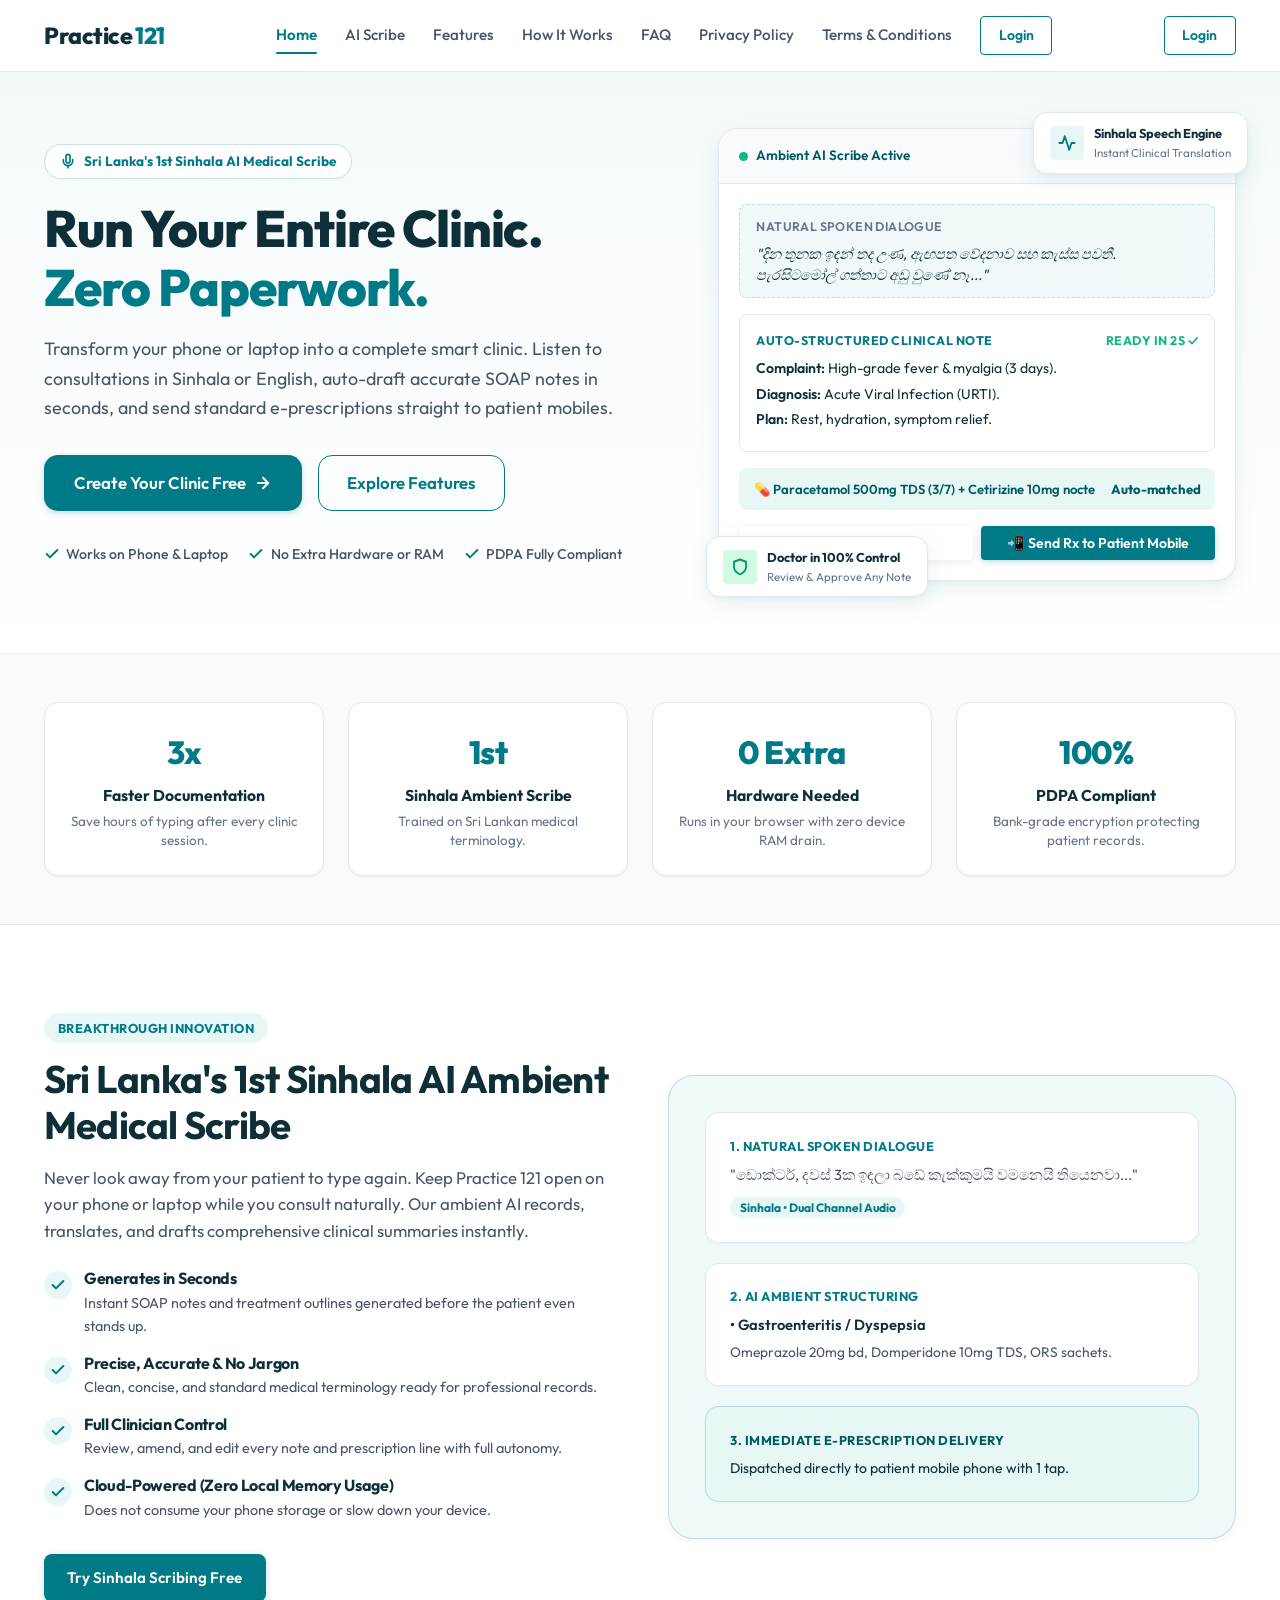
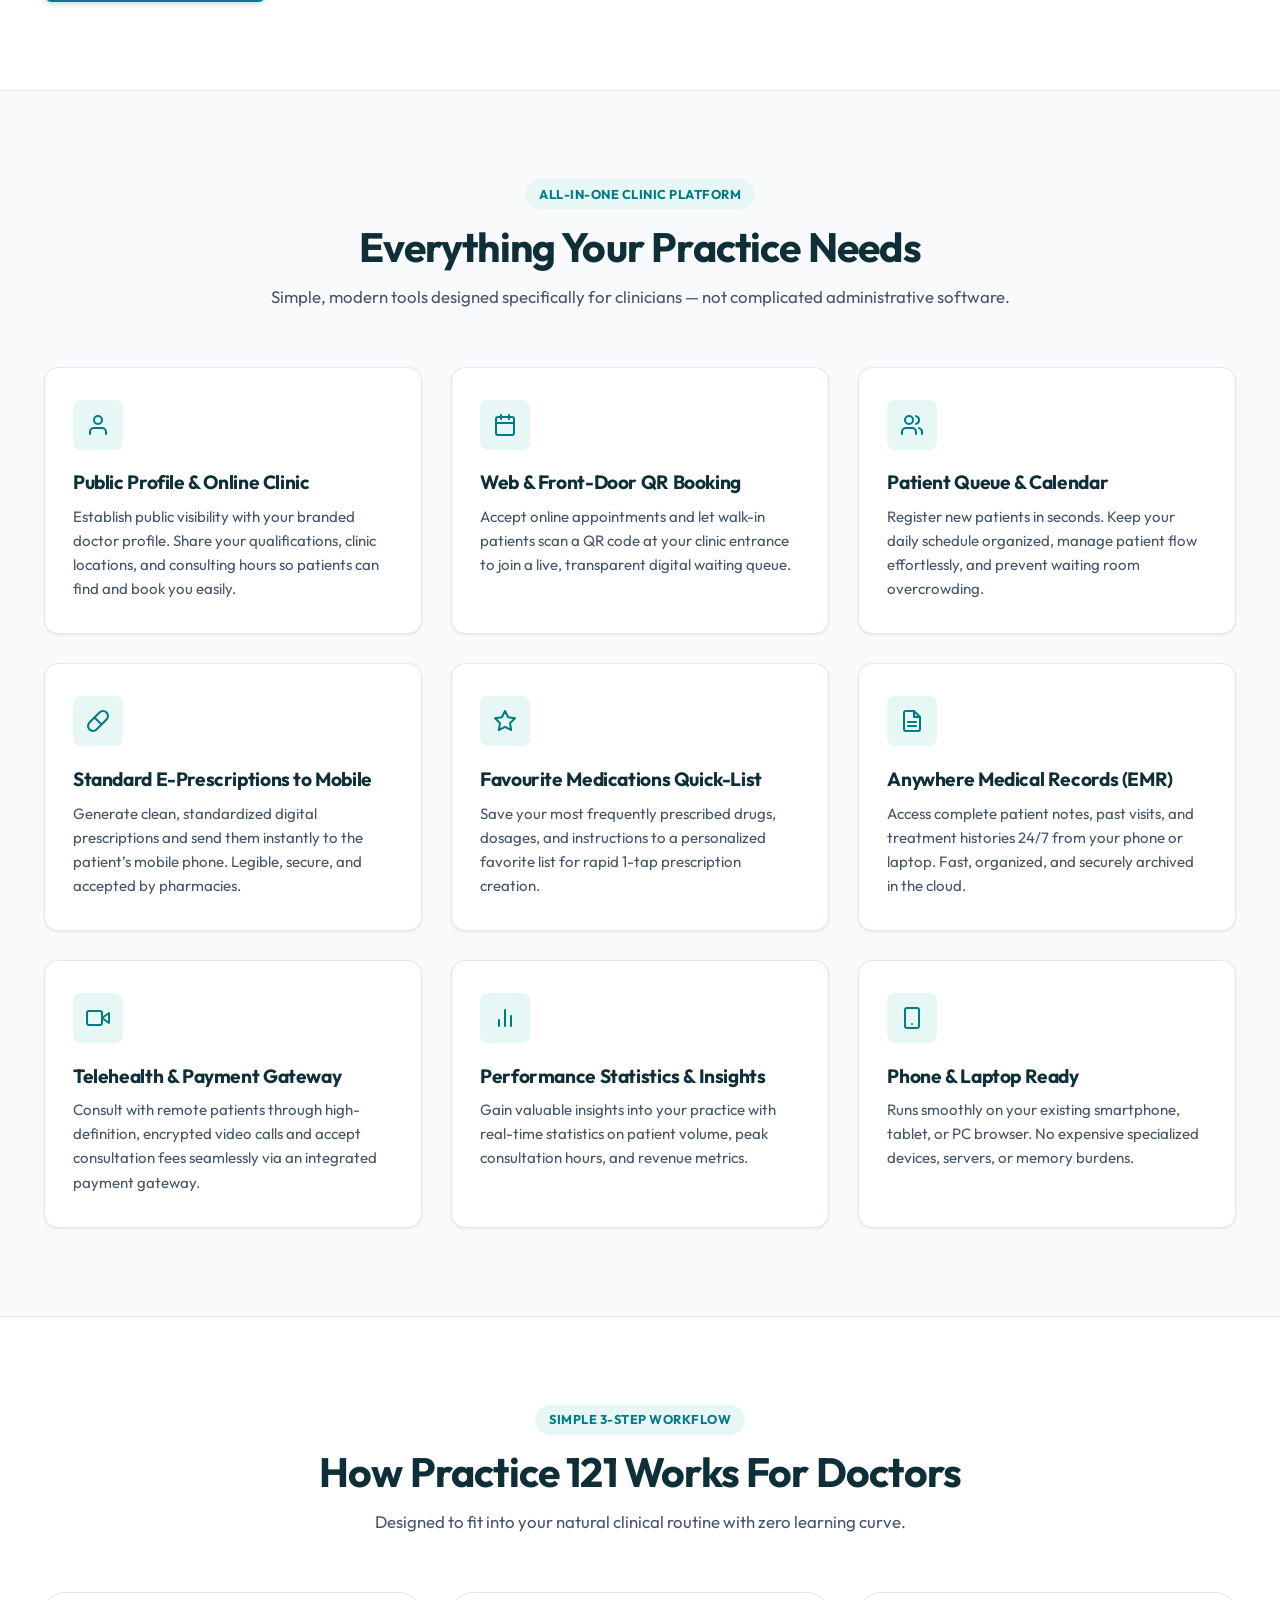
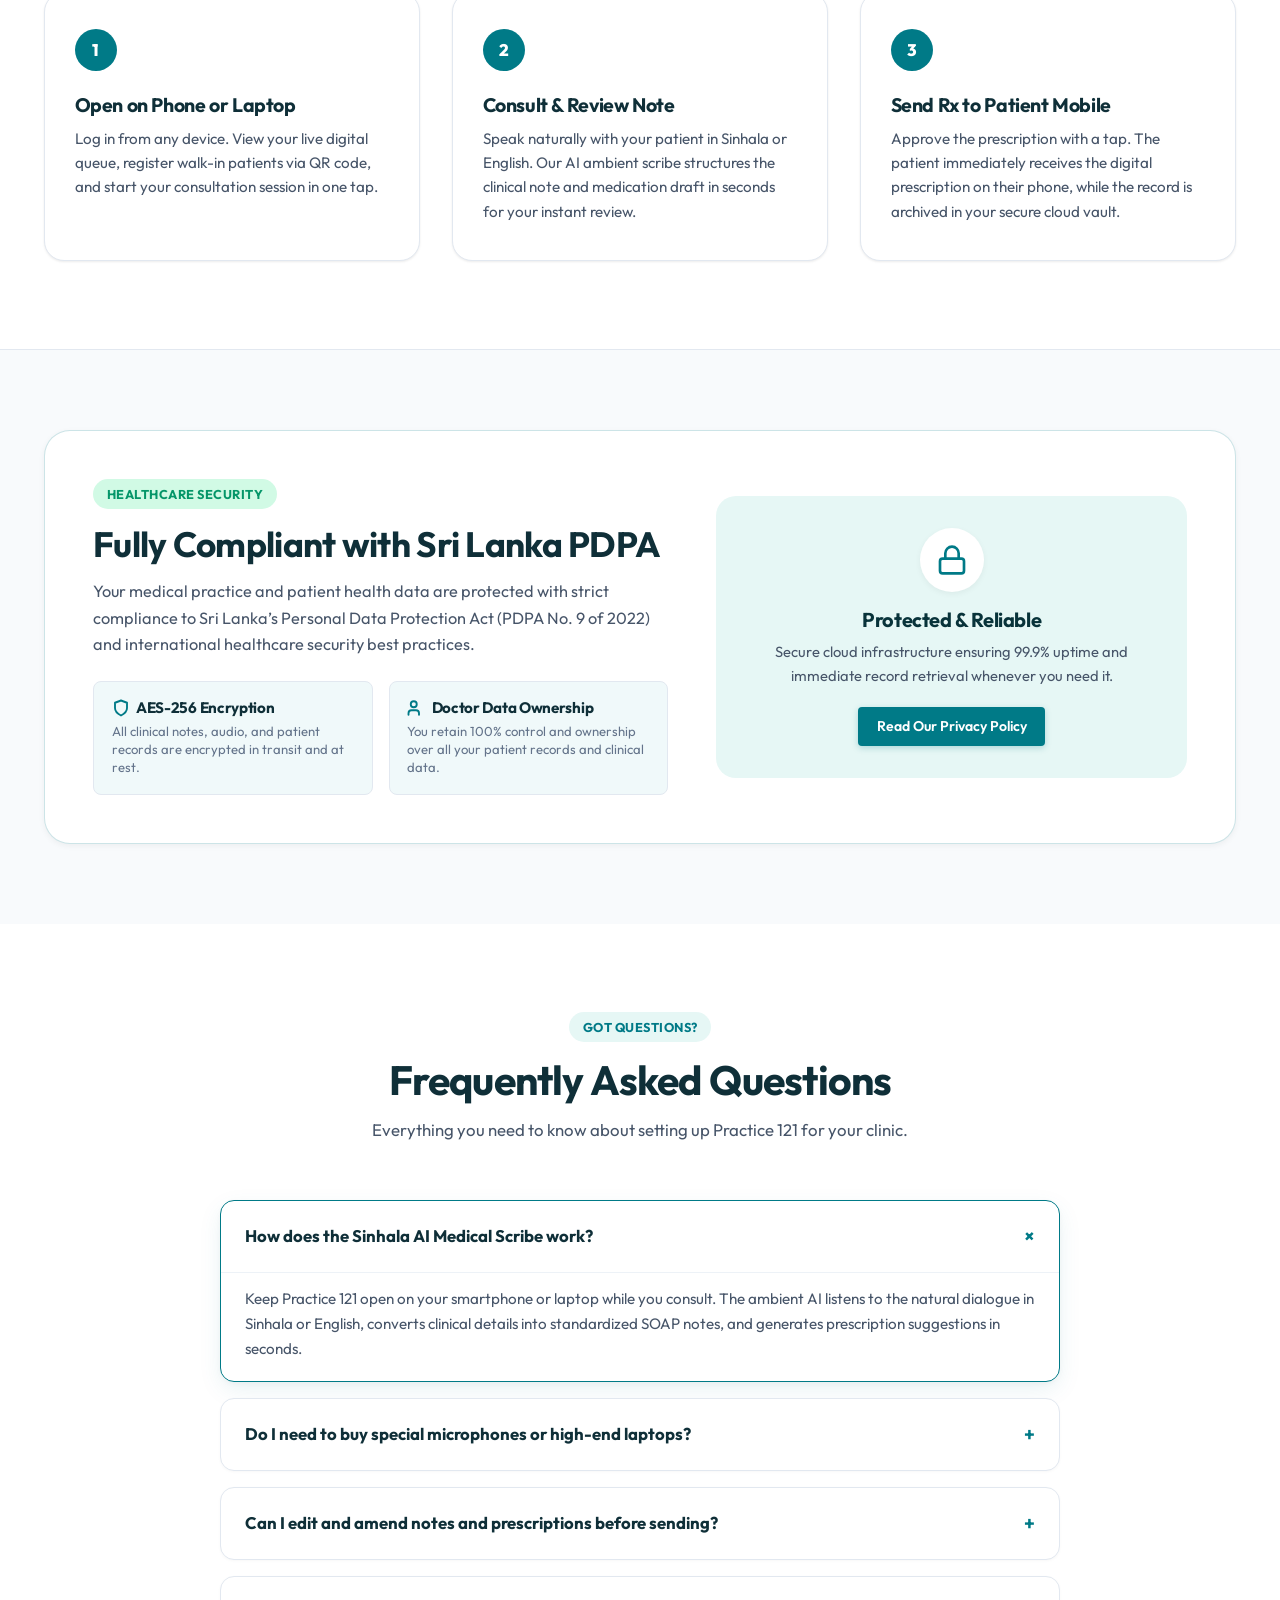
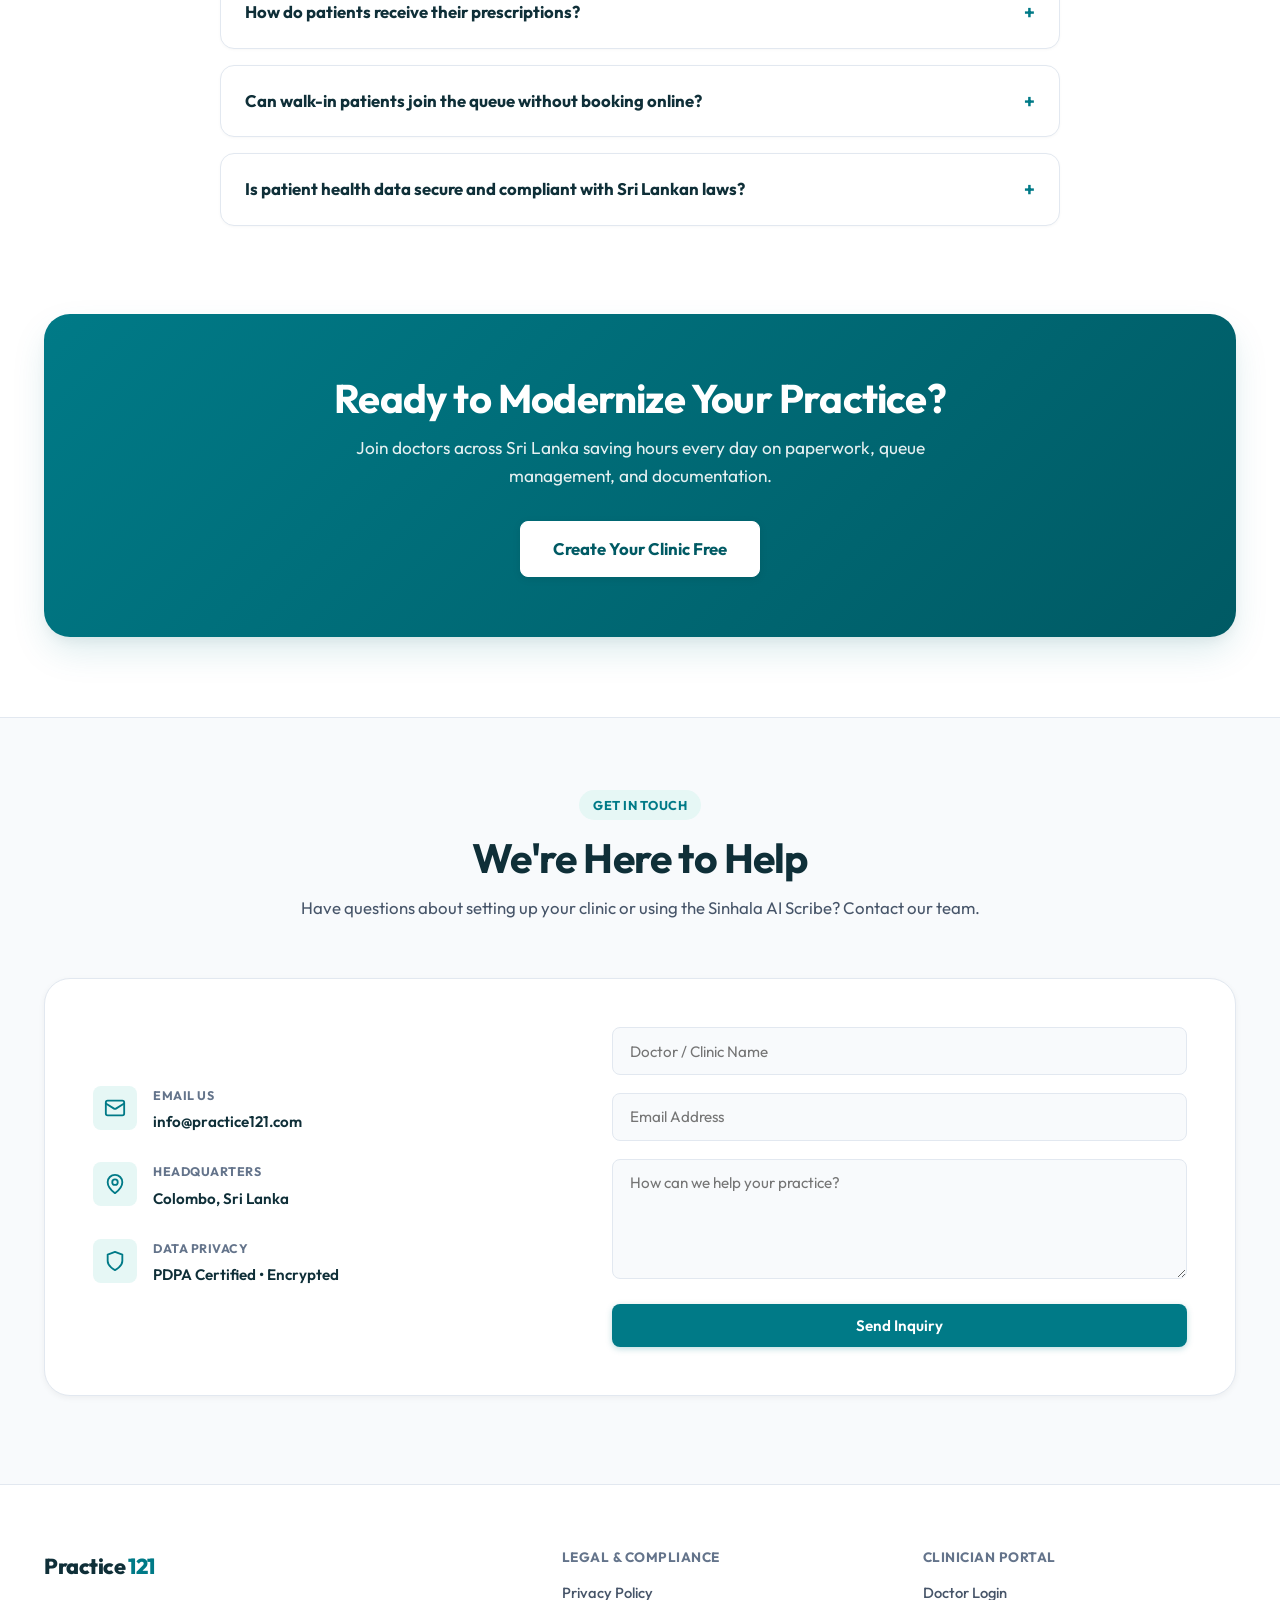
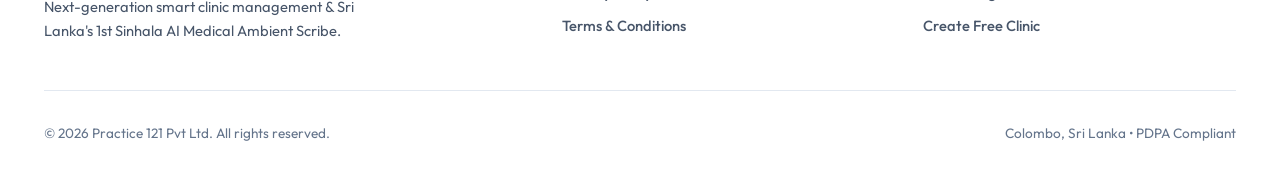
==== commit 50c680aa: "feat: enhance card hover box shadows, clean up navbar buttons" ====
--- a/index.html
+++ b/index.html
@@ -45,13 +45,11 @@
         <a href="terms-and-conditions.html" class="nav-link">Terms &amp; Conditions</a>
         <div class="header-mobile-buttons">
           <a href="/login" class="btn btn-outline btn-sm">Login</a>
-          <a href="/signup" class="btn btn-primary btn-sm">Create Clinic Free</a>
         </div>
       </nav>
 
       <div class="header-actions">
         <a href="/login" class="btn btn-outline btn-sm" id="header-login-btn">Login</a>
-        <a href="/signup" class="btn btn-primary btn-sm" id="header-signup-btn">Create Clinic Free</a>
       </div>
     </div>
   </header>
--- a/css/styles.css
+++ b/css/styles.css
@@ -33,20 +33,20 @@
   --border-teal:    rgba(0, 122, 135, 0.2);
 
   --shadow-xs:   0 1px 2px rgba(0, 0, 0, 0.04);
-  --shadow-sm:   0 2px 8px rgba(0, 0, 0, 0.05);
-  --shadow-md:   0 6px 20px rgba(0, 122, 135, 0.08);
-  --shadow-lg:   0 14px 36px rgba(0, 122, 135, 0.12);
+  --shadow-sm:   0 2px 6px rgba(0, 0, 0, 0.05);
+  --shadow-md:   0 8px 24px -2px rgba(0, 122, 135, 0.1), 0 2px 6px -1px rgba(0, 0, 0, 0.04);
+  --shadow-lg:   0 16px 36px -4px rgba(0, 122, 135, 0.15), 0 6px 12px -2px rgba(0, 0, 0, 0.05);
 
   --radius-xs:   4px;
   --radius-sm:   8px;
-  --radius-md:   12px;
-  --radius-lg:   18px;
-  --radius-xl:   24px;
+  --radius-md:   14px;
+  --radius-lg:   20px;
+  --radius-xl:   26px;
   --radius-full: 9999px;
 
   --header-h:    72px;
   --max-w:       1240px;
-  --transition:  all 0.2s cubic-bezier(0.4, 0, 0.2, 1);
+  --transition:  all 0.26s cubic-bezier(0.16, 1, 0.3, 1);
 }
 
 /* ---- Reset ---- */
@@ -91,7 +91,7 @@
   align-items: center;
   justify-content: center;
   gap: 0.5rem;
-  padding: 0.7rem 1.4rem;
+  padding: 0.68rem 1.4rem;
   border-radius: var(--radius-sm);
   font-family: 'Outfit', sans-serif;
   font-size: 0.95rem;
@@ -111,8 +111,8 @@
 .btn-primary:hover {
   background: var(--primary-dark);
   color: #fff;
-  box-shadow: 0 4px 12px rgba(0, 122, 135, 0.35);
-  transform: translateY(-1px);
+  box-shadow: 0 6px 16px rgba(0, 122, 135, 0.35);
+  transform: translateY(-2px);
 }
 
 .btn-outline {
@@ -124,6 +124,7 @@
   background: var(--primary-xlight);
   color: var(--primary-dark);
   border-color: var(--primary-dark);
+  transform: translateY(-1px);
 }
 
 .btn-light {
@@ -135,9 +136,11 @@
 .btn-light:hover {
   background: var(--primary-xlight);
   color: var(--primary-dark);
-}
-
-.btn-sm { padding: 0.45rem 0.95rem; font-size: 0.85rem; border-radius: var(--radius-xs); }
+  transform: translateY(-2px);
+  box-shadow: 0 6px 16px rgba(0, 0, 0, 0.12);
+}
+
+.btn-sm { padding: 0.45rem 1.1rem; font-size: 0.88rem; border-radius: var(--radius-xs); }
 .btn-lg { padding: 0.85rem 1.8rem; font-size: 1.05rem; border-radius: var(--radius-md); }
 
 /* ---- Header ---- */
@@ -385,6 +388,11 @@
   border-radius: var(--radius-lg);
   box-shadow: var(--shadow-md);
   overflow: hidden;
+  transition: var(--transition);
+}
+.scribe-card:hover {
+  box-shadow: var(--shadow-lg);
+  border-color: var(--border-teal);
 }
 
 .scribe-card-header {
@@ -513,6 +521,11 @@
   align-items: center;
   gap: 0.6rem;
   z-index: 2;
+  transition: var(--transition);
+}
+.floating-stat-badge:hover {
+  transform: scale(1.03);
+  box-shadow: var(--shadow-lg);
 }
 .floating-stat-badge.badge-top {
   top: -16px;
@@ -543,9 +556,9 @@
   color: var(--text-muted);
 }
 
-/* ---- Impact Metrics Bar ---- */
+/* ---- Impact Metrics Bar (Cards with Modern Shadow & Hover Lift) ---- */
 .metrics-section {
-  padding: 2.5rem 0;
+  padding: 3rem 0;
   background: var(--surface-alt);
   border-bottom: 1px solid var(--border);
 }
@@ -560,30 +573,33 @@
   background: var(--surface);
   border: 1px solid var(--border);
   border-radius: var(--radius-md);
-  padding: 1.25rem 1.5rem;
+  padding: 1.5rem 1.4rem;
   text-align: center;
+  box-shadow: 0 1px 3px rgba(0, 0, 0, 0.04), 0 1px 2px rgba(0, 0, 0, 0.02);
   transition: var(--transition);
 }
 .metric-item:hover {
-  transform: translateY(-2px);
-  border-color: var(--border-teal);
-  box-shadow: var(--shadow-sm);
+  transform: translateY(-5px);
+  border-color: var(--primary);
+  box-shadow: 0 14px 28px -4px rgba(0, 122, 135, 0.14), 0 4px 8px -2px rgba(0, 0, 0, 0.04);
 }
 .metric-num {
-  font-size: 1.85rem;
+  font-size: 2rem;
   font-weight: 800;
   color: var(--primary);
-  margin-bottom: 0.2rem;
+  margin-bottom: 0.25rem;
+  letter-spacing: -0.5px;
 }
 .metric-label {
-  font-size: 0.95rem;
+  font-size: 0.98rem;
   font-weight: 700;
   color: var(--text-primary);
-  margin-bottom: 0.2rem;
+  margin-bottom: 0.25rem;
 }
 .metric-desc {
-  font-size: 0.82rem;
+  font-size: 0.84rem;
   color: var(--text-muted);
+  line-height: 1.45;
 }
 
 /* ---- Feature Spotlight (Sinhala Scribe) ---- */
@@ -648,16 +664,23 @@
   border: 1px solid var(--border-teal);
   border-radius: var(--radius-xl);
   padding: 2.25rem;
+  box-shadow: var(--shadow-sm);
 }
 .spotlight-box-card {
   background: #FFFFFF;
   border: 1px solid var(--border);
   border-radius: var(--radius-md);
-  padding: 1.5rem;
+  padding: 1.4rem 1.5rem;
   margin-bottom: 1.25rem;
-  box-shadow: var(--shadow-sm);
+  box-shadow: 0 1px 3px rgba(0, 0, 0, 0.04);
+  transition: var(--transition);
 }
 .spotlight-box-card:last-child { margin-bottom: 0; }
+.spotlight-box-card:hover {
+  transform: translateY(-3px);
+  border-color: var(--primary);
+  box-shadow: 0 10px 22px -3px rgba(0, 122, 135, 0.12);
+}
 .card-mini-title {
   font-size: 0.8rem;
   font-weight: 700;
@@ -667,7 +690,7 @@
   margin-bottom: 0.4rem;
 }
 
-/* ---- Core Features Grid (HotDoc Clean Style) ---- */
+/* ---- Core Features Grid (Industry-Standard Card Boxes with Shadows & Hover) ---- */
 .features-section {
   padding: 5.5rem 0;
   background: var(--surface-alt);
@@ -678,52 +701,63 @@
 .features-grid {
   display: grid;
   grid-template-columns: repeat(3, 1fr);
-  gap: 1.75rem;
+  gap: 1.85rem;
 }
 
 .feature-card {
   background: var(--surface);
   border: 1px solid var(--border);
   border-radius: var(--radius-md);
-  padding: 1.75rem 1.5rem;
+  padding: 2rem 1.75rem;
   transition: var(--transition);
   display: flex;
   flex-direction: column;
-}
+  box-shadow: 0 1px 3px rgba(0, 0, 0, 0.05), 0 1px 2px rgba(0, 0, 0, 0.03);
+  position: relative;
+  overflow: hidden;
+}
+
+/* Industry Best Practice Hover Effect: Lift + Elevated Shadow + Border Glow + Icon Zoom */
 .feature-card:hover {
-  transform: translateY(-3px);
-  border-color: var(--border-teal);
-  box-shadow: var(--shadow-md);
+  transform: translateY(-6px);
+  border-color: var(--primary);
+  box-shadow: 0 16px 32px -4px rgba(0, 122, 135, 0.15), 0 6px 12px -2px rgba(0, 0, 0, 0.04);
 }
 
 .feature-icon-wrap {
-  width: 48px;
-  height: 48px;
+  width: 50px;
+  height: 50px;
   background: var(--primary-xlight);
   color: var(--primary);
   border-radius: var(--radius-sm);
   display: flex;
   align-items: center;
   justify-content: center;
-  margin-bottom: 1.25rem;
+  margin-bottom: 1.35rem;
   transition: var(--transition);
 }
 .feature-card:hover .feature-icon-wrap {
   background: var(--primary);
   color: #fff;
+  transform: scale(1.08);
+  box-shadow: 0 4px 12px rgba(0, 122, 135, 0.3);
 }
 
 .feature-card h3 {
-  font-size: 1.18rem;
-  margin-bottom: 0.6rem;
+  font-size: 1.2rem;
+  margin-bottom: 0.65rem;
+  transition: var(--transition);
+}
+.feature-card:hover h3 {
+  color: var(--primary);
 }
 .feature-card p {
   color: var(--text-secondary);
-  font-size: 0.93rem;
-  line-height: 1.55;
-}
-
-/* ---- How It Works ---- */
+  font-size: 0.94rem;
+  line-height: 1.6;
+}
+
+/* ---- How It Works (Step Cards with Hover Elevation) ---- */
 .how-section {
   padding: 5.5rem 0;
   background: #FFFFFF;
@@ -740,31 +774,38 @@
   background: var(--surface);
   border: 1px solid var(--border);
   border-radius: var(--radius-lg);
-  padding: 2.25rem 1.75rem;
+  padding: 2.25rem 1.85rem;
   position: relative;
+  box-shadow: 0 1px 3px rgba(0, 0, 0, 0.05), 0 1px 2px rgba(0, 0, 0, 0.03);
   transition: var(--transition);
 }
 .step-card:hover {
+  transform: translateY(-6px);
   border-color: var(--primary);
-  box-shadow: var(--shadow-sm);
+  box-shadow: 0 16px 32px -4px rgba(0, 122, 135, 0.15), 0 6px 12px -2px rgba(0, 0, 0, 0.04);
 }
 
 .step-number {
-  width: 38px;
-  height: 38px;
+  width: 42px;
+  height: 42px;
   background: var(--primary);
   color: #fff;
   border-radius: var(--radius-full);
   display: flex;
   align-items: center;
   justify-content: center;
-  font-weight: 700;
-  font-size: 1rem;
-  margin-bottom: 1.25rem;
+  font-weight: 800;
+  font-size: 1.05rem;
+  margin-bottom: 1.35rem;
+  transition: var(--transition);
+}
+.step-card:hover .step-number {
+  transform: scale(1.1);
+  box-shadow: 0 4px 14px rgba(0, 122, 135, 0.35);
 }
 .step-card h3 {
-  font-size: 1.2rem;
-  margin-bottom: 0.6rem;
+  font-size: 1.22rem;
+  margin-bottom: 0.65rem;
 }
 .step-card p {
   color: var(--text-secondary);
@@ -789,6 +830,10 @@
   grid-template-columns: 1.1fr 0.9fr;
   gap: 3rem;
   align-items: center;
+  transition: var(--transition);
+}
+.security-card:hover {
+  box-shadow: var(--shadow-md);
 }
 
 .security-card h2 {
@@ -810,7 +855,14 @@
   background: var(--surface-subtle);
   border: 1px solid var(--border);
   border-radius: var(--radius-sm);
-  padding: 1rem;
+  padding: 1.1rem;
+  transition: var(--transition);
+}
+.sec-badge-item:hover {
+  background: #FFFFFF;
+  border-color: var(--primary);
+  transform: translateY(-3px);
+  box-shadow: 0 8px 18px -2px rgba(0, 122, 135, 0.12);
 }
 .sec-badge-item h4 {
   font-size: 0.95rem;
@@ -846,11 +898,16 @@
   border: 1px solid var(--border);
   border-radius: var(--radius-md);
   overflow: hidden;
-  transition: var(--transition);
-}
-.faq-item[open] {
+  box-shadow: 0 1px 3px rgba(0, 0, 0, 0.03);
+  transition: var(--transition);
+}
+.faq-item:hover {
   border-color: var(--border-teal);
   box-shadow: var(--shadow-sm);
+}
+.faq-item[open] {
+  border-color: var(--primary);
+  box-shadow: var(--shadow-md);
 }
 
 .faq-question {
@@ -931,6 +988,10 @@
   border-radius: var(--radius-xl);
   padding: 3rem;
   box-shadow: var(--shadow-sm);
+  transition: var(--transition);
+}
+.contact-container:hover {
+  box-shadow: var(--shadow-md);
 }
 
 .contact-info {
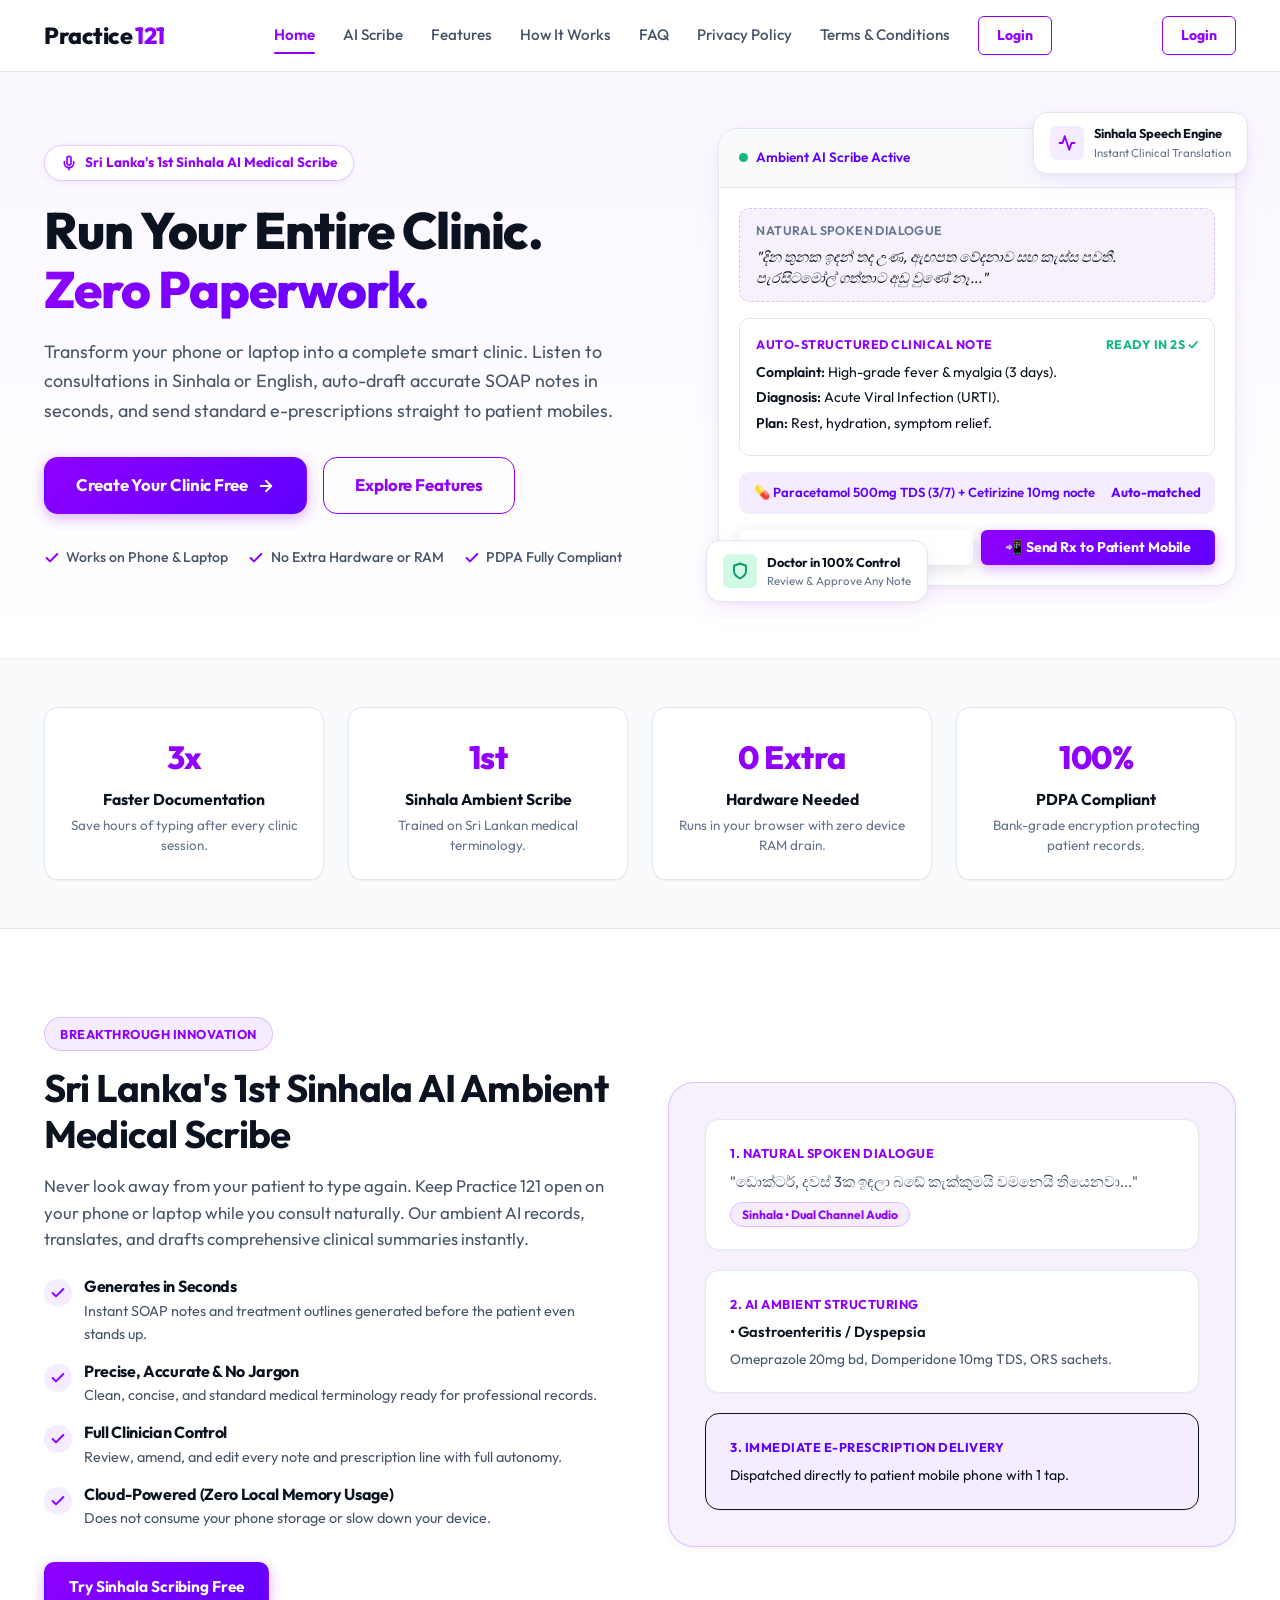
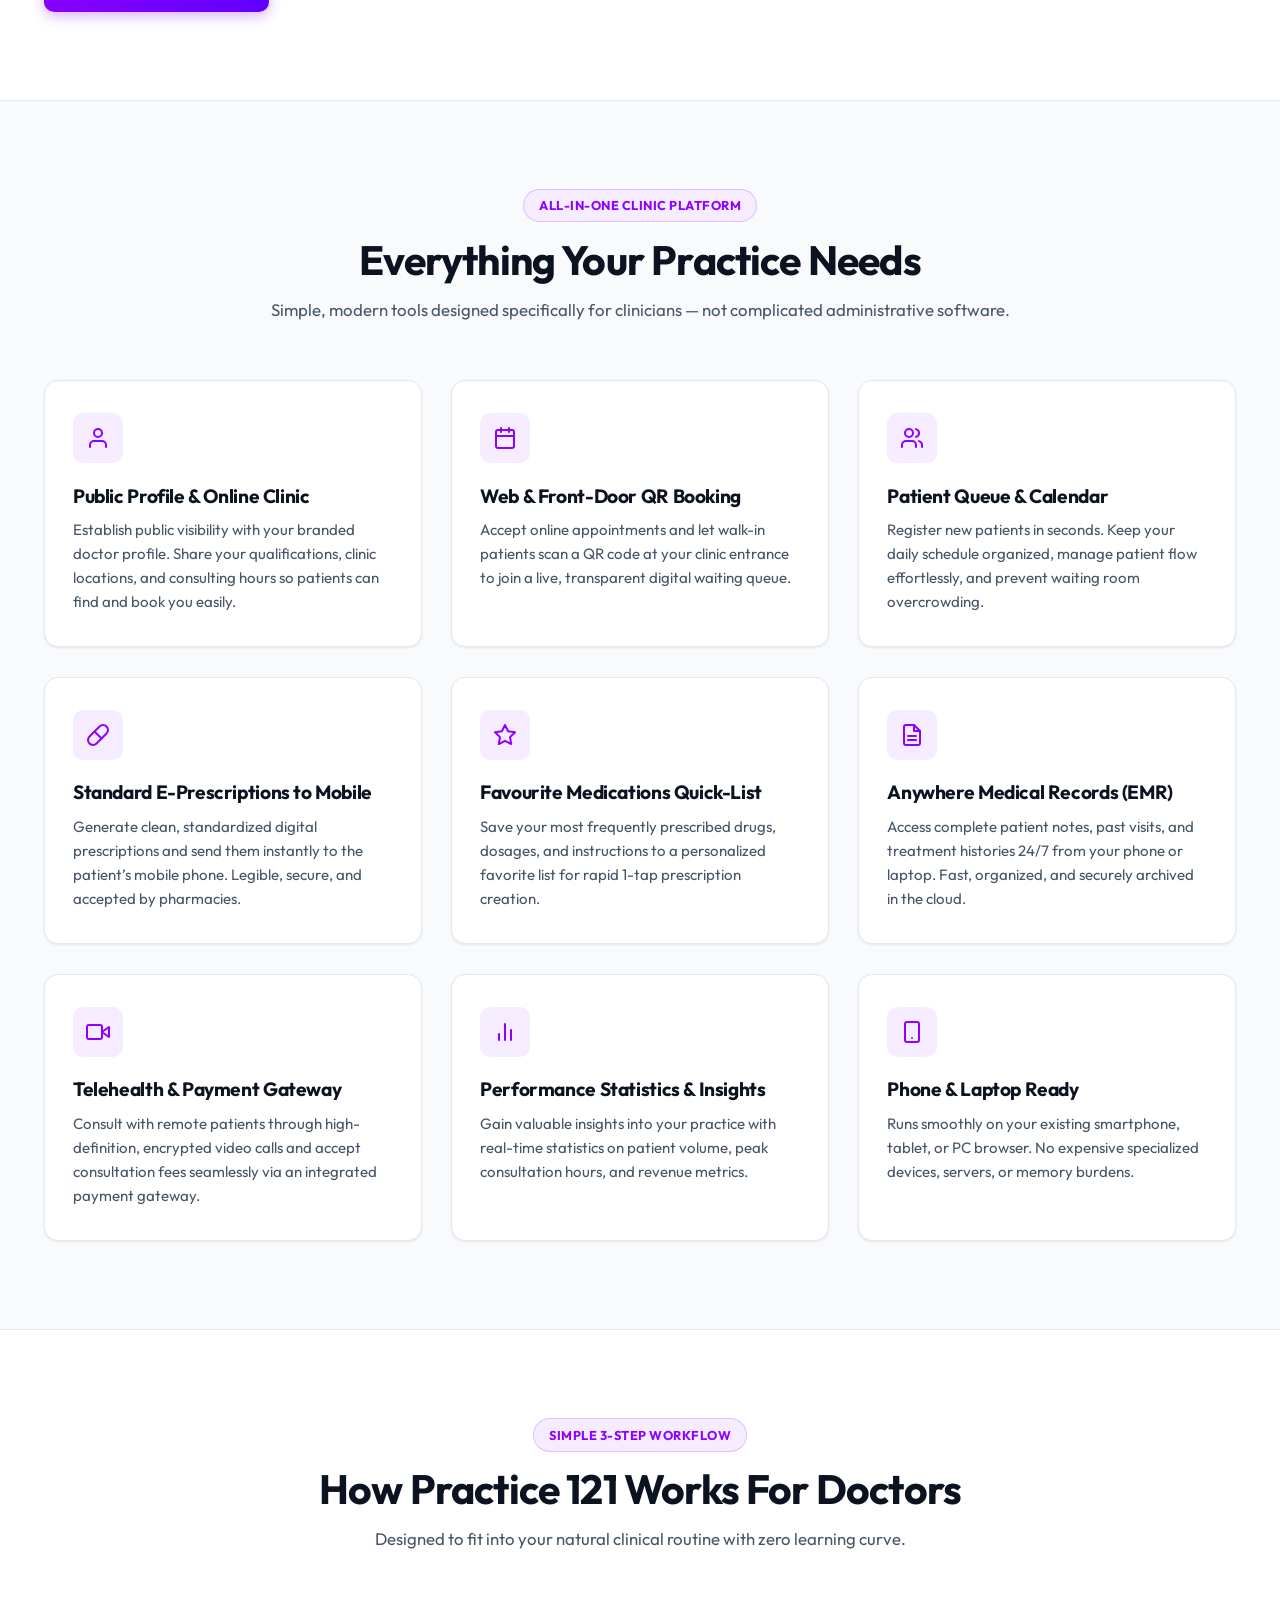
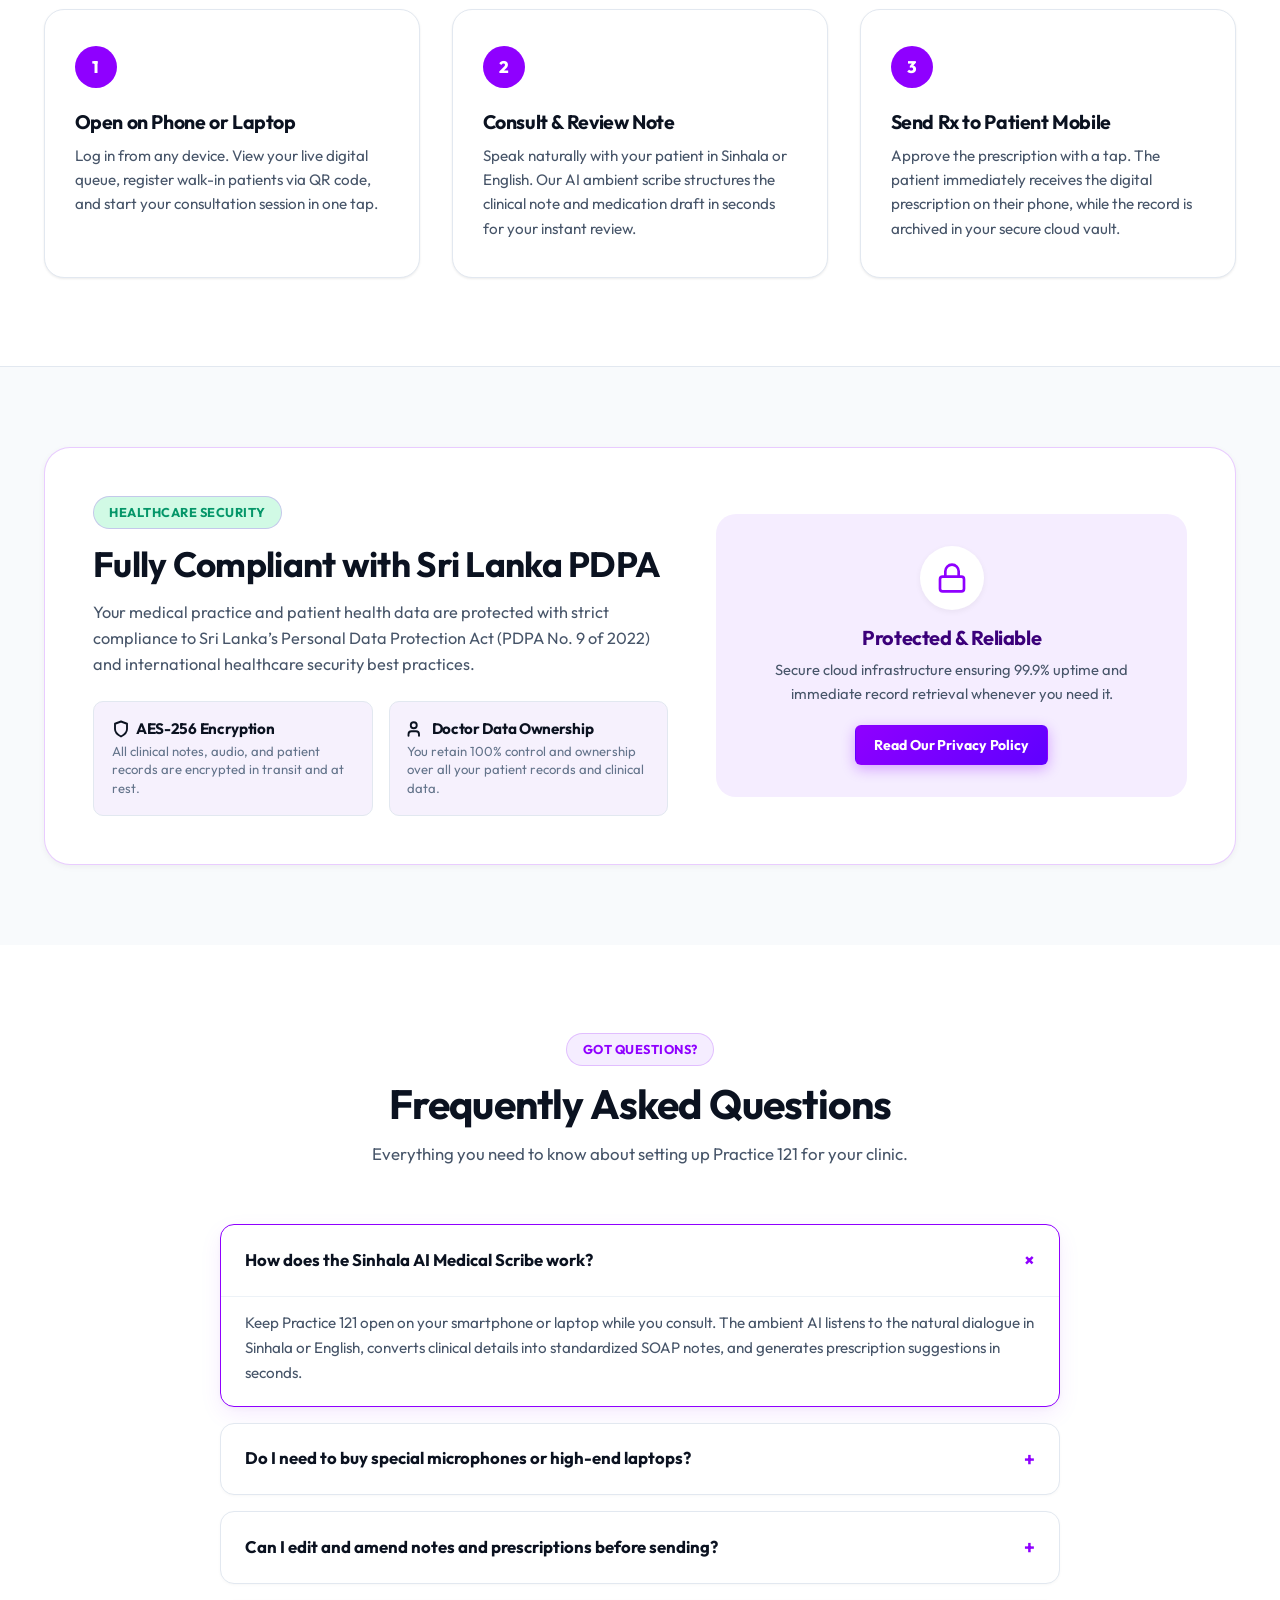
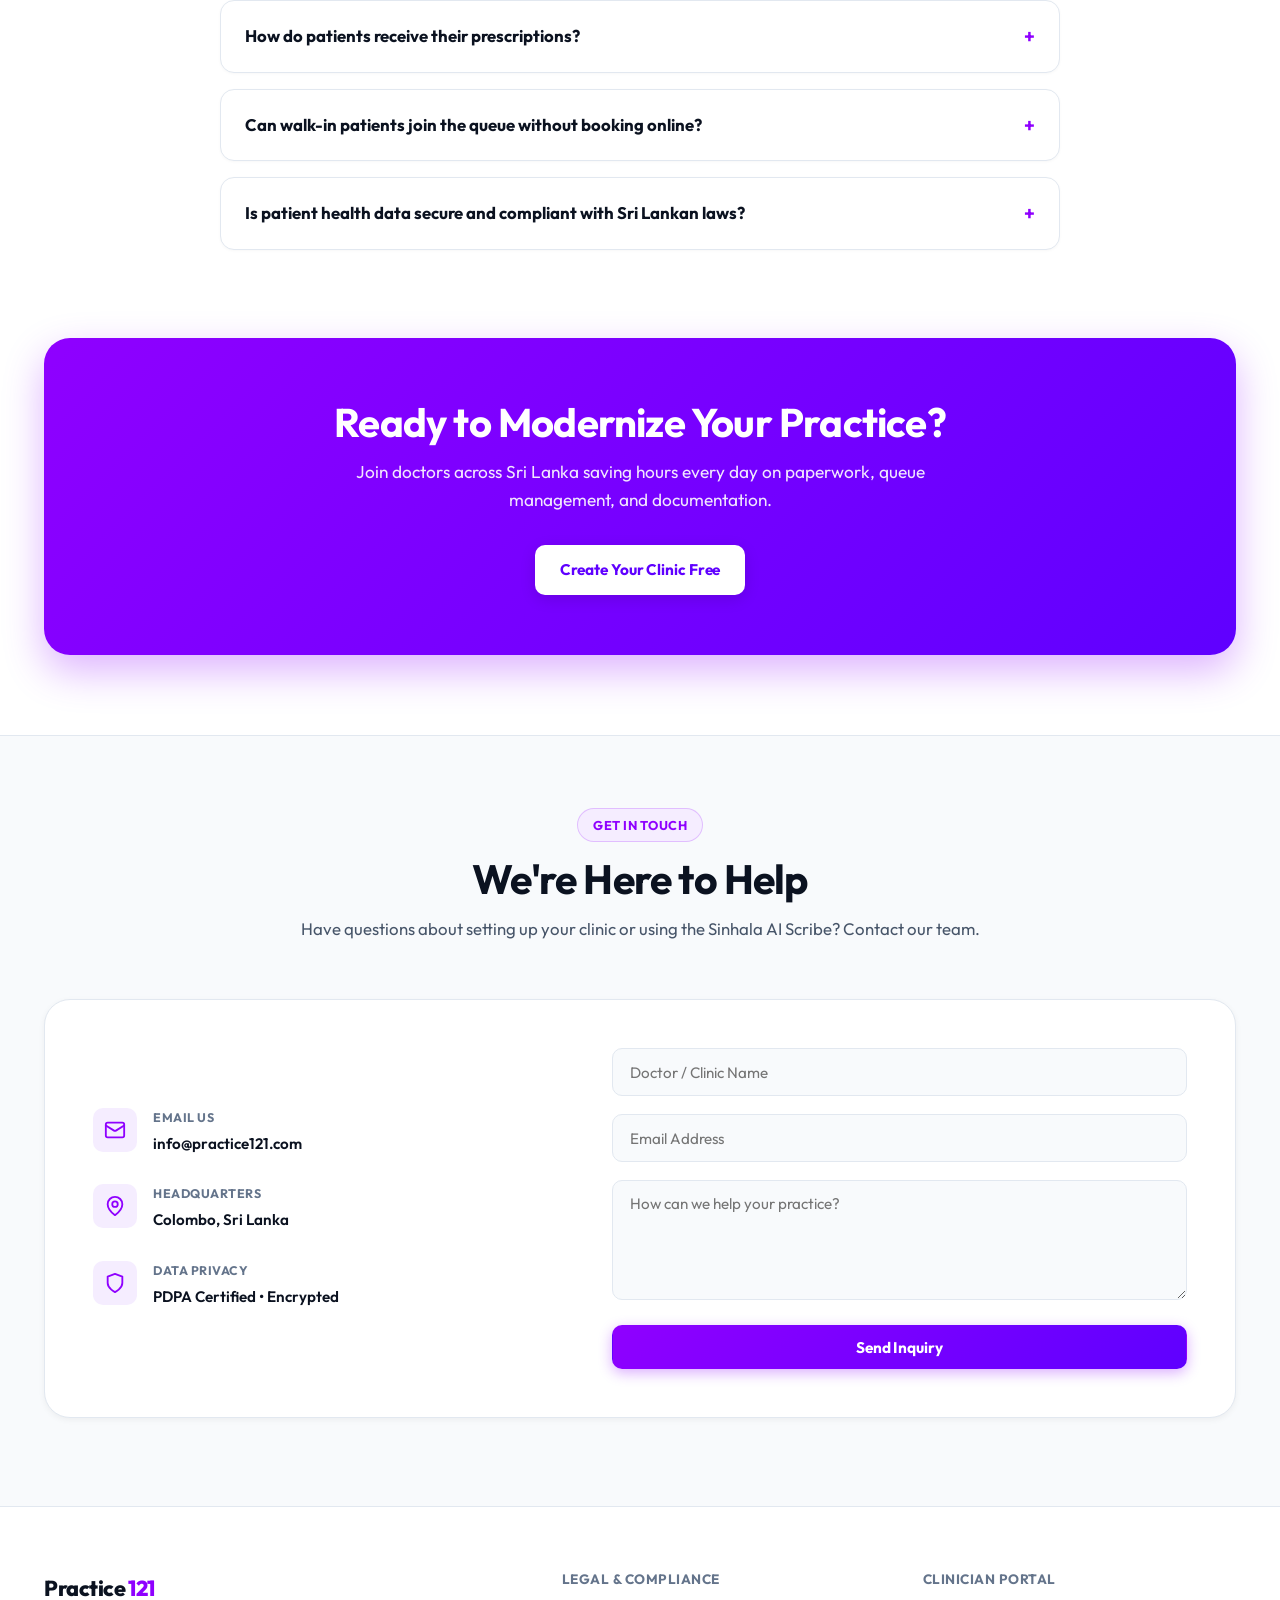
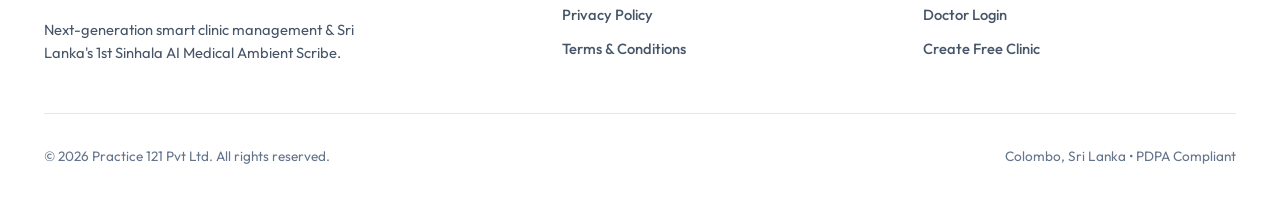
==== commit a7342d92: "style: unify button colors and hover glow with Practice121 Login page theme" ====
--- a/index.html
+++ b/index.html
@@ -427,7 +427,7 @@
             <div class="security-badge-grid">
               <div class="sec-badge-item">
                 <h4>
-                  <svg width="18" height="18" viewBox="0 0 24 24" fill="none" stroke="#007A87" stroke-width="2.5" stroke-linecap="round" stroke-linejoin="round"><path d="M12 22s8-4 8-10V5l-8-3-8 3v7c0 6 8 10 8 10z"/></svg>
+                  <svg width="18" height="18" viewBox="0 0 24 24" fill="none" stroke="currentColor" stroke-width="2.5" stroke-linecap="round" stroke-linejoin="round"><path d="M12 22s8-4 8-10V5l-8-3-8 3v7c0 6 8 10 8 10z"/></svg>
                   AES-256 Encryption
                 </h4>
                 <p>All clinical notes, audio, and patient records are encrypted in transit and at rest.</p>
@@ -435,7 +435,7 @@
 
               <div class="sec-badge-item">
                 <h4>
-                  <svg width="18" height="18" viewBox="0 0 24 24" fill="none" stroke="#007A87" stroke-width="2.5" stroke-linecap="round" stroke-linejoin="round"><path d="M16 21v-2a4 4 0 0 0-4-4H6a4 4 0 0 0-4 4v2"/><circle cx="9" cy="7" r="4"/></svg>
+                  <svg width="18" height="18" viewBox="0 0 24 24" fill="none" stroke="currentColor" stroke-width="2.5" stroke-linecap="round" stroke-linejoin="round"><path d="M16 21v-2a4 4 0 0 0-4-4H6a4 4 0 0 0-4 4v2"/><circle cx="9" cy="7" r="4"/></svg>
                   Doctor Data Ownership
                 </h4>
                 <p>You retain 100% control and ownership over all your patient records and clinical data.</p>
--- a/css/styles.css
+++ b/css/styles.css
@@ -1,6 +1,6 @@
 /* ============================================================
-   Practice 121 - Clean Medical Theme (HotDoc Inspired)
-   Primary: #007A87 (Teal), Surface: #FFFFFF, Accent: #E6F7F5
+   Practice 121 - Clean Medical Theme (Login Unified Palette)
+   Primary: #8F00FF (Clinical Violet), Dark: #5F00FF, Accent: #F5EDFF
    ============================================================ */
 
 /* ---- Google Fonts ---- */
@@ -8,37 +8,39 @@
 
 /* ---- Design Tokens ---- */
 :root {
-  --primary:        #007A87;
-  --primary-dark:   #005A64;
-  --primary-deep:   #08333A;
-  --primary-light:  #0891B2;
-  --primary-xlight: #E6F7F5;
-  --primary-bg:     #F4FAFA;
+  --primary:        #8F00FF;
+  --primary-dark:   #5F00FF;
+  --primary-deep:   #3B007A;
+  --primary-light:  #C180FF;
+  --primary-xlight: #F5EDFF;
+  --primary-bg:     #FAF7FF;
 
   --accent-amber:   #D97706;
   --accent-amber-bg:#FEF3C7;
   --accent-green:   #10B981;
   --accent-green-bg:#D1FAE5;
-
-  --text-primary:   #0F2F38;
+  --accent-blue:    #3B82F6;
+  --accent-blue-bg: #EFF6FF;
+
+  --text-primary:   #0B1220;
   --text-secondary: #475569;
   --text-muted:     #64748B;
 
   --surface:        #FFFFFF;
   --surface-alt:    #F8FAFC;
-  --surface-subtle: #F0F9FA;
+  --surface-subtle: #F6F1FD;
   --border:         #E2E8F0;
   --border-subtle:  #EDF2F7;
   --border-strong:  #CBD5E1;
-  --border-teal:    rgba(0, 122, 135, 0.2);
+  --border-primary: rgba(143, 0, 255, 0.2);
 
   --shadow-xs:   0 1px 2px rgba(0, 0, 0, 0.04);
   --shadow-sm:   0 2px 6px rgba(0, 0, 0, 0.05);
-  --shadow-md:   0 8px 24px -2px rgba(0, 122, 135, 0.1), 0 2px 6px -1px rgba(0, 0, 0, 0.04);
-  --shadow-lg:   0 16px 36px -4px rgba(0, 122, 135, 0.15), 0 6px 12px -2px rgba(0, 0, 0, 0.05);
-
-  --radius-xs:   4px;
-  --radius-sm:   8px;
+  --shadow-md:   0 8px 24px -2px rgba(143, 0, 255, 0.09), 0 2px 6px -1px rgba(0, 0, 0, 0.04);
+  --shadow-lg:   0 16px 36px -4px rgba(143, 0, 255, 0.16), 0 6px 12px -2px rgba(0, 0, 0, 0.05);
+
+  --radius-xs:   6px;
+  --radius-sm:   10px;
   --radius-md:   14px;
   --radius-lg:   20px;
   --radius-xl:   26px;
@@ -46,7 +48,7 @@
 
   --header-h:    72px;
   --max-w:       1240px;
-  --transition:  all 0.26s cubic-bezier(0.16, 1, 0.3, 1);
+  --transition:  all 0.24s cubic-bezier(0.16, 1, 0.3, 1);
 }
 
 /* ---- Reset ---- */
@@ -85,63 +87,82 @@
 a { color: var(--primary); text-decoration: none; transition: var(--transition); }
 a:hover { color: var(--primary-dark); }
 
-/* ---- Buttons ---- */
+/* ============================================================
+   Buttons (Unified with Login Page: #8F00FF to #5F00FF Gradient & Glow)
+   ============================================================ */
 .btn {
   display: inline-flex;
   align-items: center;
   justify-content: center;
-  gap: 0.5rem;
-  padding: 0.68rem 1.4rem;
+  gap: 0.55rem;
+  padding: 0.72rem 1.5rem;
   border-radius: var(--radius-sm);
   font-family: 'Outfit', sans-serif;
-  font-size: 0.95rem;
-  font-weight: 600;
+  font-size: 0.96rem;
+  font-weight: 700;
   cursor: pointer;
-  transition: var(--transition);
+  transition: all 0.22s cubic-bezier(0.4, 0, 0.2, 1);
   border: 1.5px solid transparent;
   white-space: nowrap;
   text-decoration: none;
-}
-
+  letter-spacing: -0.1px;
+}
+
+/* Primary Button (Matches Login Contained Button) */
 .btn-primary {
-  background: var(--primary);
-  color: #fff;
-  box-shadow: 0 2px 6px rgba(0, 122, 135, 0.25);
+  background: linear-gradient(135deg, #8F00FF 0%, #5F00FF 100%);
+  color: #FFFFFF;
+  box-shadow: 0 4px 14px rgba(143, 0, 255, 0.32);
+  border-color: transparent;
 }
 .btn-primary:hover {
-  background: var(--primary-dark);
-  color: #fff;
-  box-shadow: 0 6px 16px rgba(0, 122, 135, 0.35);
+  background: linear-gradient(135deg, #7E00E0 0%, #4D00D0 100%);
+  color: #FFFFFF;
+  box-shadow: 0 8px 22px rgba(143, 0, 255, 0.45);
   transform: translateY(-2px);
 }
-
+.btn-primary:active {
+  transform: translateY(0);
+  box-shadow: 0 2px 8px rgba(143, 0, 255, 0.3);
+}
+
+/* Outline Button (Matches Header / Secondary Action) */
 .btn-outline {
   background: transparent;
   color: var(--primary);
-  border-color: var(--primary);
+  border: 1.5px solid var(--primary);
+  box-shadow: 0 1px 3px rgba(143, 0, 255, 0.08);
 }
 .btn-outline:hover {
   background: var(--primary-xlight);
   color: var(--primary-dark);
   border-color: var(--primary-dark);
+  box-shadow: 0 4px 12px rgba(143, 0, 255, 0.18);
   transform: translateY(-1px);
 }
-
+.btn-outline:active {
+  transform: translateY(0);
+}
+
+/* Light / Inverted Button (For dark/gradient CTA banners) */
 .btn-light {
-  background: #fff;
+  background: #FFFFFF;
   color: var(--primary-dark);
-  border-color: #fff;
-  box-shadow: 0 2px 8px rgba(0, 0, 0, 0.08);
+  border: 1.5px solid rgba(255, 255, 255, 0.95);
+  box-shadow: 0 4px 16px rgba(0, 0, 0, 0.12);
 }
 .btn-light:hover {
   background: var(--primary-xlight);
-  color: var(--primary-dark);
+  color: var(--primary-deep);
   transform: translateY(-2px);
-  box-shadow: 0 6px 16px rgba(0, 0, 0, 0.12);
-}
-
-.btn-sm { padding: 0.45rem 1.1rem; font-size: 0.88rem; border-radius: var(--radius-xs); }
-.btn-lg { padding: 0.85rem 1.8rem; font-size: 1.05rem; border-radius: var(--radius-md); }
+  box-shadow: 0 8px 24px rgba(0, 0, 0, 0.18);
+}
+.btn-light:active {
+  transform: translateY(0);
+}
+
+.btn-sm { padding: 0.48rem 1.15rem; font-size: 0.88rem; border-radius: var(--radius-xs); }
+.btn-lg { padding: 0.88rem 1.95rem; font-size: 1.05rem; border-radius: var(--radius-md); }
 
 /* ---- Header ---- */
 .site-header {
@@ -271,7 +292,7 @@
   display: inline-flex;
   align-items: center;
   gap: 0.35rem;
-  padding: 0.3rem 0.85rem;
+  padding: 0.35rem 0.95rem;
   background: var(--primary-xlight);
   color: var(--primary);
   border-radius: var(--radius-full);
@@ -280,10 +301,12 @@
   letter-spacing: 0.5px;
   text-transform: uppercase;
   margin-bottom: 0.85rem;
+  border: 1px solid var(--border-primary);
 }
 .section-tag.amber {
   background: var(--accent-amber-bg);
   color: var(--accent-amber);
+  border-color: rgba(217, 119, 6, 0.2);
 }
 .section-header h2 {
   font-size: clamp(1.85rem, 3.2vw, 2.6rem);
@@ -321,15 +344,15 @@
   display: inline-flex;
   align-items: center;
   gap: 0.5rem;
-  padding: 0.35rem 0.95rem;
+  padding: 0.38rem 1rem;
   background: #FFFFFF;
-  border: 1px solid var(--border-teal);
+  border: 1px solid var(--border-primary);
   color: var(--primary);
   border-radius: var(--radius-full);
   font-size: 0.85rem;
   font-weight: 700;
   margin-bottom: 1.25rem;
-  box-shadow: var(--shadow-xs);
+  box-shadow: 0 2px 8px rgba(143, 0, 255, 0.08);
 }
 
 .hero-title {
@@ -341,6 +364,9 @@
 }
 .accent-text {
   color: var(--primary);
+  background: linear-gradient(135deg, #8F00FF 0%, #5F00FF 100%);
+  -webkit-background-clip: text;
+  -webkit-text-fill-color: transparent;
 }
 
 .hero-subtitle {
@@ -392,7 +418,7 @@
 }
 .scribe-card:hover {
   box-shadow: var(--shadow-lg);
-  border-color: var(--border-teal);
+  border-color: var(--border-primary);
 }
 
 .scribe-card-header {
@@ -429,8 +455,9 @@
   color: var(--primary);
   font-size: 0.75rem;
   font-weight: 700;
-  padding: 0.2rem 0.6rem;
+  padding: 0.25rem 0.7rem;
   border-radius: var(--radius-full);
+  border: 1px solid var(--border-primary);
 }
 
 .scribe-card-body {
@@ -439,7 +466,7 @@
 
 .audio-bar-wrapper {
   background: var(--surface-subtle);
-  border: 1px dashed var(--border-teal);
+  border: 1px dashed var(--border-primary);
   border-radius: var(--radius-sm);
   padding: 0.75rem 1rem;
   margin-bottom: 1rem;
@@ -556,7 +583,7 @@
   color: var(--text-muted);
 }
 
-/* ---- Impact Metrics Bar (Cards with Modern Shadow & Hover Lift) ---- */
+/* ---- Impact Metrics Bar ---- */
 .metrics-section {
   padding: 3rem 0;
   background: var(--surface-alt);
@@ -581,7 +608,7 @@
 .metric-item:hover {
   transform: translateY(-5px);
   border-color: var(--primary);
-  box-shadow: 0 14px 28px -4px rgba(0, 122, 135, 0.14), 0 4px 8px -2px rgba(0, 0, 0, 0.04);
+  box-shadow: 0 14px 28px -4px rgba(143, 0, 255, 0.14), 0 4px 8px -2px rgba(0, 0, 0, 0.04);
 }
 .metric-num {
   font-size: 2rem;
@@ -661,7 +688,7 @@
 
 .spotlight-box {
   background: var(--surface-subtle);
-  border: 1px solid var(--border-teal);
+  border: 1px solid var(--border-primary);
   border-radius: var(--radius-xl);
   padding: 2.25rem;
   box-shadow: var(--shadow-sm);
@@ -679,7 +706,7 @@
 .spotlight-box-card:hover {
   transform: translateY(-3px);
   border-color: var(--primary);
-  box-shadow: 0 10px 22px -3px rgba(0, 122, 135, 0.12);
+  box-shadow: 0 10px 22px -3px rgba(143, 0, 255, 0.12);
 }
 .card-mini-title {
   font-size: 0.8rem;
@@ -690,7 +717,7 @@
   margin-bottom: 0.4rem;
 }
 
-/* ---- Core Features Grid (Industry-Standard Card Boxes with Shadows & Hover) ---- */
+/* ---- Core Features Grid ---- */
 .features-section {
   padding: 5.5rem 0;
   background: var(--surface-alt);
@@ -717,11 +744,10 @@
   overflow: hidden;
 }
 
-/* Industry Best Practice Hover Effect: Lift + Elevated Shadow + Border Glow + Icon Zoom */
 .feature-card:hover {
   transform: translateY(-6px);
   border-color: var(--primary);
-  box-shadow: 0 16px 32px -4px rgba(0, 122, 135, 0.15), 0 6px 12px -2px rgba(0, 0, 0, 0.04);
+  box-shadow: 0 16px 32px -4px rgba(143, 0, 255, 0.15), 0 6px 12px -2px rgba(0, 0, 0, 0.04);
 }
 
 .feature-icon-wrap {
@@ -740,7 +766,7 @@
   background: var(--primary);
   color: #fff;
   transform: scale(1.08);
-  box-shadow: 0 4px 12px rgba(0, 122, 135, 0.3);
+  box-shadow: 0 4px 14px rgba(143, 0, 255, 0.35);
 }
 
 .feature-card h3 {
@@ -757,7 +783,7 @@
   line-height: 1.6;
 }
 
-/* ---- How It Works (Step Cards with Hover Elevation) ---- */
+/* ---- How It Works ---- */
 .how-section {
   padding: 5.5rem 0;
   background: #FFFFFF;
@@ -782,7 +808,7 @@
 .step-card:hover {
   transform: translateY(-6px);
   border-color: var(--primary);
-  box-shadow: 0 16px 32px -4px rgba(0, 122, 135, 0.15), 0 6px 12px -2px rgba(0, 0, 0, 0.04);
+  box-shadow: 0 16px 32px -4px rgba(143, 0, 255, 0.15), 0 6px 12px -2px rgba(0, 0, 0, 0.04);
 }
 
 .step-number {
@@ -801,7 +827,7 @@
 }
 .step-card:hover .step-number {
   transform: scale(1.1);
-  box-shadow: 0 4px 14px rgba(0, 122, 135, 0.35);
+  box-shadow: 0 4px 14px rgba(143, 0, 255, 0.35);
 }
 .step-card h3 {
   font-size: 1.22rem;
@@ -822,7 +848,7 @@
 
 .security-card {
   background: #FFFFFF;
-  border: 1px solid var(--border-teal);
+  border: 1px solid var(--border-primary);
   border-radius: var(--radius-xl);
   padding: 3rem;
   box-shadow: var(--shadow-sm);
@@ -862,7 +888,7 @@
   background: #FFFFFF;
   border-color: var(--primary);
   transform: translateY(-3px);
-  box-shadow: 0 8px 18px -2px rgba(0, 122, 135, 0.12);
+  box-shadow: 0 8px 18px -2px rgba(143, 0, 255, 0.12);
 }
 .sec-badge-item h4 {
   font-size: 0.95rem;
@@ -902,7 +928,7 @@
   transition: var(--transition);
 }
 .faq-item:hover {
-  border-color: var(--border-teal);
+  border-color: var(--border-primary);
   box-shadow: var(--shadow-sm);
 }
 .faq-item[open] {
@@ -948,12 +974,12 @@
   background: #FFFFFF;
 }
 .cta-banner {
-  background: linear-gradient(135deg, var(--primary) 0%, var(--primary-dark) 100%);
+  background: linear-gradient(135deg, #8F00FF 0%, #5F00FF 100%);
   border-radius: var(--radius-xl);
   padding: 3.75rem 2.5rem;
   text-align: center;
   color: #fff;
-  box-shadow: var(--shadow-lg);
+  box-shadow: 0 16px 40px rgba(143, 0, 255, 0.3);
 }
 .cta-banner h2 {
   color: #fff;
@@ -965,11 +991,6 @@
   font-size: 1.08rem;
   max-width: 620px;
   margin: 0 auto 2rem;
-}
-.cta-banner .btn-light {
-  font-size: 1.05rem;
-  padding: 0.85rem 2rem;
-  font-weight: 700;
 }
 
 /* ---- Contact Section ---- */
@@ -1050,7 +1071,7 @@
   outline: none;
   border-color: var(--primary);
   background: #fff;
-  box-shadow: 0 0 0 3px rgba(0, 122, 135, 0.12);
+  box-shadow: 0 0 0 3px rgba(143, 0, 255, 0.15);
 }
 .form-group textarea { min-height: 120px; resize: vertical; }
 
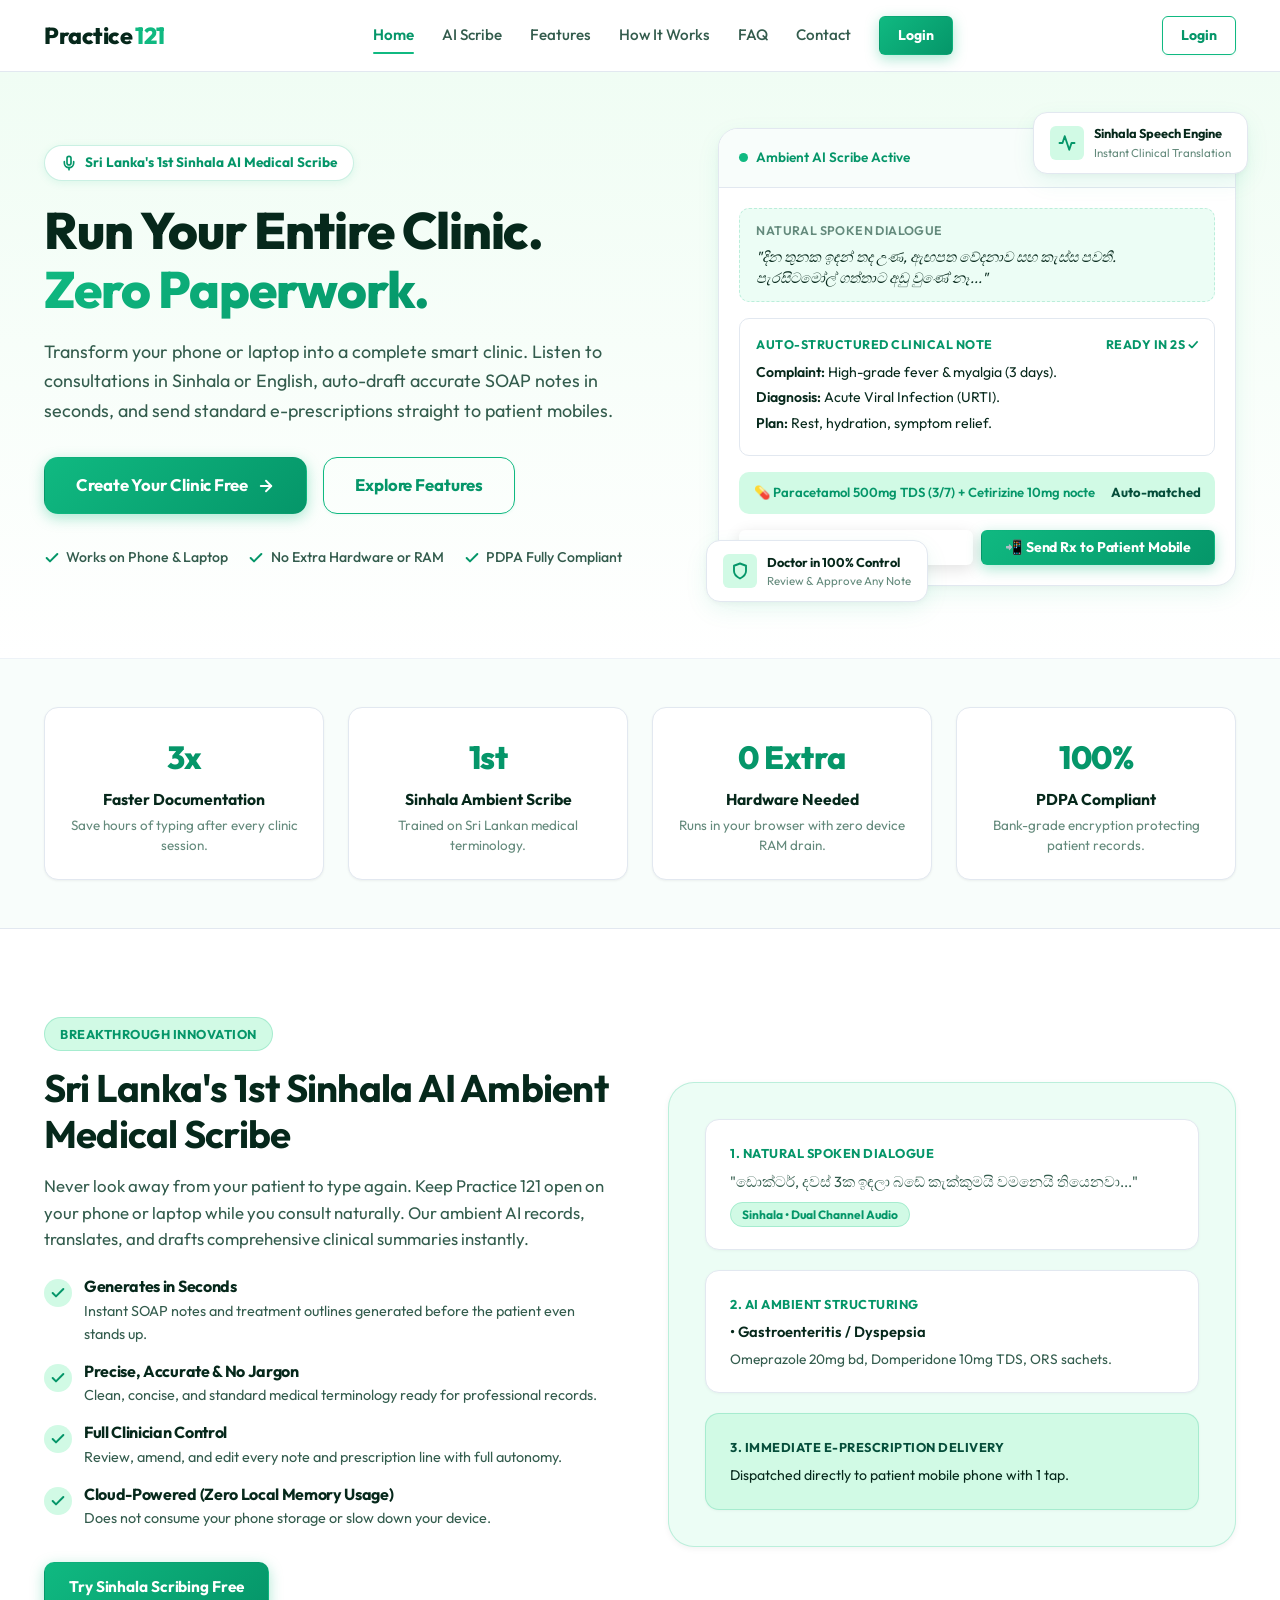
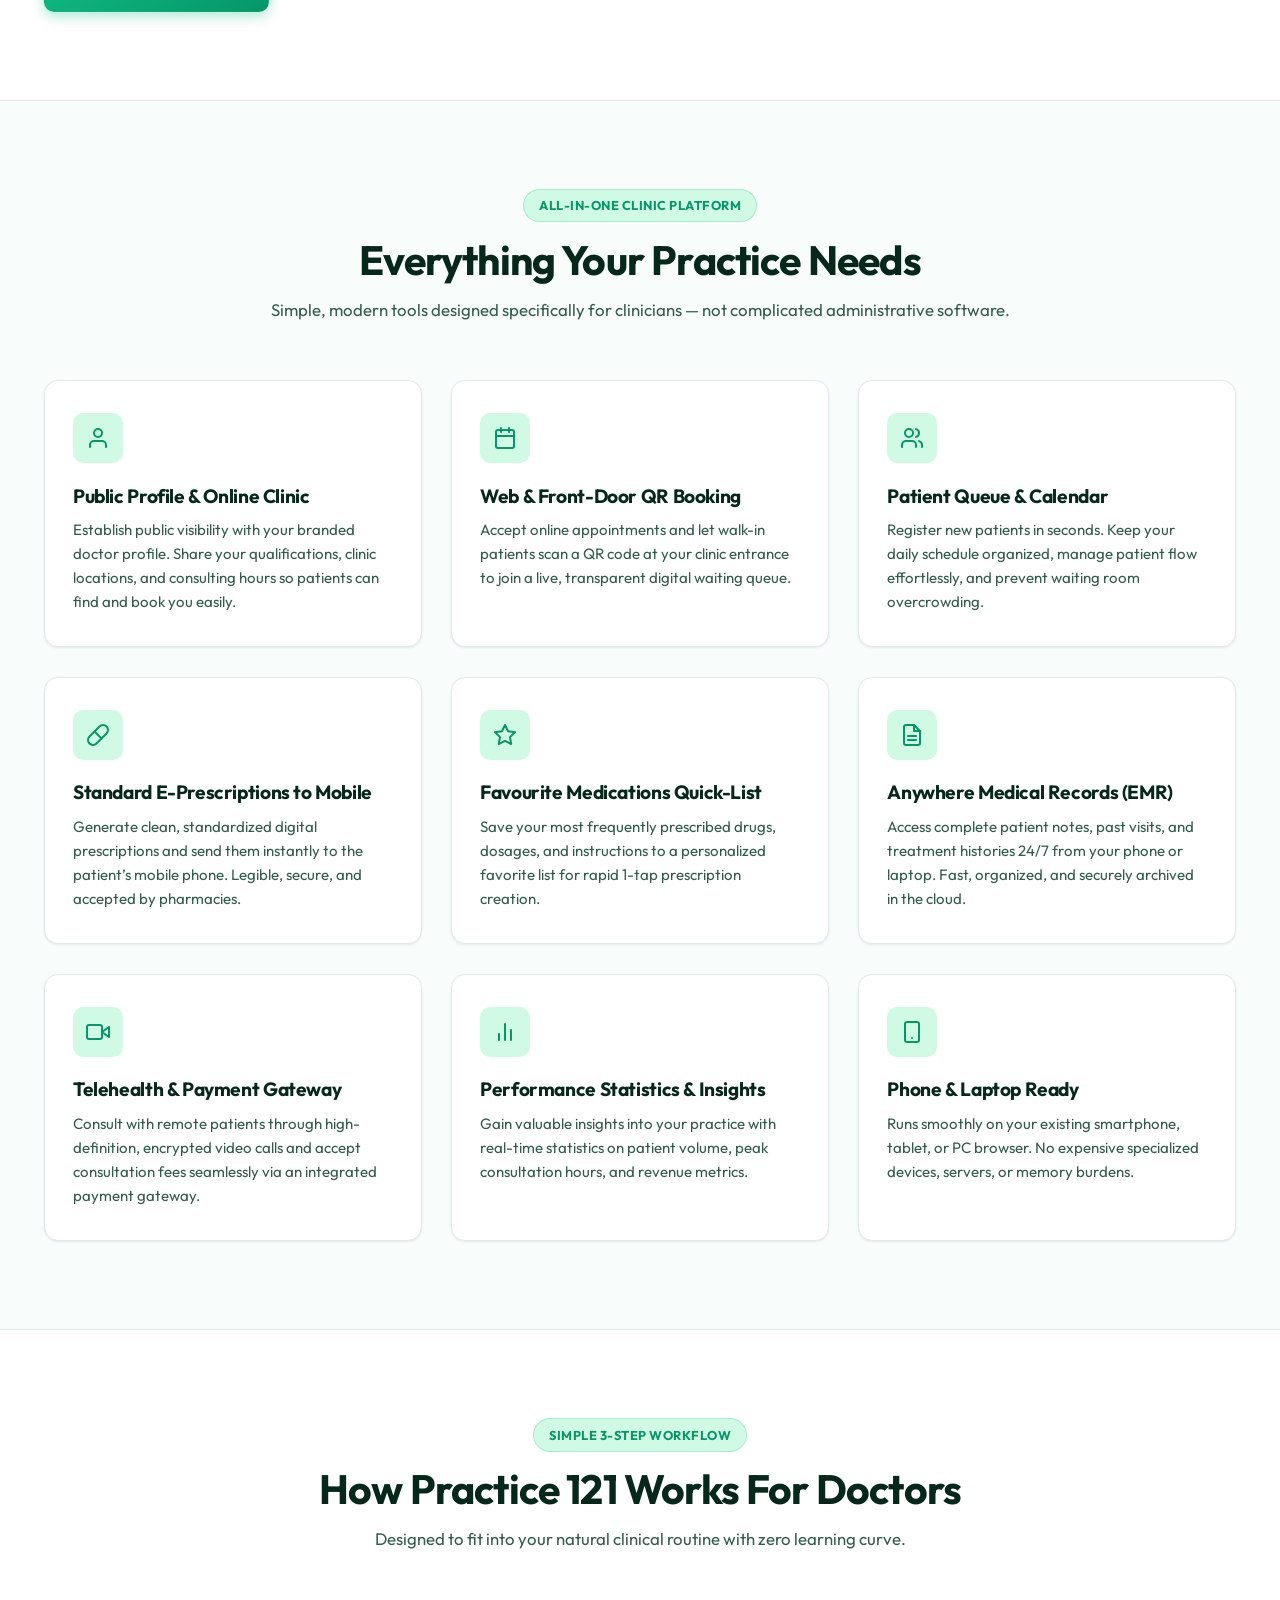
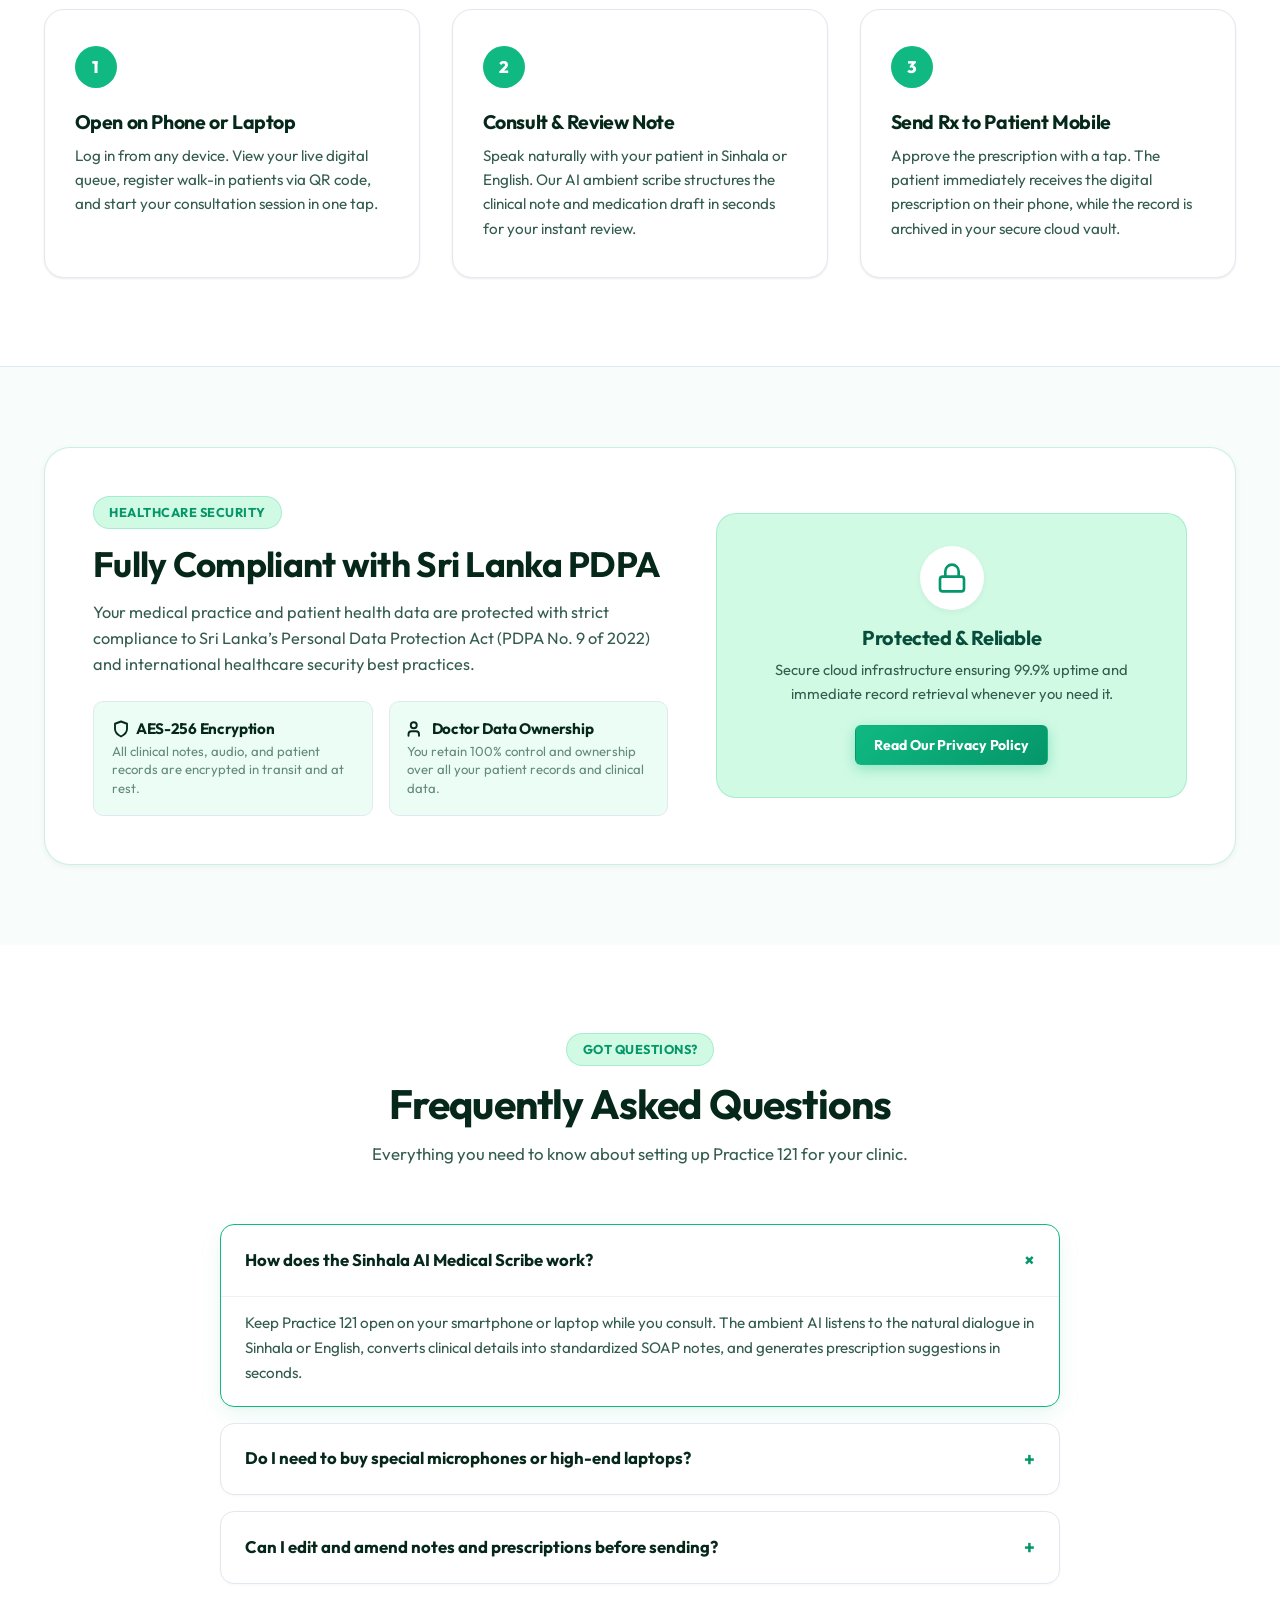
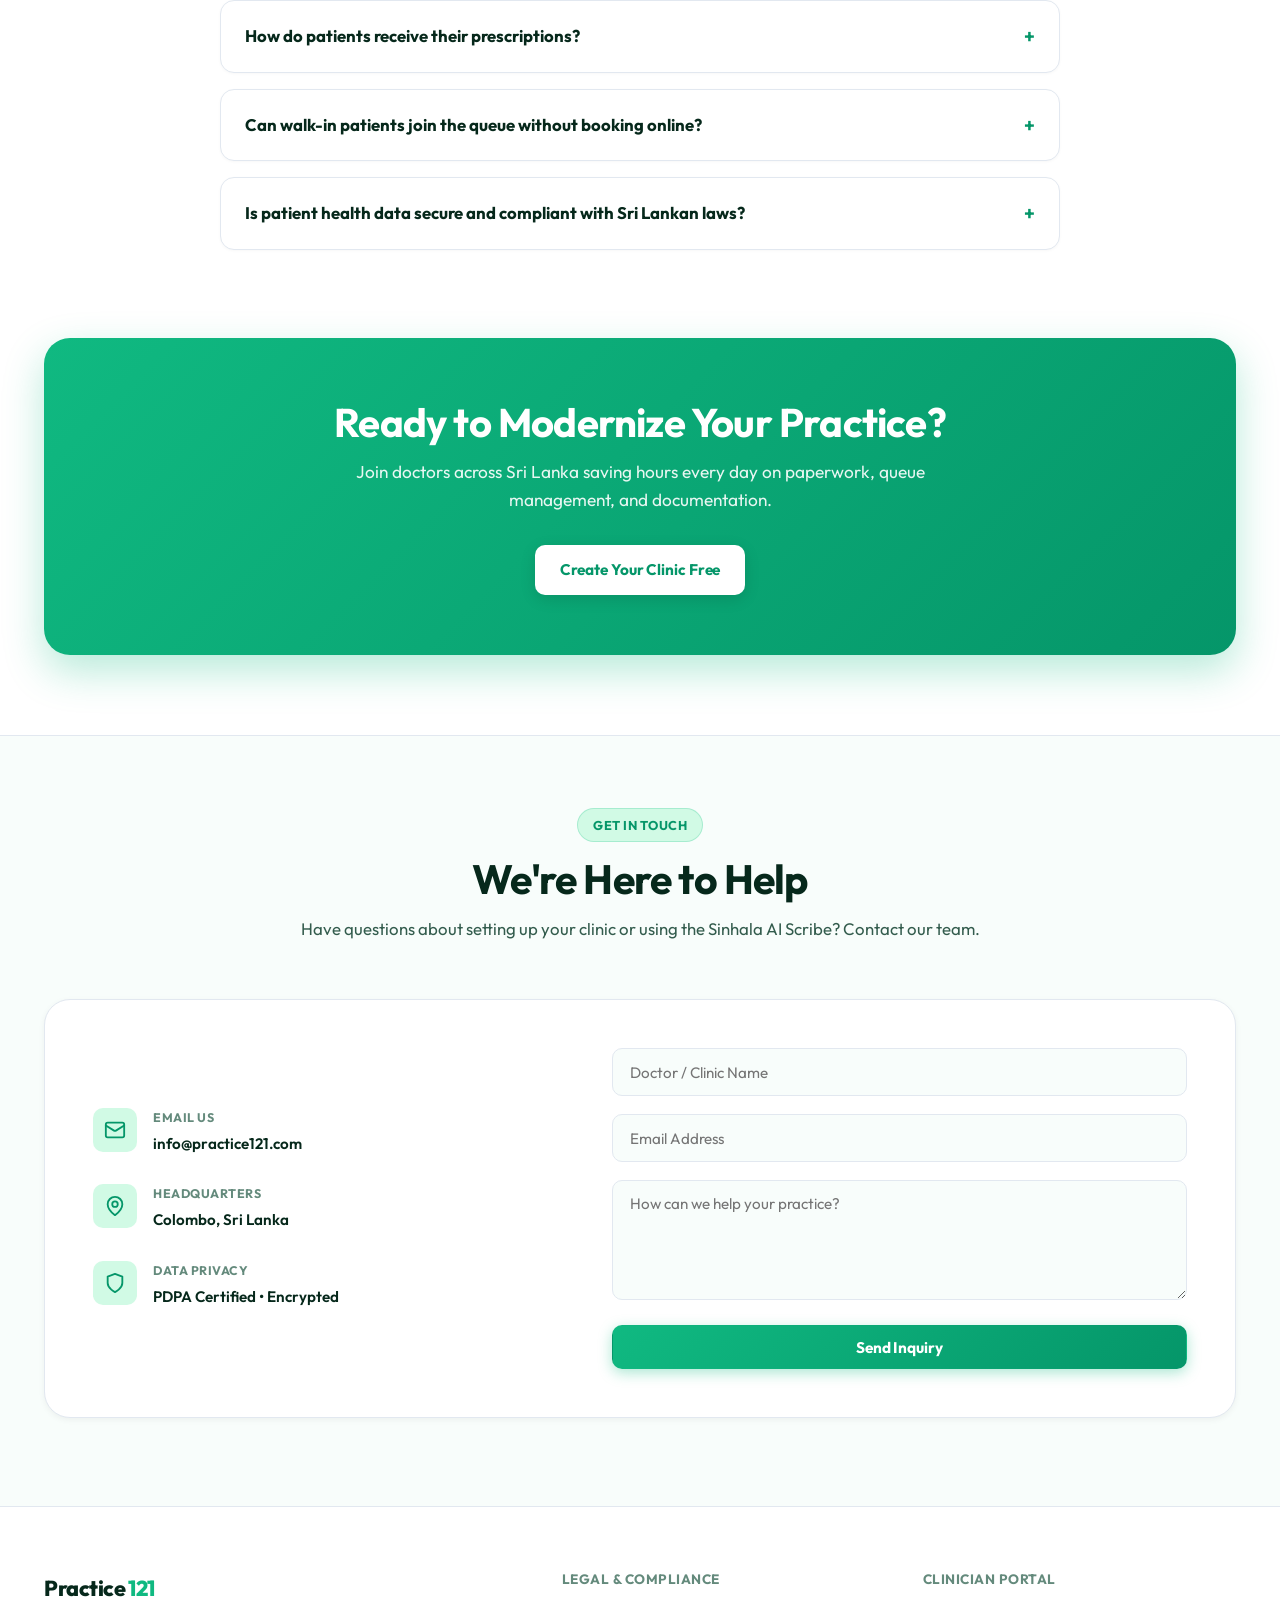
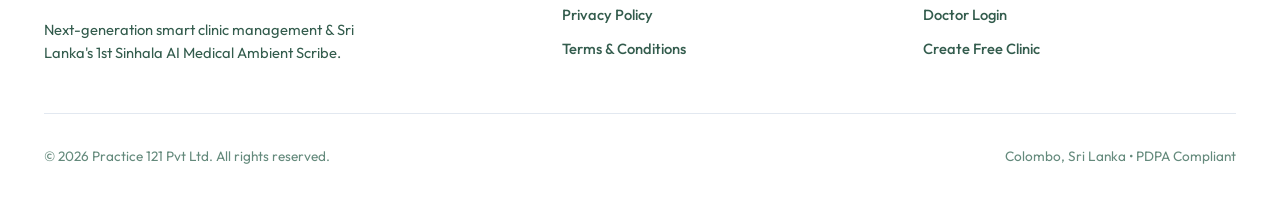
==== commit 4dd6807a: "feat: apply emerald green theme #10B981, clean navbar links, and ensure single login button" ====
--- a/index.html
+++ b/index.html
@@ -41,10 +41,9 @@
         <a href="#features" class="nav-link">Features</a>
         <a href="#how-it-works" class="nav-link">How It Works</a>
         <a href="#faq" class="nav-link">FAQ</a>
-        <a href="privacy-policy.html" class="nav-link">Privacy Policy</a>
-        <a href="terms-and-conditions.html" class="nav-link">Terms &amp; Conditions</a>
+        <a href="#contact" class="nav-link">Contact</a>
         <div class="header-mobile-buttons">
-          <a href="/login" class="btn btn-outline btn-sm">Login</a>
+          <a href="/login" class="btn btn-primary btn-sm">Login</a>
         </div>
       </nav>
 
@@ -131,7 +130,7 @@
               <div class="soap-preview">
                 <div class="soap-title">
                   <span>Auto-Structured Clinical Note</span>
-                  <span style="color: #10B981; font-weight:700;">Ready in 2s ✓</span>
+                  <span style="color: #059669; font-weight:700;">Ready in 2s ✓</span>
                 </div>
                 <div class="soap-item">
                   <strong>Complaint:</strong> High-grade fever &amp; myalgia (3 days).
@@ -146,7 +145,7 @@
 
               <div class="rx-snippet">
                 <span>💊 Paracetamol 500mg TDS (3/7) + Cetirizine 10mg nocte</span>
-                <span style="color: var(--primary-dark); font-weight: 700;">Auto-matched</span>
+                <span style="color: var(--primary-deep); font-weight: 700;">Auto-matched</span>
               </div>
 
               <div class="scribe-actions-row">
@@ -157,7 +156,7 @@
           </div>
 
           <div class="floating-stat-badge badge-bottom">
-            <div class="badge-icon-wrap" style="background:#D1FAE5; color:#059669;">
+            <div class="badge-icon-wrap">
               <svg width="18" height="18" viewBox="0 0 24 24" fill="none" stroke="currentColor" stroke-width="2.5" stroke-linecap="round" stroke-linejoin="round"><path d="M12 22s8-4 8-10V5l-8-3-8 3v7c0 6 8 10 8 10z"/></svg>
             </div>
             <div>
@@ -269,8 +268,8 @@
             </p>
           </div>
 
-          <div class="spotlight-box-card" style="background:var(--primary-xlight); border-color:var(--border-teal);">
-            <div class="card-mini-title" style="color:var(--primary-dark);">3. Immediate E-Prescription Delivery</div>
+          <div class="spotlight-box-card" style="background:var(--primary-xlight); border-color:var(--border-primary);">
+            <div class="card-mini-title" style="color:var(--primary-deep);">3. Immediate E-Prescription Delivery</div>
             <p style="font-size:0.88rem; color:var(--text-primary); margin-bottom:0;">
               Dispatched directly to patient mobile phone with 1 tap.
             </p>
@@ -419,7 +418,7 @@
         <div class="security-card">
           
           <div>
-            <span class="section-tag" style="background:#D1FAE5; color:#059669;">Healthcare Security</span>
+            <span class="section-tag">Healthcare Security</span>
             <h2>Fully Compliant with Sri Lanka PDPA</h2>
             <p>
               Your medical practice and patient health data are protected with strict compliance to Sri Lanka’s Personal Data Protection Act (PDPA No. 9 of 2022) and international healthcare security best practices.
@@ -443,8 +442,8 @@
             </div>
           </div>
 
-          <div style="background:var(--primary-xlight); border-radius:var(--radius-lg); padding:2rem; text-align:center;">
-            <div style="width:64px; height:64px; background:#fff; border-radius:50%; display:flex; align-items:center; justify-content:center; margin:0 auto 1rem; color:var(--primary); box-shadow:var(--shadow-sm);">
+          <div style="background:var(--primary-xlight); border-radius:var(--radius-lg); padding:2rem; text-align:center; border:1px solid var(--border-primary);">
+            <div style="width:64px; height:64px; background:#fff; border-radius:50%; display:flex; align-items:center; justify-content:center; margin:0 auto 1rem; color:var(--primary-dark); box-shadow:var(--shadow-sm);">
               <svg width="32" height="32" viewBox="0 0 24 24" fill="none" stroke="currentColor" stroke-width="2" stroke-linecap="round" stroke-linejoin="round"><rect width="18" height="11" x="3" y="11" rx="2" ry="2"/><path d="M7 11V7a5 5 0 0 1 10 0v4"/></svg>
             </div>
             <h3 style="font-size:1.25rem; margin-bottom:0.5rem; color:var(--primary-deep);">Protected &amp; Reliable</h3>
--- a/css/styles.css
+++ b/css/styles.css
@@ -1,6 +1,6 @@
 /* ============================================================
-   Practice 121 - Clean Medical Theme (Login Unified Palette)
-   Primary: #8F00FF (Clinical Violet), Dark: #5F00FF, Accent: #F5EDFF
+   Practice 121 - Clean Healthcare Emerald Theme
+   Primary: #10B981 (Emerald Green), Dark: #059669, Accent: #D1FAE5
    ============================================================ */
 
 /* ---- Google Fonts ---- */
@@ -8,36 +8,34 @@
 
 /* ---- Design Tokens ---- */
 :root {
-  --primary:        #8F00FF;
-  --primary-dark:   #5F00FF;
-  --primary-deep:   #3B007A;
-  --primary-light:  #C180FF;
-  --primary-xlight: #F5EDFF;
-  --primary-bg:     #FAF7FF;
+  --primary:        #10B981;
+  --primary-dark:   #059669;
+  --primary-deep:   #064E3B;
+  --primary-light:  #34D399;
+  --primary-xlight: #D1FAE5;
+  --primary-bg:     #F0FDF4;
 
   --accent-amber:   #D97706;
   --accent-amber-bg:#FEF3C7;
-  --accent-green:   #10B981;
-  --accent-green-bg:#D1FAE5;
-  --accent-blue:    #3B82F6;
+  --accent-blue:    #2563EB;
   --accent-blue-bg: #EFF6FF;
 
-  --text-primary:   #0B1220;
-  --text-secondary: #475569;
-  --text-muted:     #64748B;
+  --text-primary:   #06281B;
+  --text-secondary: #335C4D;
+  --text-muted:     #648A7C;
 
   --surface:        #FFFFFF;
-  --surface-alt:    #F8FAFC;
-  --surface-subtle: #F6F1FD;
+  --surface-alt:    #F8FDFB;
+  --surface-subtle: #ECFDF5;
   --border:         #E2E8F0;
   --border-subtle:  #EDF2F7;
   --border-strong:  #CBD5E1;
-  --border-primary: rgba(143, 0, 255, 0.2);
+  --border-primary: rgba(16, 185, 129, 0.22);
 
   --shadow-xs:   0 1px 2px rgba(0, 0, 0, 0.04);
   --shadow-sm:   0 2px 6px rgba(0, 0, 0, 0.05);
-  --shadow-md:   0 8px 24px -2px rgba(143, 0, 255, 0.09), 0 2px 6px -1px rgba(0, 0, 0, 0.04);
-  --shadow-lg:   0 16px 36px -4px rgba(143, 0, 255, 0.16), 0 6px 12px -2px rgba(0, 0, 0, 0.05);
+  --shadow-md:   0 8px 24px -2px rgba(16, 185, 129, 0.1), 0 2px 6px -1px rgba(0, 0, 0, 0.04);
+  --shadow-lg:   0 16px 36px -4px rgba(16, 185, 129, 0.18), 0 6px 12px -2px rgba(0, 0, 0, 0.05);
 
   --radius-xs:   6px;
   --radius-sm:   10px;
@@ -84,11 +82,11 @@
   letter-spacing: -0.02em;
   color: var(--text-primary);
 }
-a { color: var(--primary); text-decoration: none; transition: var(--transition); }
-a:hover { color: var(--primary-dark); }
+a { color: var(--primary-dark); text-decoration: none; transition: var(--transition); }
+a:hover { color: var(--primary); }
 
 /* ============================================================
-   Buttons (Unified with Login Page: #8F00FF to #5F00FF Gradient & Glow)
+   Buttons (Emerald Green #10B981 to #059669 with Vibrant Glow)
    ============================================================ */
 .btn {
   display: inline-flex;
@@ -108,43 +106,43 @@
   letter-spacing: -0.1px;
 }
 
-/* Primary Button (Matches Login Contained Button) */
+/* Primary Button */
 .btn-primary {
-  background: linear-gradient(135deg, #8F00FF 0%, #5F00FF 100%);
+  background: linear-gradient(135deg, #10B981 0%, #059669 100%);
   color: #FFFFFF;
-  box-shadow: 0 4px 14px rgba(143, 0, 255, 0.32);
+  box-shadow: 0 4px 14px rgba(16, 185, 129, 0.35);
   border-color: transparent;
 }
 .btn-primary:hover {
-  background: linear-gradient(135deg, #7E00E0 0%, #4D00D0 100%);
+  background: linear-gradient(135deg, #059669 0%, #047857 100%);
   color: #FFFFFF;
-  box-shadow: 0 8px 22px rgba(143, 0, 255, 0.45);
+  box-shadow: 0 8px 22px rgba(16, 185, 129, 0.48);
   transform: translateY(-2px);
 }
 .btn-primary:active {
   transform: translateY(0);
-  box-shadow: 0 2px 8px rgba(143, 0, 255, 0.3);
-}
-
-/* Outline Button (Matches Header / Secondary Action) */
+  box-shadow: 0 2px 8px rgba(16, 185, 129, 0.3);
+}
+
+/* Outline Button */
 .btn-outline {
   background: transparent;
-  color: var(--primary);
+  color: var(--primary-dark);
   border: 1.5px solid var(--primary);
-  box-shadow: 0 1px 3px rgba(143, 0, 255, 0.08);
+  box-shadow: 0 1px 3px rgba(16, 185, 129, 0.08);
 }
 .btn-outline:hover {
   background: var(--primary-xlight);
-  color: var(--primary-dark);
+  color: var(--primary-deep);
   border-color: var(--primary-dark);
-  box-shadow: 0 4px 12px rgba(143, 0, 255, 0.18);
+  box-shadow: 0 4px 12px rgba(16, 185, 129, 0.2);
   transform: translateY(-1px);
 }
 .btn-outline:active {
   transform: translateY(0);
 }
 
-/* Light / Inverted Button (For dark/gradient CTA banners) */
+/* Light Button (For CTA banner) */
 .btn-light {
   background: #FFFFFF;
   color: var(--primary-dark);
@@ -227,10 +225,10 @@
   position: relative;
 }
 .nav-link:hover {
-  color: var(--primary);
+  color: var(--primary-dark);
 }
 .nav-link.active {
-  color: var(--primary);
+  color: var(--primary-dark);
   font-weight: 600;
 }
 .nav-link.active::after {
@@ -294,7 +292,7 @@
   gap: 0.35rem;
   padding: 0.35rem 0.95rem;
   background: var(--primary-xlight);
-  color: var(--primary);
+  color: var(--primary-dark);
   border-radius: var(--radius-full);
   font-size: 0.8rem;
   font-weight: 700;
@@ -347,12 +345,12 @@
   padding: 0.38rem 1rem;
   background: #FFFFFF;
   border: 1px solid var(--border-primary);
-  color: var(--primary);
+  color: var(--primary-dark);
   border-radius: var(--radius-full);
   font-size: 0.85rem;
   font-weight: 700;
   margin-bottom: 1.25rem;
-  box-shadow: 0 2px 8px rgba(143, 0, 255, 0.08);
+  box-shadow: 0 2px 8px rgba(16, 185, 129, 0.1);
 }
 
 .hero-title {
@@ -363,8 +361,8 @@
   margin-bottom: 1.1rem;
 }
 .accent-text {
-  color: var(--primary);
-  background: linear-gradient(135deg, #8F00FF 0%, #5F00FF 100%);
+  color: var(--primary-dark);
+  background: linear-gradient(135deg, #10B981 0%, #059669 100%);
   -webkit-background-clip: text;
   -webkit-text-fill-color: transparent;
 }
@@ -399,7 +397,7 @@
   gap: 0.4rem;
 }
 .trust-strip span svg {
-  color: var(--primary);
+  color: var(--primary-dark);
   flex-shrink: 0;
 }
 
@@ -452,7 +450,7 @@
 
 .scribe-lang-pill {
   background: var(--primary-xlight);
-  color: var(--primary);
+  color: var(--primary-dark);
   font-size: 0.75rem;
   font-weight: 700;
   padding: 0.25rem 0.7rem;
@@ -496,7 +494,7 @@
 .soap-title {
   font-size: 0.78rem;
   font-weight: 700;
-  color: var(--primary);
+  color: var(--primary-dark);
   text-transform: uppercase;
   letter-spacing: 0.5px;
   margin-bottom: 0.5rem;
@@ -567,7 +565,7 @@
   height: 34px;
   border-radius: var(--radius-xs);
   background: var(--primary-xlight);
-  color: var(--primary);
+  color: var(--primary-dark);
   display: flex;
   align-items: center;
   justify-content: center;
@@ -608,12 +606,12 @@
 .metric-item:hover {
   transform: translateY(-5px);
   border-color: var(--primary);
-  box-shadow: 0 14px 28px -4px rgba(143, 0, 255, 0.14), 0 4px 8px -2px rgba(0, 0, 0, 0.04);
+  box-shadow: 0 14px 28px -4px rgba(16, 185, 129, 0.16), 0 4px 8px -2px rgba(0, 0, 0, 0.04);
 }
 .metric-num {
   font-size: 2rem;
   font-weight: 800;
-  color: var(--primary);
+  color: var(--primary-dark);
   margin-bottom: 0.25rem;
   letter-spacing: -0.5px;
 }
@@ -669,7 +667,7 @@
   height: 28px;
   border-radius: var(--radius-full);
   background: var(--primary-xlight);
-  color: var(--primary);
+  color: var(--primary-dark);
   display: flex;
   align-items: center;
   justify-content: center;
@@ -706,14 +704,14 @@
 .spotlight-box-card:hover {
   transform: translateY(-3px);
   border-color: var(--primary);
-  box-shadow: 0 10px 22px -3px rgba(143, 0, 255, 0.12);
+  box-shadow: 0 10px 22px -3px rgba(16, 185, 129, 0.14);
 }
 .card-mini-title {
   font-size: 0.8rem;
   font-weight: 700;
   text-transform: uppercase;
   letter-spacing: 0.5px;
-  color: var(--primary);
+  color: var(--primary-dark);
   margin-bottom: 0.4rem;
 }
 
@@ -747,14 +745,14 @@
 .feature-card:hover {
   transform: translateY(-6px);
   border-color: var(--primary);
-  box-shadow: 0 16px 32px -4px rgba(143, 0, 255, 0.15), 0 6px 12px -2px rgba(0, 0, 0, 0.04);
+  box-shadow: 0 16px 32px -4px rgba(16, 185, 129, 0.16), 0 6px 12px -2px rgba(0, 0, 0, 0.04);
 }
 
 .feature-icon-wrap {
   width: 50px;
   height: 50px;
   background: var(--primary-xlight);
-  color: var(--primary);
+  color: var(--primary-dark);
   border-radius: var(--radius-sm);
   display: flex;
   align-items: center;
@@ -766,7 +764,7 @@
   background: var(--primary);
   color: #fff;
   transform: scale(1.08);
-  box-shadow: 0 4px 14px rgba(143, 0, 255, 0.35);
+  box-shadow: 0 4px 14px rgba(16, 185, 129, 0.35);
 }
 
 .feature-card h3 {
@@ -775,7 +773,7 @@
   transition: var(--transition);
 }
 .feature-card:hover h3 {
-  color: var(--primary);
+  color: var(--primary-dark);
 }
 .feature-card p {
   color: var(--text-secondary);
@@ -808,7 +806,7 @@
 .step-card:hover {
   transform: translateY(-6px);
   border-color: var(--primary);
-  box-shadow: 0 16px 32px -4px rgba(143, 0, 255, 0.15), 0 6px 12px -2px rgba(0, 0, 0, 0.04);
+  box-shadow: 0 16px 32px -4px rgba(16, 185, 129, 0.16), 0 6px 12px -2px rgba(0, 0, 0, 0.04);
 }
 
 .step-number {
@@ -827,7 +825,7 @@
 }
 .step-card:hover .step-number {
   transform: scale(1.1);
-  box-shadow: 0 4px 14px rgba(143, 0, 255, 0.35);
+  box-shadow: 0 4px 14px rgba(16, 185, 129, 0.35);
 }
 .step-card h3 {
   font-size: 1.22rem;
@@ -888,7 +886,7 @@
   background: #FFFFFF;
   border-color: var(--primary);
   transform: translateY(-3px);
-  box-shadow: 0 8px 18px -2px rgba(143, 0, 255, 0.12);
+  box-shadow: 0 8px 18px -2px rgba(16, 185, 129, 0.14);
 }
 .sec-badge-item h4 {
   font-size: 0.95rem;
@@ -951,7 +949,7 @@
 .faq-question::-webkit-details-marker { display: none; }
 .faq-icon {
   font-size: 1.2rem;
-  color: var(--primary);
+  color: var(--primary-dark);
   transition: transform 0.2s ease;
   flex-shrink: 0;
 }
@@ -974,12 +972,12 @@
   background: #FFFFFF;
 }
 .cta-banner {
-  background: linear-gradient(135deg, #8F00FF 0%, #5F00FF 100%);
+  background: linear-gradient(135deg, #10B981 0%, #059669 100%);
   border-radius: var(--radius-xl);
   padding: 3.75rem 2.5rem;
   text-align: center;
   color: #fff;
-  box-shadow: 0 16px 40px rgba(143, 0, 255, 0.3);
+  box-shadow: 0 16px 40px rgba(16, 185, 129, 0.3);
 }
 .cta-banner h2 {
   color: #fff;
@@ -1034,7 +1032,7 @@
   display: flex;
   align-items: center;
   justify-content: center;
-  color: var(--primary);
+  color: var(--primary-dark);
   flex-shrink: 0;
 }
 .contact-label {
@@ -1071,7 +1069,7 @@
   outline: none;
   border-color: var(--primary);
   background: #fff;
-  box-shadow: 0 0 0 3px rgba(143, 0, 255, 0.15);
+  box-shadow: 0 0 0 3px rgba(16, 185, 129, 0.18);
 }
 .form-group textarea { min-height: 120px; resize: vertical; }
 
@@ -1106,7 +1104,7 @@
 }
 .footer-links nav { display: flex; flex-direction: column; gap: 0.6rem; }
 .footer-links a { color: var(--text-secondary); font-size: 0.92rem; font-weight: 500; }
-.footer-links a:hover { color: var(--primary); }
+.footer-links a:hover { color: var(--primary-dark); }
 
 .footer-bottom {
   padding-top: 2rem;
@@ -1128,7 +1126,7 @@
   background: linear-gradient(180deg, var(--primary-bg) 0%, #FFFFFF 100%);
 }
 .page-header h1 { font-size: clamp(2rem, 4vw, 3rem); margin-bottom: 0.5rem; }
-.page-header .updated { color: var(--primary); font-weight: 600; font-size: 0.9rem; }
+.page-header .updated { color: var(--primary-dark); font-weight: 600; font-size: 0.9rem; }
 .page-content {
   max-width: 820px;
   margin: 0 auto;
@@ -1193,7 +1191,6 @@
     display: flex;
     flex-direction: column;
     width: 100%;
-    gap: 0.75rem;
     margin-top: 1.5rem;
     padding-top: 1.5rem;
     border-top: 1px solid var(--border);
